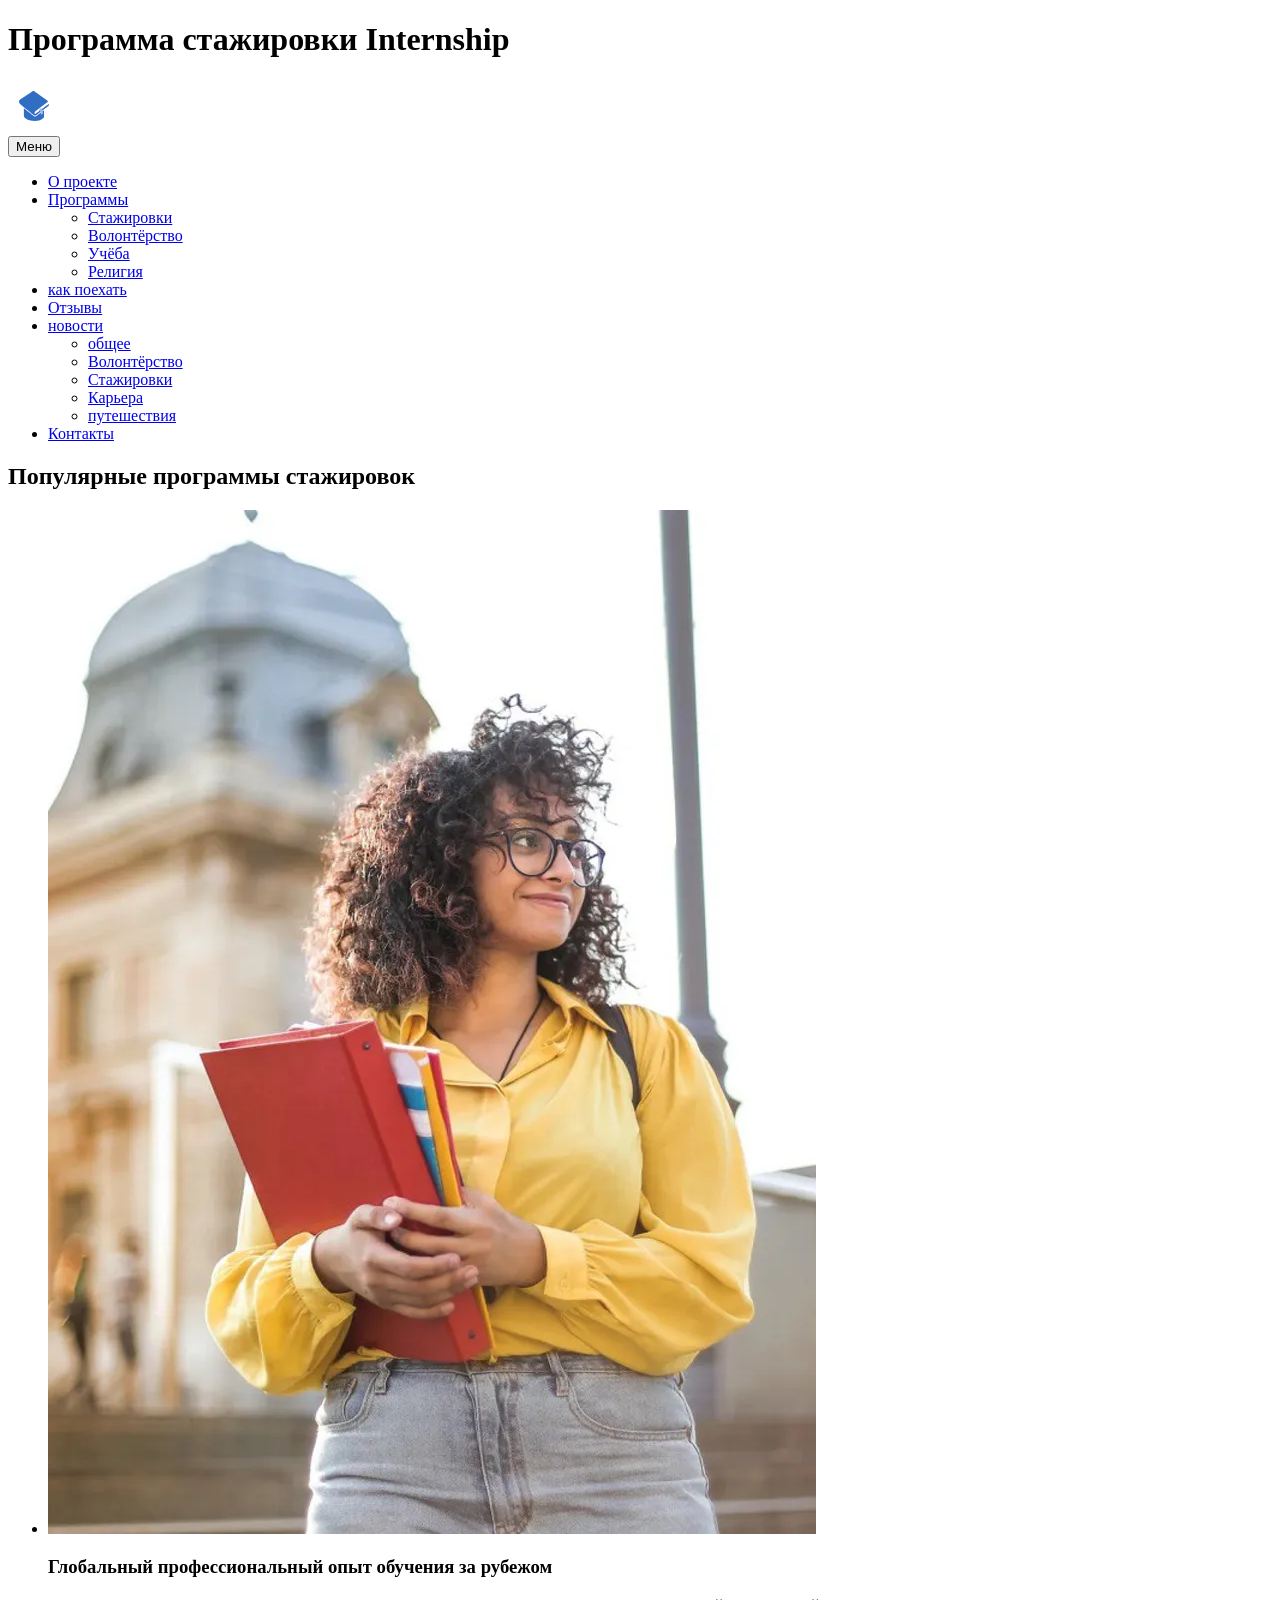
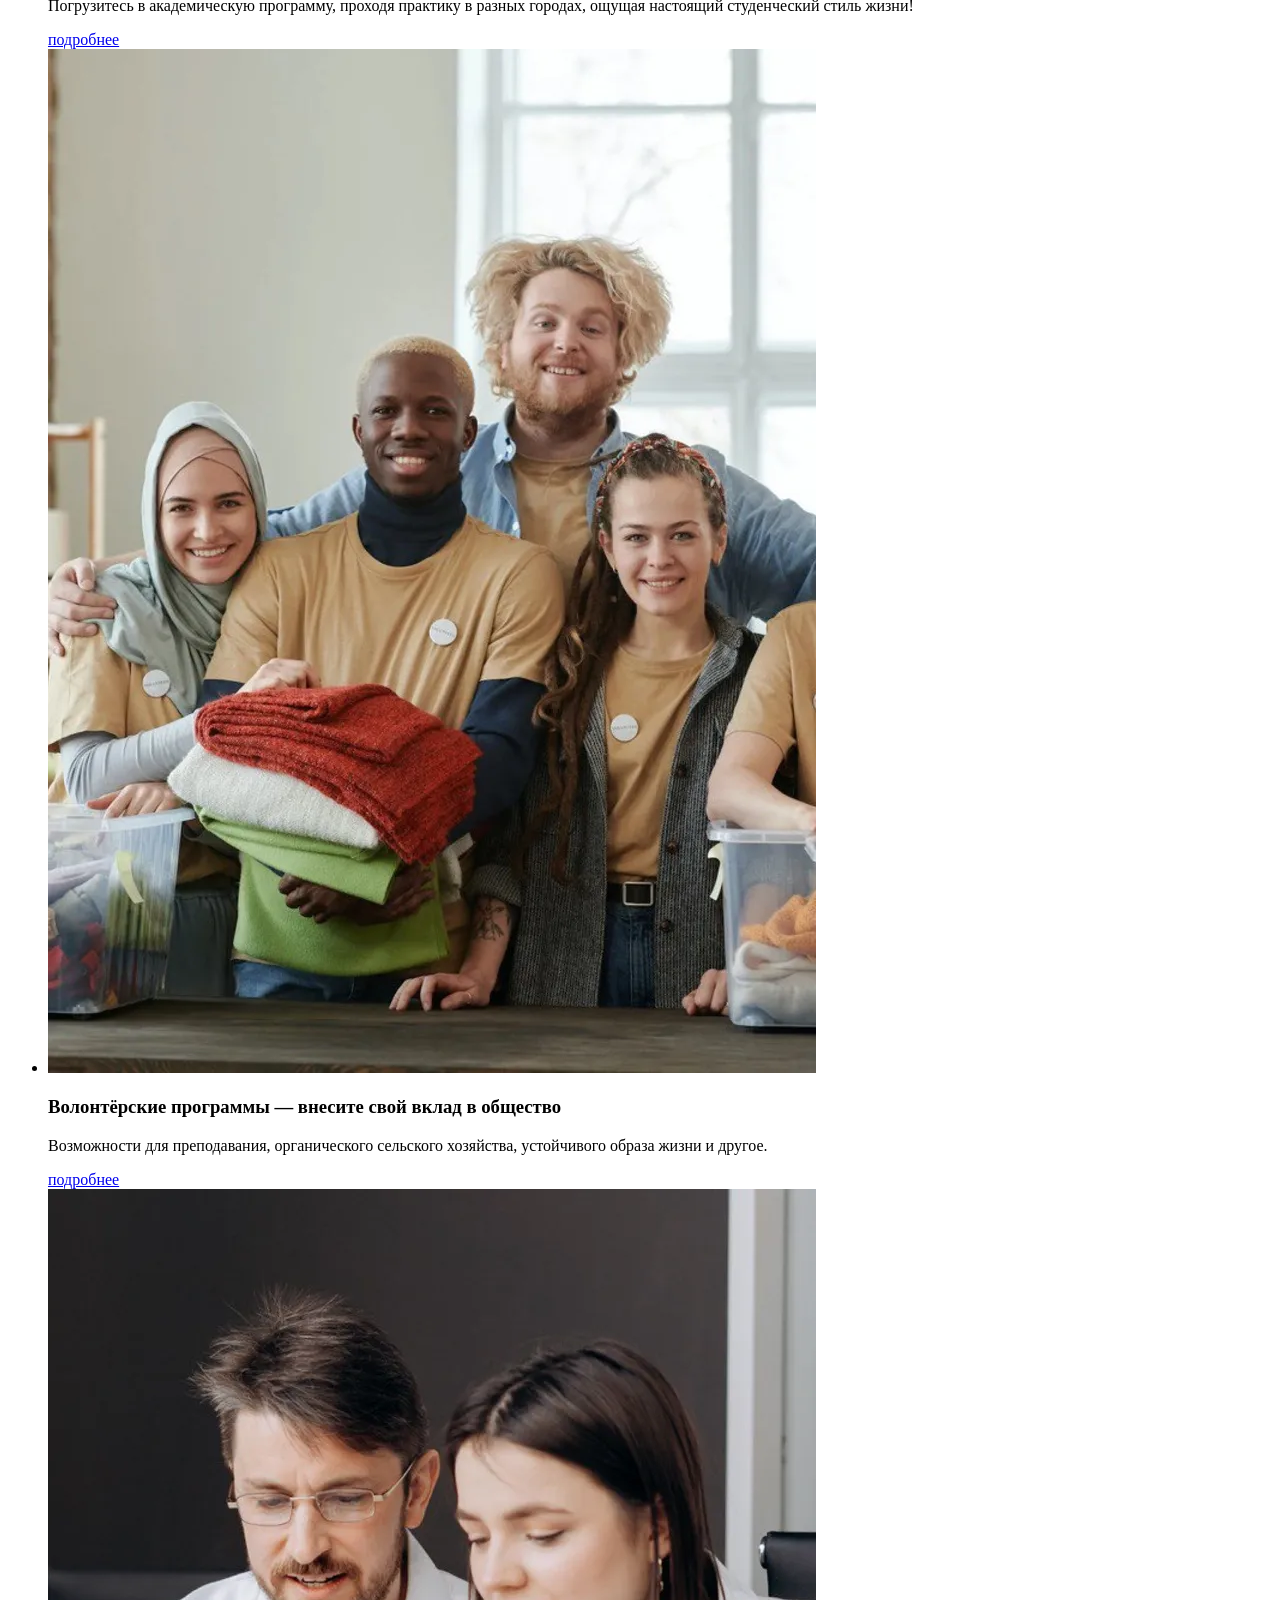
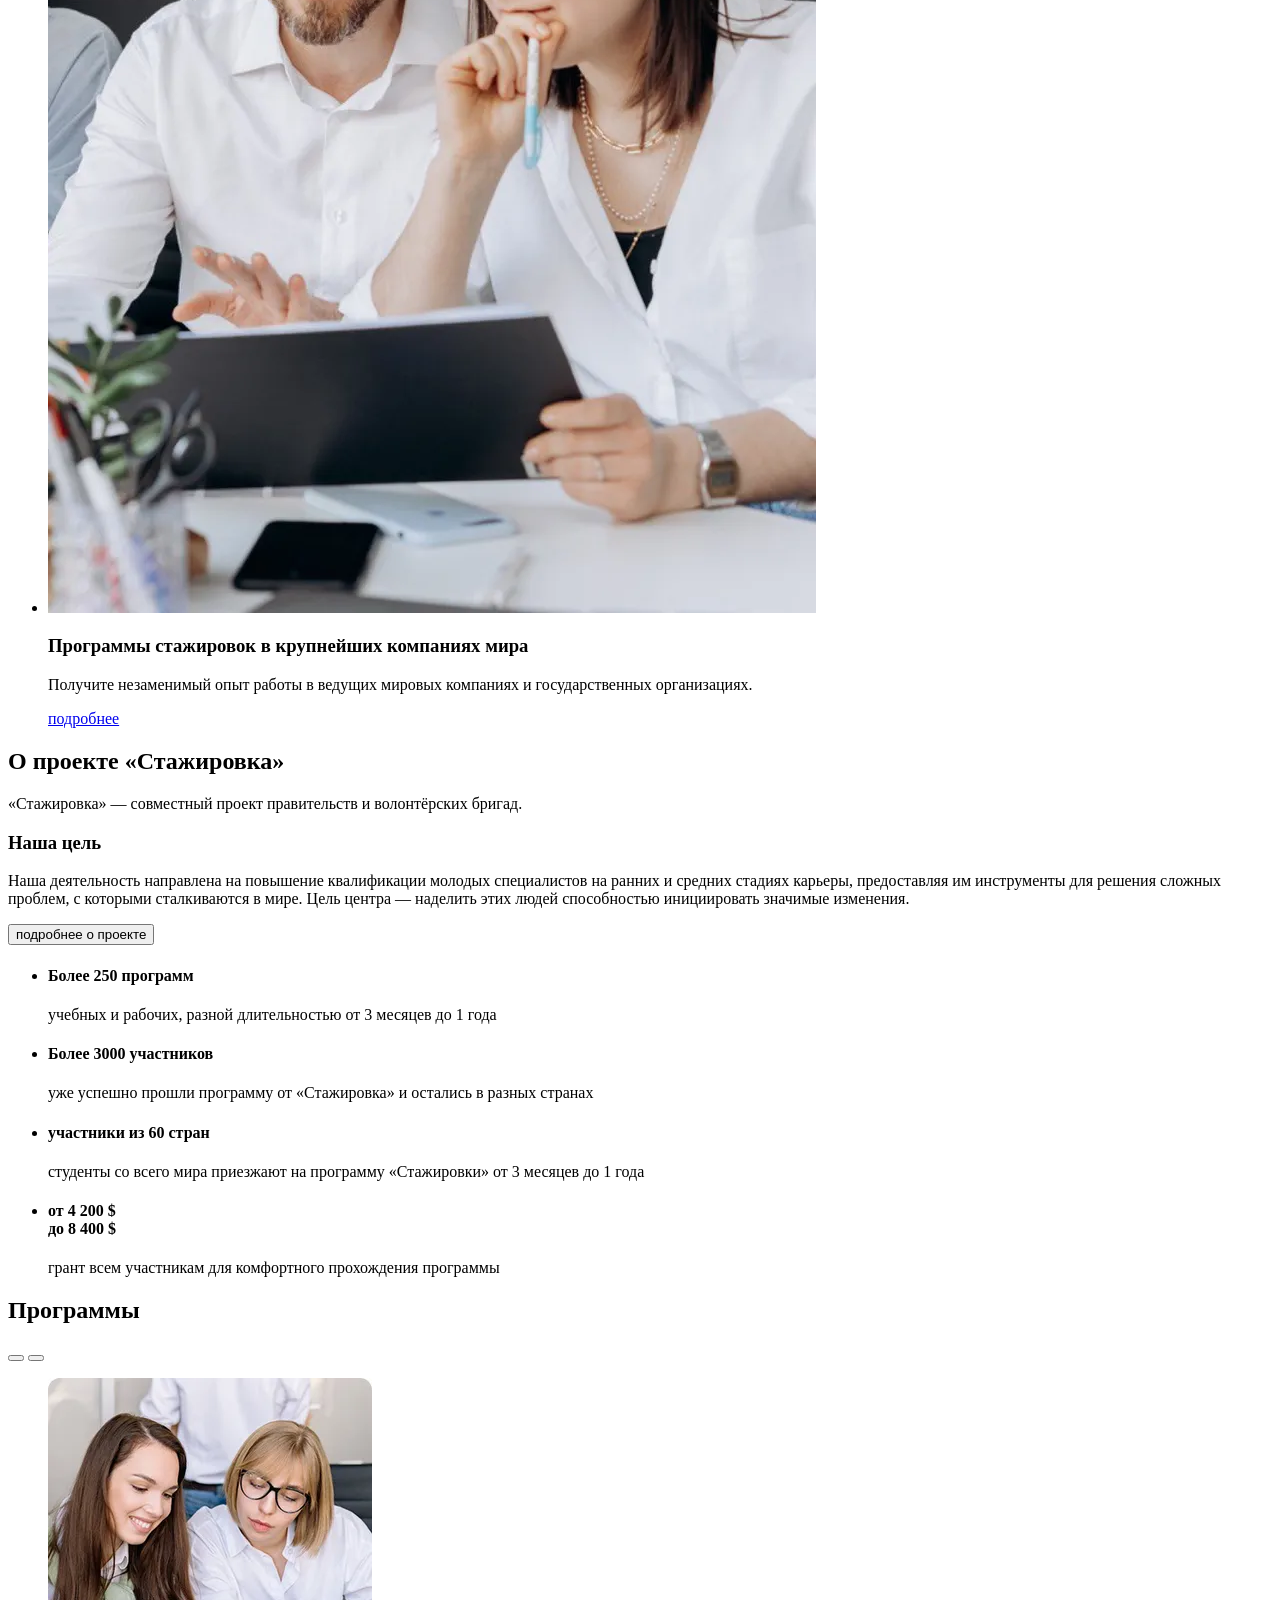
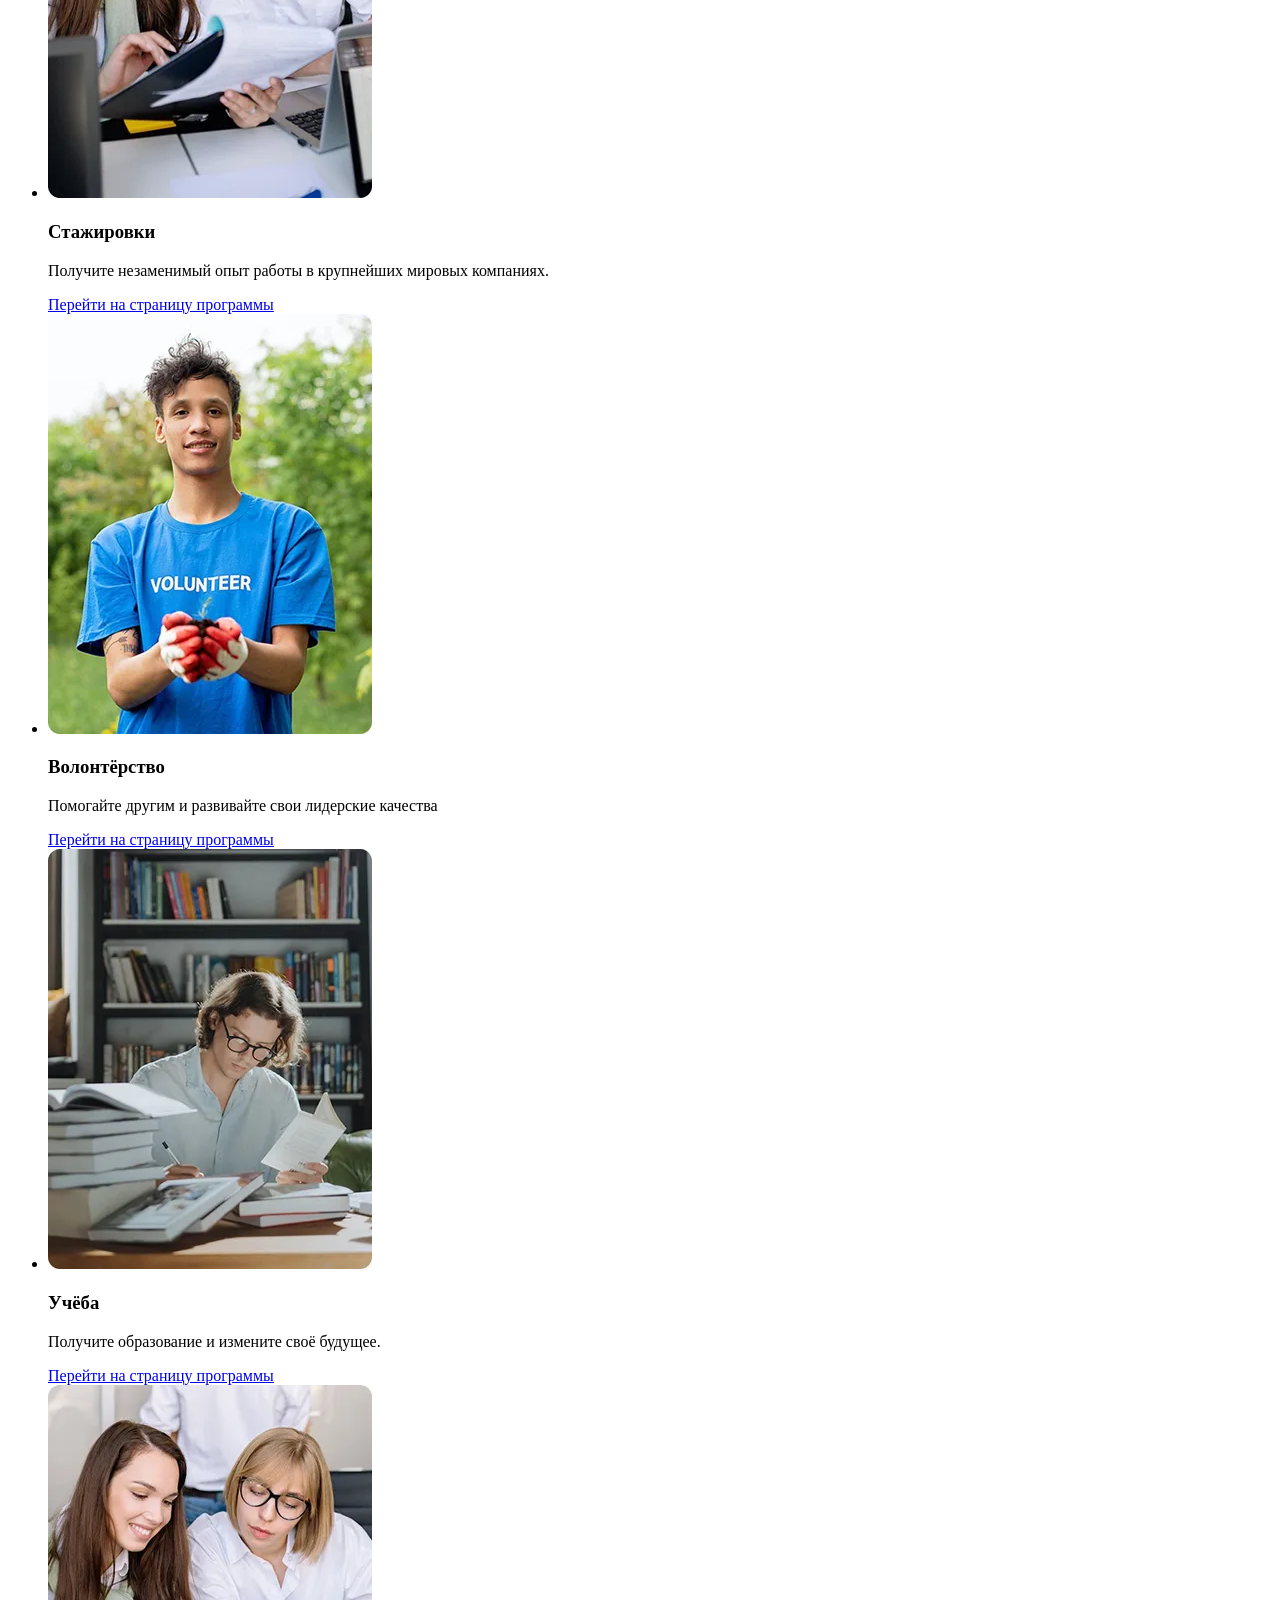
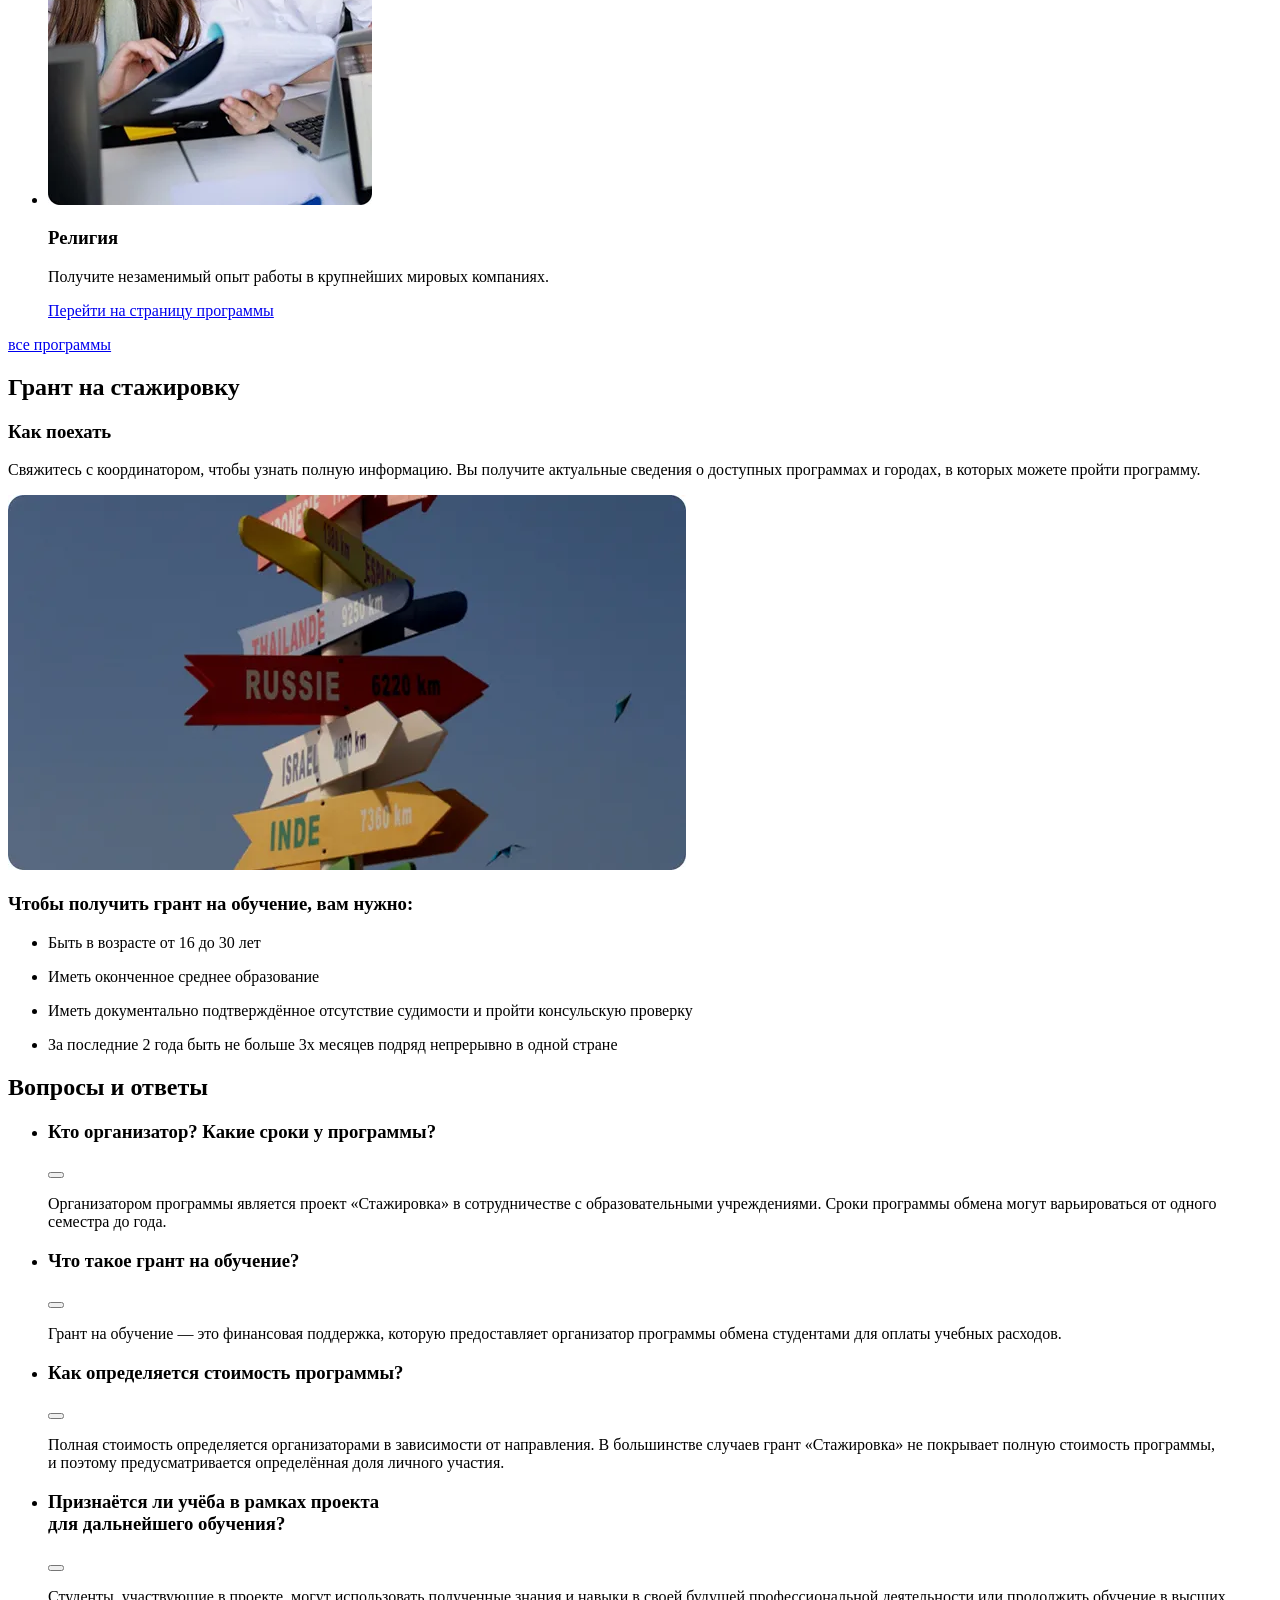
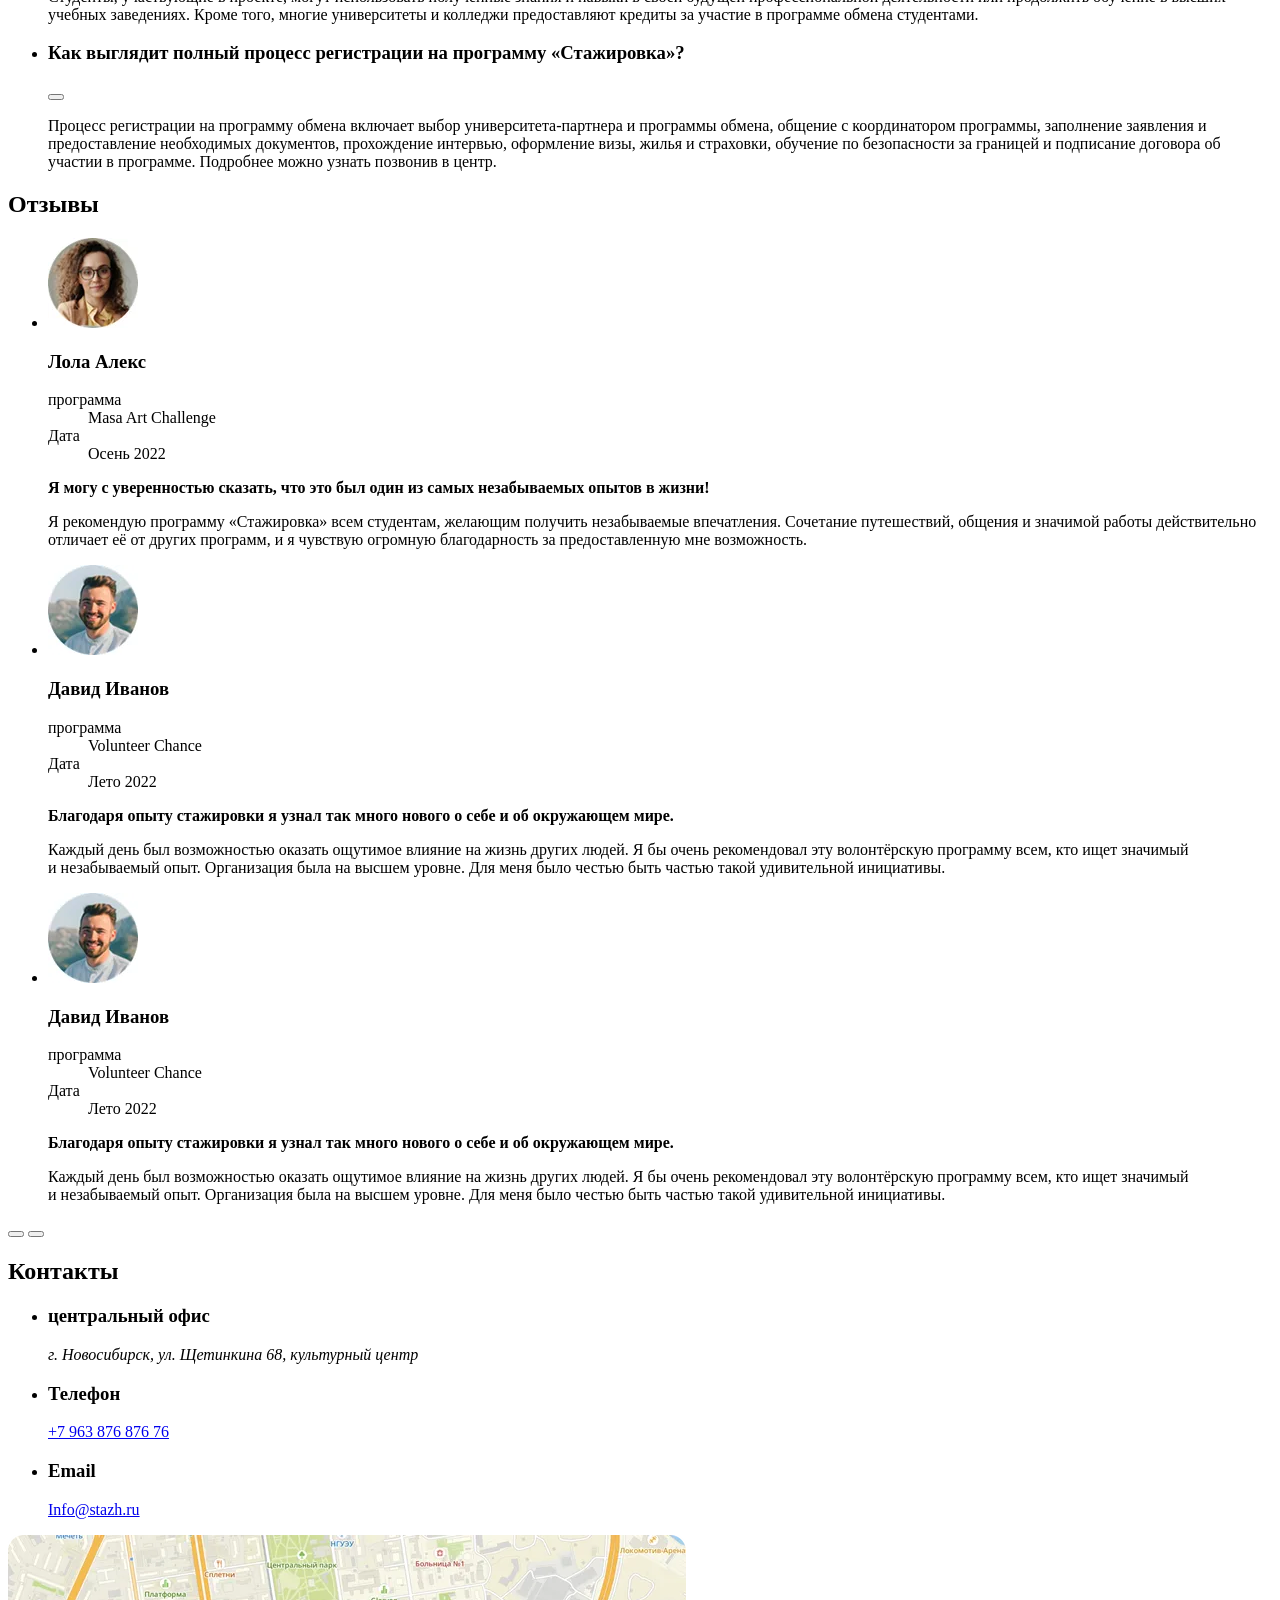
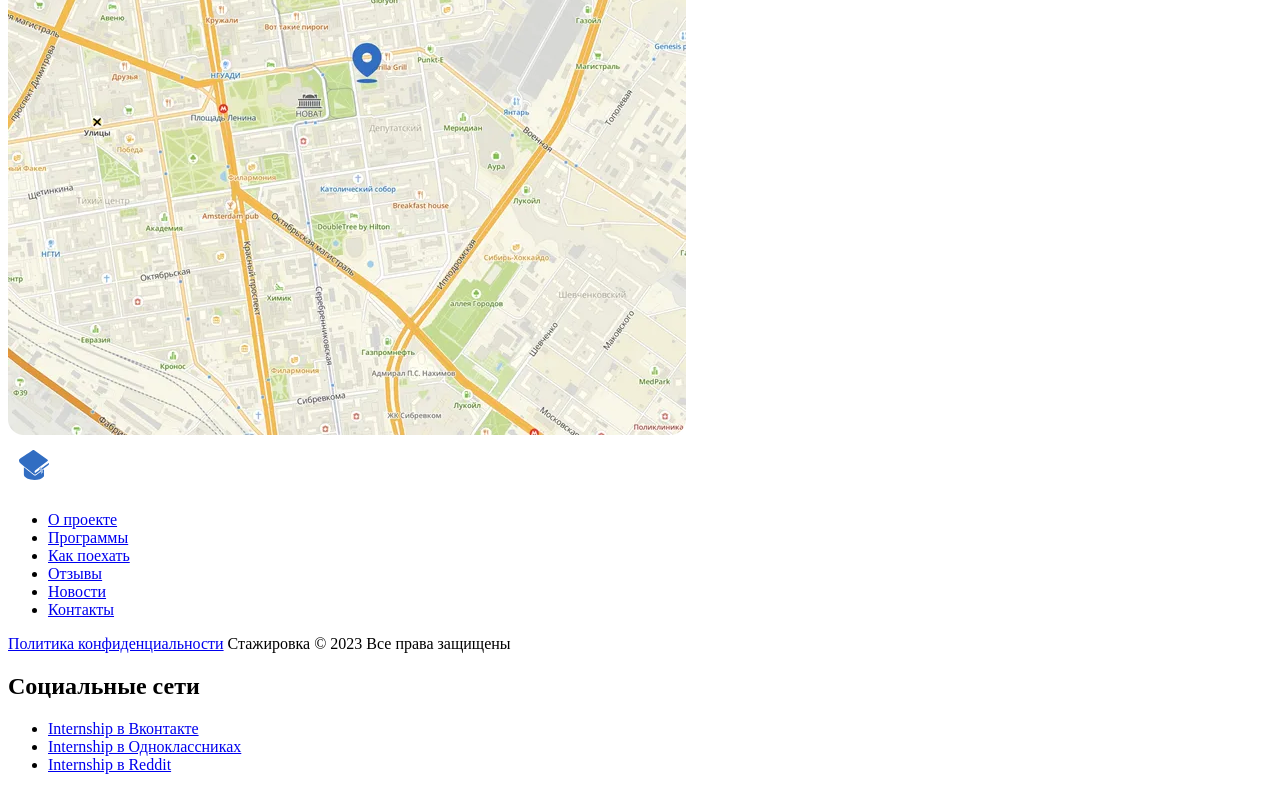
==== source/index.html @ f75db2bb "реализация блока footer" ====
<!DOCTYPE html>
<html class="page" lang="ru" data-validate="html">

<head>
  <meta charset="UTF-8">
  <meta name="viewport" content="width=device-width, initial-scale=1.0">
  <title>Internship</title>
  <meta name="description" content="Проект Internship">
  <link rel="icon" href="favicon.ico">
  <link rel="icon" href="favicons/icon.svg" type="image/svg+xml">
  <link rel="apple-touch-icon" href="favicons/apple.png">
  <link rel="manifest" href="manifest.webmanifest">
  <link rel="preload" as="font" href="fonts/Manrope-Regular.woff2" type="font/woff2" crossorigin="anonymous">
  <link rel="preload" as="font" href="fonts/Manrope-Medium.woff2" type="font/woff2" crossorigin="anonymous">
  <link rel="preload" as="font" href="fonts/Manrope-Light.woff2" type="font/woff2" crossorigin="anonymous">
  <link rel="stylesheet" href="sass/style.scss">
</head>

<body class="page__body">

  <main class="page__body-main">
    <h1 class="visually-hidden">Программа стажировки Internship</h1>
    <section class="hero" data-test="hero">
      <header class="hero__header page-header container">
        <div class="page-header__logo">
          <img src="img/logotype.svg" width="52" height="52" alt="Логотип проекта стажировок Internship">
        </div>
        <nav class="page-header__navigation navigation">
          <button class="navigation__toggle" type="button" aria-expanded="false">Меню</button>
          <ul class="navigation__list site-list">
            <li class="site-list__item">
              <a class="site-list__link" href="#about">О проекте</a>
            </li>
            <li class="site-list__item">
              <a class="site-list__link site-list__link--dropdown" href="#" aria-expanded="false" aria-controls="programs-submenu">Программы</a>
              <ul class="site-list__submenu" id="programs-submenu" aria-hidden="true">
                <li class="site-list__item">
                  <a class="site-list__link" href="#">Стажировки</a>
                </li>
                <li class="site-list__item">
                  <a class="site-list__link" href="#">Волонтёрство</a>
                </li>
                <li class="site-list__item">
                  <a class="site-list__link" href="#">Учёба</a>
                </li>
                <li class="site-list__item">
                  <a class="site-list__link" href="#">Религия</a>
                </li>
              </ul>
            </li>
            <li class="site-list__item">
              <a class="site-list__link" href="#grant">как поехать</a>
            </li>
            <li class="site-list__item">
              <a class="site-list__link" href="#reviews">Отзывы</a>
            </li>
            <li class="site-list__item">
              <a class="site-list__link site-list__link--dropdown" href="#" aria-expanded="false" aria-controls="news-submenu">новости</a>
              <ul class="site-list__submenu" id="news-submenu" aria-hidden="true">
                <li class="site-list__item">
                  <a class="site-list__link" href="#">общее</a>
                </li>
                <li class="site-list__item">
                  <a class="site-list__link" href="#">Волонтёрство</a>
                </li>
                <li class="site-list__item">
                  <a class="site-list__link" href="#">Стажировки</a>
                </li>
                <li class="site-list__item">
                  <a class="site-list__link" href="#">Карьера</a>
                </li>
                <li class="site-list__item">
                  <a class="site-list__link" href="#">путешествия</a>
                </li>
              </ul>
            </li>
            <li class="site-list__item">
              <a class="site-list__link" href="#contacts">Контакты</a>
            </li>
          </ul>
        </nav>
      </header>
      <div class="hero__content">
        <h2 class="visually-hidden">Популярные программы стажировок</h2>
        <div class="hero__slider swiper">
          <ul class="hero__list swiper-wrapper">
            <li class="hero__item swiper-slide">
              <div class="hero__slide-illustration">
                <picture>
                  <source media="(min-width: 1440px)" width="1440" height="800" type="image/webp" srcset="img/hero/hero-image-slide-1-desktop@1x.webp 1x, img/hero/hero-image-slide-1-desktop@2x.webp 2x">
                  <source media="(min-width: 768px)" width="768" height="1024" type="image/webp" srcset="img/hero/hero-image-slide-1-tablet@1x.webp 1x, img/hero/hero-image-slide-1-tablet@2x.webp 2x">
                  <source width="320" height="568" type="image/webp" srcset="img/hero/hero-image-slide-1-mobile@1x.webp 1x, img/hero/hero-image-slide-1-mobile@2x.webp 2x">
                  <source media="(min-width: 1440px)" width="1440" height="800" type="image/jpeg" srcset="img/hero/hero-image-slide-1-desktop@1x.jpg 1x, img/hero/hero-image-slide-1-desktop@2x.jpg 2x">
                  <source media="(min-width: 768px)" width="768" height="1024" type="image/jpeg" srcset="img/hero/hero-image-slide-1-tablet@1x.jpg 1x, img/hero/hero-image-slide-1-tablet@2x.jpg 2x">
                  <img src="img/hero/hero-image-slide-1-mobile@1x.jpg" srcset="img/hero/hero-image-slide-1-mobile@2x.jpg 2x" width="320" height="568" alt="Участница стажировки в желтой блузке" loading="lazy">
                </picture>
              </div>
              <div class="hero__slide-information container">
                <div class="hero__pagination swiper-pagination decoration-angle decoration-angle--bottom"></div>
                <div class="hero__slide-content">
                  <h3 class="hero__slide-title">Глобальный
                    профессиональный
                    опыт обучения
                    за рубежом</h3>
                  <div class="hero__text-content decoration-angle decoration-angle--top">
                    <p>Погрузитесь в академическую
                      программу, проходя практику
                      в разных городах, ощущая
                      настоящий студенческий стиль жизни!</p>
                  </div>
                  <div class="hero__button-wrapper decoration-angle decoration-angle--top">
                    <a class="hero__button button button--primary" href="#">подробнее</a>
                  </div>
                </div>

              </div>
            </li>
            <li class="hero__item swiper-slide">
              <div class="hero__slide-illustration">
                <picture>
                  <source media="(min-width: 1440px)" width="1440" height="800" type="image/webp" srcset="img/hero/hero-image-slide-2-desktop@1x.webp 1x, img/hero/hero-image-slide-2-desktop@2x.webp 2x">
                  <source media="(min-width: 768px)" width="768" height="1024" type="image/webp" srcset="img/hero/hero-image-slide-2-tablet@1x.webp 1x, img/hero/hero-image-slide-2-tablet@2x.webp 2x">
                  <source width="320" height="568" type="image/webp" srcset="img/hero/hero-image-slide-2-mobile@1x.webp 1x, img/hero/hero-image-slide-2-mobile@2x.webp 2x">
                  <source media="(min-width: 1440px)" width="1440" height="800" type="image/jpeg" srcset="img/hero/hero-image-slide-2-desktop@1x.jpg 1x, img/hero/hero-image-slide-2-desktop@2x.jpg 2x">
                  <source media="(min-width: 768px)" width="768" height="1024" type="image/jpeg" srcset="img/hero/hero-image-slide-2-tablet@1x.jpg 1x, img/hero/hero-image-slide-2-tablet@2x.jpg 2x">
                  <img src="img/hero/hero-image-slide-2-mobile@1x.jpg" srcset="img/hero/hero-image-slide-2-mobile@2x.jpg 2x" width="320" height="568" alt="Участница стажировки в желтой блузке" loading="lazy">
                </picture>
              </div>
              <div class="hero__slide-information container">
                <div class="hero__slide-content">
                  <h3 class="hero__slide-title">Волонтёрские программы — внесите свой вклад в общество</h3>
                  <div class="hero__text-content decoration-angle decoration-angle--top">
                    <p>Возможности для преподавания, органического сельского хозяйства, устойчивого образа жизни и другое.</p>
                  </div>
                  <div class="hero__button-wrapper decoration-angle decoration-angle--top">
                    <a class="hero__button button button--primary" href="#">подробнее</a>
                  </div>

                </div>
              </div>
            </li>
            <li class="hero__item swiper-slide">
              <div class="hero__slide-illustration">
                <picture>
                  <source media="(min-width: 1440px)" width="1440" height="800" type="image/webp" srcset="img/hero/hero-image-slide-3-desktop@1x.webp 1x, img/hero/hero-image-slide-3-desktop@2x.webp 2x">
                  <source media="(min-width: 768px)" width="768" height="1024" type="image/webp" srcset="img/hero/hero-image-slide-3-tablet@1x.webp 1x, img/hero/hero-image-slide-3-tablet@2x.webp 2x">
                  <source width="320" height="568" type="image/webp" srcset="img/hero/hero-image-slide-3-mobile@1x.webp 1x, img/hero/hero-image-slide-3-mobile@2x.webp 2x">
                  <source media="(min-width: 1440px)" width="1440" height="800" type="image/jpeg" srcset="img/hero/hero-image-slide-3-desktop@1x.jpg 1x, img/hero/hero-image-slide-3-desktop@2x.jpg 2x">
                  <source media="(min-width: 768px)" width="768" height="1024" type="image/jpeg" srcset="img/hero/hero-image-slide-3-tablet@1x.jpg 1x, img/hero/hero-image-slide-3-tablet@2x.jpg 2x">
                  <img src="img/hero/hero-image-slide-3-mobile@1x.jpg" srcset="img/hero/hero-image-slide-3-mobile@2x.jpg 2x" width="320" height="568" alt="Участница стажировки в желтой блузке" loading="lazy">
                </picture>
              </div>
              <div class="hero__slide-information container">
                <div class="hero__slide-content">
                  <h3 class="hero__slide-title">Программы стажировок
                    в крупнейших компаниях мира</h3>
                  <div class="hero__text-content decoration-angle decoration-angle--top">
                    <p>Получите незаменимый опыт работы в ведущих мировых компаниях и государственных организациях.</p>
                  </div>
                  <div class="hero__button-wrapper decoration-angle decoration-angle--top">
                    <a class="hero__button button button--primary" href="#">подробнее</a>
                  </div>
                </div>

              </div>
            </li>
          </ul>
        </div>

      </div>
    </section>
    <section class="about container" data-test="about" id="about">
      <div class="about__description-wrapper">
        <h2 class="about__title title">О проекте «Стажировка»</h2>
        <p>«Стажировка» — совместный проект
          правительств и волонтёрских бригад.</p>
      </div>

      <div class="about__text-wrapper">
        <h3>Наша цель</h3>
        <p>Наша деятельность направлена
          на повышение квалификации молодых
          специалистов на ранних и средних
          стадиях карьеры, предоставляя
          им инструменты для решения сложных
          проблем, с которыми сталкиваются в мире.
          Цель центра — наделить этих людей
          способностью инициировать значимые
          изменения.</p>
        <button class="about__button button button--primary" type="button">подробнее о проекте</button>
      </div>
      <ul class="about__stats-list">
        <li>
          <h4>Более 250 программ</h4>
          <p>учебных и рабочих, разной
            длительностью от 3 месяцев
            до 1 года</p>
        </li>
        <li>
          <h4>Более 3000 участников</h4>
          <p>уже успешно прошли программу от «Стажировка» и остались в разных странах</p>
        </li>
        <li>
          <h4>участники из 60 стран</h4>
          <p>студенты со всего мира приезжают на программу
            «Стажировки» от 3 месяцев до 1 года</p>
        </li>
        <li>
          <h4>от 4 200 $<br>до 8 400 $</h4>
          <p>грант всем участникам
            для комфортного прохождения
            программы</p>
        </li>
      </ul>
    </section>
    <section class="programs" data-test="programs" id="programs">
      <div class="programs__wrapper container">
        <h2 class="programs__title title">Программы</h2>
        <div class="programs__slider-buttons">
          <button class="programs__slider-button programs__slider-button--prev slider-button" type="button" aria-label="Показать предыдущий слайд"></button>
          <button class="programs__slider-button programs__slider-button--next slider-button slider-button--next" type="button" aria-label="Показать следующий слайд"></button>
        </div>

        <div class="programs__slider swiper">
          <ul class="programs__list swiper-wrapper">
            <li class="programs__item program-card swiper-slide">
              <div class="program-card__illustration">
                <picture>
                  <source media="(min-width: 1440px)" width="392" height="420" type="image/webp" srcset="img/programs/programs-image-internship-desktop@1x.webp 1x, img/programs/programs-image-internship-desktop@2x.webp 2x">
                  <source media="(min-width: 768px)" width="324" height="420" type="image/webp" srcset="img/programs/programs-image-internship-tablet@1x.webp 1x, img/programs/programs-image-internship-tablet@2x.webp 2x">
                  <source width="290" height="400" type="image/webp" srcset="img/programs/programs-image-internship-mobile@1x.webp 1x, img/programs/programs-image-internship-mobile@2x.webp 2x">
                  <source media="(min-width: 1440px)" width="392" height="420" type="image/jpeg" srcset="img/programs/programs-image-internship-desktop@1x.jpg 1x, img/programs/programs-image-internship-desktop@2x.jpg 2x">
                  <source media="(min-width: 768px)" width="324" height="420" type="image/jpeg" srcset="img/programs/programs-image-internship-tablet@1x.jpg 1x, img/programs/programs-image-internship-tablet@2x.jpg 2x">
                  <img src="img/programs/programs-image-internship-mobile@1x.jpg@1x.jpg" srcset="img/programs/programs-image-internship-mobile@2x.jpg 2x" width="290" height="400" alt="Фото двух людей на стажировке" loading="lazy">
                </picture>
              </div>
              <div class="program-card__information">
                <h3 class="program-card__title">Стажировки</h3>
                <div class="program-card__text-content">
                  <p>Получите незаменимый опыт
                    работы в крупнейших мировых
                    компаниях.</p>
                  <a class="program-card__button" href="#">
                    <span class="visually-hidden">Перейти на страницу программы</span>
                  </a>
                </div>
              </div>
            </li>
            <li class="programs__item program-card swiper-slide">
              <div class="program-card__illustration">
                <picture>
                  <source media="(min-width: 1440px)" width="392" height="420" type="image/webp" srcset="img/programs/programs-image-volunteering-desktop@1x.webp 1x, img/programs/programs-image-volunteering-desktop@2x.webp 2x">
                  <source media="(min-width: 768px)" width="324" height="420" type="image/webp" srcset="img/programs/programs-image-volunteering-tablet@1x.webp 1x, img/programs/programs-image-volunteering-tablet@2x.webp 2x">
                  <source width="290" height="400" type="image/webp" srcset="img/programs/programs-image-volunteering-mobile@1x.webp 1x, img/programs/programs-image-volunteering-mobile@2x.webp 2x">
                  <source media="(min-width: 1440px)" width="392" height="420" type="image/jpeg" srcset="img/programs/programs-image-volunteering-desktop@1x.jpg 1x, img/programs/programs-image-volunteering-desktop@2x.jpg 2x">
                  <source media="(min-width: 768px)" width="324" height="420" type="image/jpeg" srcset="img/programs/programs-image-volunteering-tablet@1x.jpg 1x, img/programs/programs-image-volunteering-tablet@2x.jpg 2x">
                  <img src="img/programs/programs-image-volunteering-mobile@1x.jpg@1x.jpg" srcset="img/programs/programs-image-volunteering-mobile@2x.jpg 2x" width="290" height="400" alt="Фото волонтера в одноименной футболке" loading="lazy">
                </picture>
              </div>
              <div class="program-card__information">
                <h3 class="program-card__title">Волонтёрство</h3>
                <div class="program-card__text-content">
                  <p>Помогайте другим
                    и развивайте свои
                    лидерские&nbsp;качества</p>
                  <a class="program-card__button" href="#">
                    <span class="visually-hidden">Перейти на страницу программы</span>
                  </a>
                </div>
              </div>
            </li>
            <li class="programs__item program-card swiper-slide">
              <div class="program-card__illustration">
                <picture>
                  <source media="(min-width: 1440px)" width="392" height="420" type="image/webp" srcset="img/programs/programs-image-studies-desktop@1x.webp 1x, img/programs/programs-image-studies-desktop@2x.webp 2x">
                  <source media="(min-width: 768px)" width="324" height="420" type="image/webp" srcset="img/programs/programs-image-studies-tablet@1x.webp 1x, img/programs/programs-image-studies-tablet@2x.webp 2x">
                  <source width="290" height="400" type="image/webp" srcset="img/programs/programs-image-studies-mobile@1x.webp 1x, img/programs/programs-image-studies-mobile@2x.webp 2x">
                  <source media="(min-width: 1440px)" width="392" height="420" type="image/jpeg" srcset="img/programs/programs-image-studies-desktop@1x.jpg 1x, img/programs/programs-image-studies-desktop@2x.jpg 2x">
                  <source media="(min-width: 768px)" width="324" height="420" type="image/jpeg" srcset="img/programs/programs-image-studies-tablet@1x.jpg 1x, img/programs/programs-image-studies-tablet@2x.jpg 2x">
                  <img src="img/programs/programs-image-studies-mobile@1x.jpg@1x.jpg" srcset="img/programs/programs-image-studies-mobile@2x.jpg 2x" width="290" height="400" alt="Фото двух людей на стажировке" loading="lazy">
                </picture>
              </div>
              <div class="program-card__information">
                <h3 class="program-card__title">Учёба</h3>
                <div class="program-card__text-content">
                  <p>Получите образование и измените
                    своё будущее.</p>
                  <a class="program-card__button" href="#">
                    <span class="visually-hidden">Перейти на страницу программы</span>
                  </a>
                </div>
              </div>
            </li>
            <li class="programs__item program-card swiper-slide">
              <div class="program-card__illustration">
                <picture>
                  <source media="(min-width: 1440px)" width="392" height="420" type="image/webp" srcset="img/programs/programs-image-internship-desktop@1x.webp 1x, img/programs/programs-image-internship-desktop@2x.webp 2x">
                  <source media="(min-width: 768px)" width="324" height="420" type="image/webp" srcset="img/programs/programs-image-internship-tablet@1x.webp 1x, img/programs/programs-image-internship-tablet@2x.webp 2x">
                  <source width="290" height="400" type="image/webp" srcset="img/programs/programs-image-internship-mobile@1x.webp 1x, img/programs/programs-image-internship-mobile@2x.webp 2x">
                  <source media="(min-width: 1440px)" width="392" height="420" type="image/jpeg" srcset="img/programs/programs-image-internship-desktop@1x.jpg 1x, img/programs/programs-image-internship-desktop@2x.jpg 2x">
                  <source media="(min-width: 768px)" width="324" height="420" type="image/jpeg" srcset="img/programs/programs-image-internship-tablet@1x.jpg 1x, img/programs/programs-image-internship-tablet@2x.jpg 2x">
                  <img src="img/programs/programs-image-internship-mobile@1x.jpg@1x.jpg" srcset="img/programs/programs-image-internship-mobile@2x.jpg 2x" width="290" height="400" alt="Фото двух людей на стажировке" loading="lazy">
                </picture>
              </div>
              <div class="program-card__information">
                <h3 class="program-card__title">Религия</h3>
                <div class="program-card__text-content">
                  <p>Получите незаменимый опыт
                    работы в крупнейших мировых
                    компаниях.</p>
                  <a class="program-card__button" href="#">
                    <span class="visually-hidden">Перейти на страницу программы</span>
                  </a>
                </div>
              </div>
            </li>
          </ul>
        </div>
        <div class="programs__slider-scrollbar"></div>
        <a class="programs__button button button--primary" href="#">все программы</a>
      </div>

    </section>
    <section class="grant" data-test="grant" id="grant">
      <div class="grant__wrapper container">
        <h2 class="visually-hidden">Грант на стажировку</h2>
        <div class="grant__information">
          <h3 class="grant__title title">Как поехать</h3>
          <p>Свяжитесь с координатором, чтобы узнать полную информацию.
            Вы получите актуальные сведения о доступных программах
            и городах, в которых можете пройти программу.</p>
          <div class="grant__illustration">
            <picture>
              <source media="(min-width: 1440px)" width="498" height="363" type="image/webp" srcset="img/grant/grant-image-desktop@1x.webp 1x, img/grant/grant-image-desktop@2x.webp 2x">
              <source media="(min-width: 768px)" width="678" height="375" type="image/webp" srcset="img/grant/grant-image-tablet@1x.webp 1x, img/grant/grant-image-tablet@2x.webp 2x">
              <source width="290" height="200" type="image/webp" srcset="img/grant/grant-image-mobile@1x.webp 1x, img/grant/grant-image-mobile@2x.webp 2x">
              <source media="(min-width: 1440px)" width="498" height="363" type="image/jpeg" srcset="img/grant/grant-image-desktop@1x.jpg 1x, img/grant/grant-image-desktop@2x.jpg 2x">
              <source media="(min-width: 768px)" width="678" height="375" type="image/jpeg" srcset="img/grant/grant-image-tablet@1x.jpg 1x, img/grant/grant-image-tablet@2x.jpg 2x">
              <img src="img/grant/grant-image-mobile@1x.jpg" srcset="img/grant/grant-image-mobile@2x.jpg 2x" width="290" height="200" alt="Фото указателей направлений" loading="lazy">
            </picture>
          </div>
        </div>
        <div class="grant__conditions">
          <h3 class="grant__conditions-title">Чтобы получить грант
            на обучение, вам нужно:</h3>
          <ul class="grant__conditions-list">
            <li class="grant__conditions-item">
              <p class="grant__conditions-text">Быть в возрасте от 16 до 30 лет</p>
            </li>
            <li class="grant__conditions-item">
              <p class="grant__conditions-text">Иметь оконченное среднее
                образование</p>
            </li>
            <li class="grant__conditions-item">
              <p class="grant__conditions-text">Иметь документально
                подтверждённое отсутствие
                судимости и пройти консульскую&nbsp;проверку</p>
            </li>
            <li class="grant__conditions-item">
              <p class="grant__conditions-text">
                За последние 2 года быть
                не больше 3х месяцев подряд
                непрерывно в одной стране
              </p>
            </li>
          </ul>
        </div>
      </div>
    </section>
    <section class="faq container" data-test="FAQ">
      <h2 class="faq__title title">Вопросы и ответы</h2>
      <ul class="faq__list">
        <li class="faq__item">
          <h3>Кто организатор? Какие сроки у программы?</h3>
          <button class="faq__button-toggle" type="button" aria-label="Показать/скрыть ответ" aria-expanded="false"></button>
          <div>
            <p>Организатором программы является проект «Стажировка» в сотрудничестве с образовательными учреждениями. Сроки программы обмена могут варьироваться от одного семестра до года.</p>
          </div>
        </li>
        <li class="faq__item">
          <h3>Что такое грант на обучение?</h3>
          <button class="faq__button-toggle" type="button" aria-label="Показать/скрыть ответ" aria-expanded="false"></button>
          <div>
            <p>Грант на обучение — это финансовая поддержка, которую предоставляет организатор программы обмена студентами для оплаты учебных расходов.</p>
          </div>
        </li>
        <li class="faq__item">
          <h3>Как определяется стоимость программы?</h3>
          <button class="faq__button-toggle faq__button-toggle--open" type="button" aria-label="Показать/скрыть ответ" aria-expanded="true"></button>
          <div>
            <p>Полная стоимость определяется организаторами в зависимости от направления. В большинстве случаев грант
              «Стажировка» не покрывает полную стоимость программы, и поэтому предусматривается определённая доля личного
              участия.</p>
          </div>
        </li>
        <li class="faq__item">
          <h3>Признаётся ли учёба в рамках проекта<br> для дальнейшего обучения?</h3>
          <button class="faq__button-toggle" type="button" aria-label="Показать/скрыть ответ" aria-expanded="false"></button>
          <div>
            <p>Студенты, участвующие в проекте, могут использовать полученные знания и навыки в своей будущей профессиональной деятельности или продолжить обучение в высших учебных заведениях. Кроме того, многие университеты и колледжи предоставляют кредиты за участие в программе обмена студентами.</p>
          </div>
        </li>
        <li class="faq__item">
          <h3>Как выглядит полный
            процесс регистрации
            на программу
            «Стажировка»?</h3>
          <button class="faq__button-toggle" type="button" aria-label="Показать/скрыть ответ" aria-expanded="false"></button>
          <div>
            <p>Процесс регистрации на программу обмена включает выбор университета-партнера и программы обмена, общение с координатором программы, заполнение заявления и предоставление необходимых документов, прохождение интервью, оформление визы, жилья и страховки, обучение по безопасности за границей и подписание договора об участии в программе. Подробнее можно узнать позвонив в центр.</p>
          </div>
        </li>
      </ul>
    </section>
    <section class="reviews" data-test="reviews" id="reviews">
      <div class="reviews__wrapper container">
        <h2 class="reviews__title title">Отзывы</h2>
        <div class="reviews__slider swiper">
          <ul class="reviews__list swiper-wrapper">
            <li class="reviews__item review-card swiper-slide">
              <div class="review-card__information">
                <div class="review-card__illustration">
                  <picture>
                    <source media="(min-width: 768px)" width="90" height="90" type="image/webp" srcset="img/reviews/reviews-photo-1-tablet@1x.webp 1x, img/reviews/reviews-photo-1-tablet@2x.webp 2x">
                    <source width="60" height="60" type="image/webp" srcset="img/reviews/reviews-photo-1-mobile@1x.webp 1x, img/reviews/reviews-photo-1-mobile@2x.webp 2x">
                    <source media="(min-width: 768px)" width="90" height="90" type="image/jpeg" srcset="img/reviews/reviews-photo-1-tablet@1x.jpg 1x, img/reviews/reviews-photo-1-tablet@2x.jpg 2x">
                    <img src="img/reviews/reviews-photo-1-mobile@1x.jpg" srcset="img/reviews/reviews-photo-1-mobile@2x.jpg 2x" width="60" height="60" alt="Фото автора отзыва Лола Алекс" loading="lazy">
                  </picture>
                </div>
                <h3 class="review-card__title">
                  <span>Лола</span>
                  <span>Алекс</span>
                </h3>
              </div>
              <dl class="review-card__details-list">
                <div class="review-card__details-item">
                  <dt class="review-card__details-subtitle">программа</dt>
                  <dd class="review-card__details-value">Masa Art Challenge</dd>
                </div>
                <div class="review-card__details-item">
                  <dt class="review-card__details-subtitle">Дата</dt>
                  <dd class="review-card__details-value">Осень 2022</dd>
                </div>
              </dl>
              <div class="review-card__text-content">
                <b>Я могу с уверенностью сказать, что это был
                  один из самых незабываемых опытов в жизни!</b>
                <p>Я рекомендую программу
                  «Стажировка» всем студентам,
                  желающим получить незабываемые
                  впечатления. Сочетание
                  путешествий, общения и значимой
                  работы действительно отличает
                  её от других программ, и я чувствую
                  огромную благодарность
                  за предоставленную
                  мне возможность.</p>
              </div>
            </li>
            <li class="reviews__item review-card swiper-slide">
              <div class="review-card__information">
                <div class="review-card__illustration">
                  <picture>
                    <source media="(min-width: 768px)" width="90" height="90" type="image/webp" srcset="img/reviews/reviews-photo-2@1x.webp 1x, img/reviews/reviews-photo-2@2x.webp 2x">
                    <source width="60" height="60" type="image/webp" srcset="img/reviews/reviews-photo-2@1x.webp 1x, img/reviews/reviews-photo-2@2x.webp 2x">
                    <source media="(min-width: 768px)" width="90" height="90" type="image/jpeg" srcset="img/reviews/reviews-photo-2@1x.jpg 1x, img/reviews/reviews-photo-2@2x.jpg 2x">
                    <img src="img/reviews/reviews-photo-2@1x.jpg" srcset="img/reviews/reviews-photo-2@2x.jpg 2x" width="60" height="60" alt="Фото автора отзыва Давида Иванова" loading="lazy">
                  </picture>
                </div>
                <h3 class="review-card__title">
                  <span>Давид</span>
                  <span>Иванов</span>
                </h3>
              </div>
              <dl class="review-card__details-list">
                <div class="review-card__details-item">
                  <dt class="review-card__details-subtitle">программа</dt>
                  <dd class="review-card__details-value">Volunteer Chance</dd>
                </div>
                <div class="review-card__details-item">
                  <dt class="review-card__details-subtitle">Дата</dt>
                  <dd class="review-card__details-value">Лето 2022</dd>
                </div>
              </dl>
              <div class="review-card__text-content">
                <b>Благодаря опыту стажировки я узнал
                  так много нового о себе и об окружающем
                  мире.</b>
                <p>Каждый день был возможностью оказать ощутимое влияние
                  на жизнь других людей. Я бы очень рекомендовал
                  эту волонтёрскую программу всем, кто ищет значимый
                  и незабываемый опыт. Организация была на высшем уровне.
                  Для меня было честью быть частью такой удивительной
                  инициативы.</p>
              </div>
            </li>
            <li class="reviews__item review-card swiper-slide">
              <div class="review-card__information">
                <div class="review-card__illustration">
                  <picture>
                    <source media="(min-width: 768px)" width="90" height="90" type="image/webp" srcset="img/reviews/reviews-photo-2@1x.webp 1x, img/reviews/reviews-photo-2@2x.webp 2x">
                    <source width="60" height="60" type="image/webp" srcset="img/reviews/reviews-photo-2@1x.webp 1x, img/reviews/reviews-photo-2@2x.webp 2x">
                    <source media="(min-width: 768px)" width="90" height="90" type="image/jpeg" srcset="img/reviews/reviews-photo-2@1x.jpg 1x, img/reviews/reviews-photo-2@2x.jpg 2x">
                    <img src="img/reviews/reviews-photo-2@1x.jpg" srcset="img/reviews/reviews-photo-2@2x.jpg 2x" width="60" height="60" alt="Фото автора отзыва Давида Иванова" loading="lazy">
                  </picture>
                </div>
                <h3 class="review-card__title">
                  <span>Давид</span>
                  <span>Иванов</span>
                </h3>
              </div>
              <dl class="review-card__details-list">
                <div class="review-card__details-item">
                  <dt class="review-card__details-subtitle">программа</dt>
                  <dd class="review-card__details-value">Volunteer Chance</dd>
                </div>
                <div class="review-card__details-item">
                  <dt class="review-card__details-subtitle">Дата</dt>
                  <dd class="review-card__details-value">Лето 2022</dd>
                </div>
              </dl>
              <div class="review-card__text-content">
                <b>Благодаря опыту стажировки я узнал
                  так много нового о себе и об окружающем
                  мире.</b>
                <p>Каждый день был возможностью оказать ощутимое влияние
                  на жизнь других людей. Я бы очень рекомендовал
                  эту волонтёрскую программу всем, кто ищет значимый
                  и незабываемый опыт. Организация была на высшем уровне.
                  Для меня было честью быть частью такой удивительной
                  инициативы.</p>
              </div>
            </li>
          </ul>
        </div>
        <div class="reviews__slider-scrollbar"></div>
        <div class="reviews__slider-buttons">
          <button class="reviews__button reviews__button--prev slider-button" type="button" aria-label="Назад"></button>
          <button class="reviews__button reviews__button--next slider-button slider-button--next" type="button" aria-label="Вперед"></button>
        </div>
      </div>

    </section>
    <section class="contacts" data-test="contacts" id="contacts">
      <div class="contacts__wrapper container">
        <div class="contacts__information-wrapper">
          <h2 class="contacts__title title">Контакты</h2>
          <ul class="contacts__list">
            <li class="contacts__item">
              <h3 class="contacts__item-title">центральный офис</h3>
              <address class="contacts__information">г. Новосибирск, ул. Щетинкина 68,
                культурный центр</address>
            </li>
            <li class="contacts__item">
              <h3 class="contacts__item-title">Телефон</h3>
              <a class="contacts__information" href="tel:89837454545">+7 963 876 876 76</a>
            </li>
            <li class="contacts__item">
              <h3 class="contacts__item-title">Email</h3>
              <a class="contacts__information" href="mailto:info@lifetour.com">Info@stazh.ru</a>
            </li>
          </ul>
        </div>

        <div class="contacts__illustration">
          <picture>
            <source media="(min-width: 1440px)" width="1240" height="486" type="image/webp" srcset="img/contacts/contacts-map-desktop@1x.webp 1x, img/contacts/contacts-map-desktop@2x.webp 2x">
            <source media="(min-width: 768px)" width="678" height="500" type="image/webp" srcset="img/contacts/contacts-map-tablet@1x.webp 1x, img/contacts/contacts-map-tablet@2x.webp 2x">
            <source width="290" height="240" type="image/webp" srcset="img/contacts/contacts-map-mobile@1x.webp 1x, img/contacts/contacts-map-mobile@2x.webp 2x">
            <source media="(min-width: 1440px)" width="1240" height="486" type="image/png" srcset="img/contacts/contacts-map-desktop@1x.png 1x, img/contacts/contacts-map-desktop@2x.png 2x">
            <source media="(min-width: 768px)" width="678" height="500" type="image/png" srcset="img/contacts/contacts-map-tablet@1x.png 1x, img/contacts/contacts-map-tablet@2x.png 2x">
            <img src="img/contacts/contacts-map-mobile@1x.png" srcset="img/contacts/contacts-map-mobile@2x.png 2x" width="290" height="240" alt="Мы нахоимся по адресу: пр-т Мира, д. 14, офис 101" loading="lazy">
          </picture>
        </div>
      </div>
    </section>
  </main>
  <footer class="page-footer container" data-test="footer">
    <div class="page-footer__logo">
      <img src="img/logotype.svg" width="52" height="52" alt="Логотип проекта стажировок Internship">
    </div>
    <ul class="page-footer__navigation-list footer-navigation">
      <li class="footer-navigation__item">
        <a class="footer-navigation__link" href="#about">О проекте</a>
      </li>
      <li class="footer-navigation__item">
        <a class="footer-navigation__link" href="#programs">Программы</a>
      </li>
      <li class="footer-navigation__item">
        <a class="footer-navigation__link" href="#grant">Как поехать</a>
      </li>
      <li class="footer-navigation__item">
        <a class="footer-navigation__link" href="#reviews">Отзывы</a>
      </li>
      <li class="footer-navigation__item">
        <a class="footer-navigation__link" href="#news">Новости</a>
      </li>
      <li class="footer-navigation__item">
        <a class="footer-navigation__link" href="#contacts">Контакты</a>
      </li>
    </ul>

    <p class="page-footer__privacy-policy">
      <a href="#">Политика конфиденциальности</a>
      <span>Стажировка © 2023 Все права защищены</span>
    </p>

    <section class="page-footer__social social">
      <h2 class="visually-hidden">Социальные сети</h2>
      <ul class="social__list">
        <li class="social__item">
          <a class="social__link social__link--vk" href="https://vk.com/" target="_blank" rel="noreferrer noopener">
            <span class="visually-hidden">Internship в Вконтакте</span>
          </a>
        </li>
        <li class="social__item">
          <a class="social__link social__link--ok" href="https://ok.ru/" target="_blank" rel="noreferrer noopener">
            <span class="visually-hidden">Internship в Одноклассниках</span>
          </a>
        </li>
        <li class="social__item">
          <a class="social__link social__link--reddit" href="https://www.reddit.com" target="_blank" rel="noreferrer noopener">
            <span class="visually-hidden">Internship в Reddit</span>
          </a>
        </li>
      </ul>
    </section>
  </footer>
  <script type="module" src="js/main.js"></script>
</body>

</html>
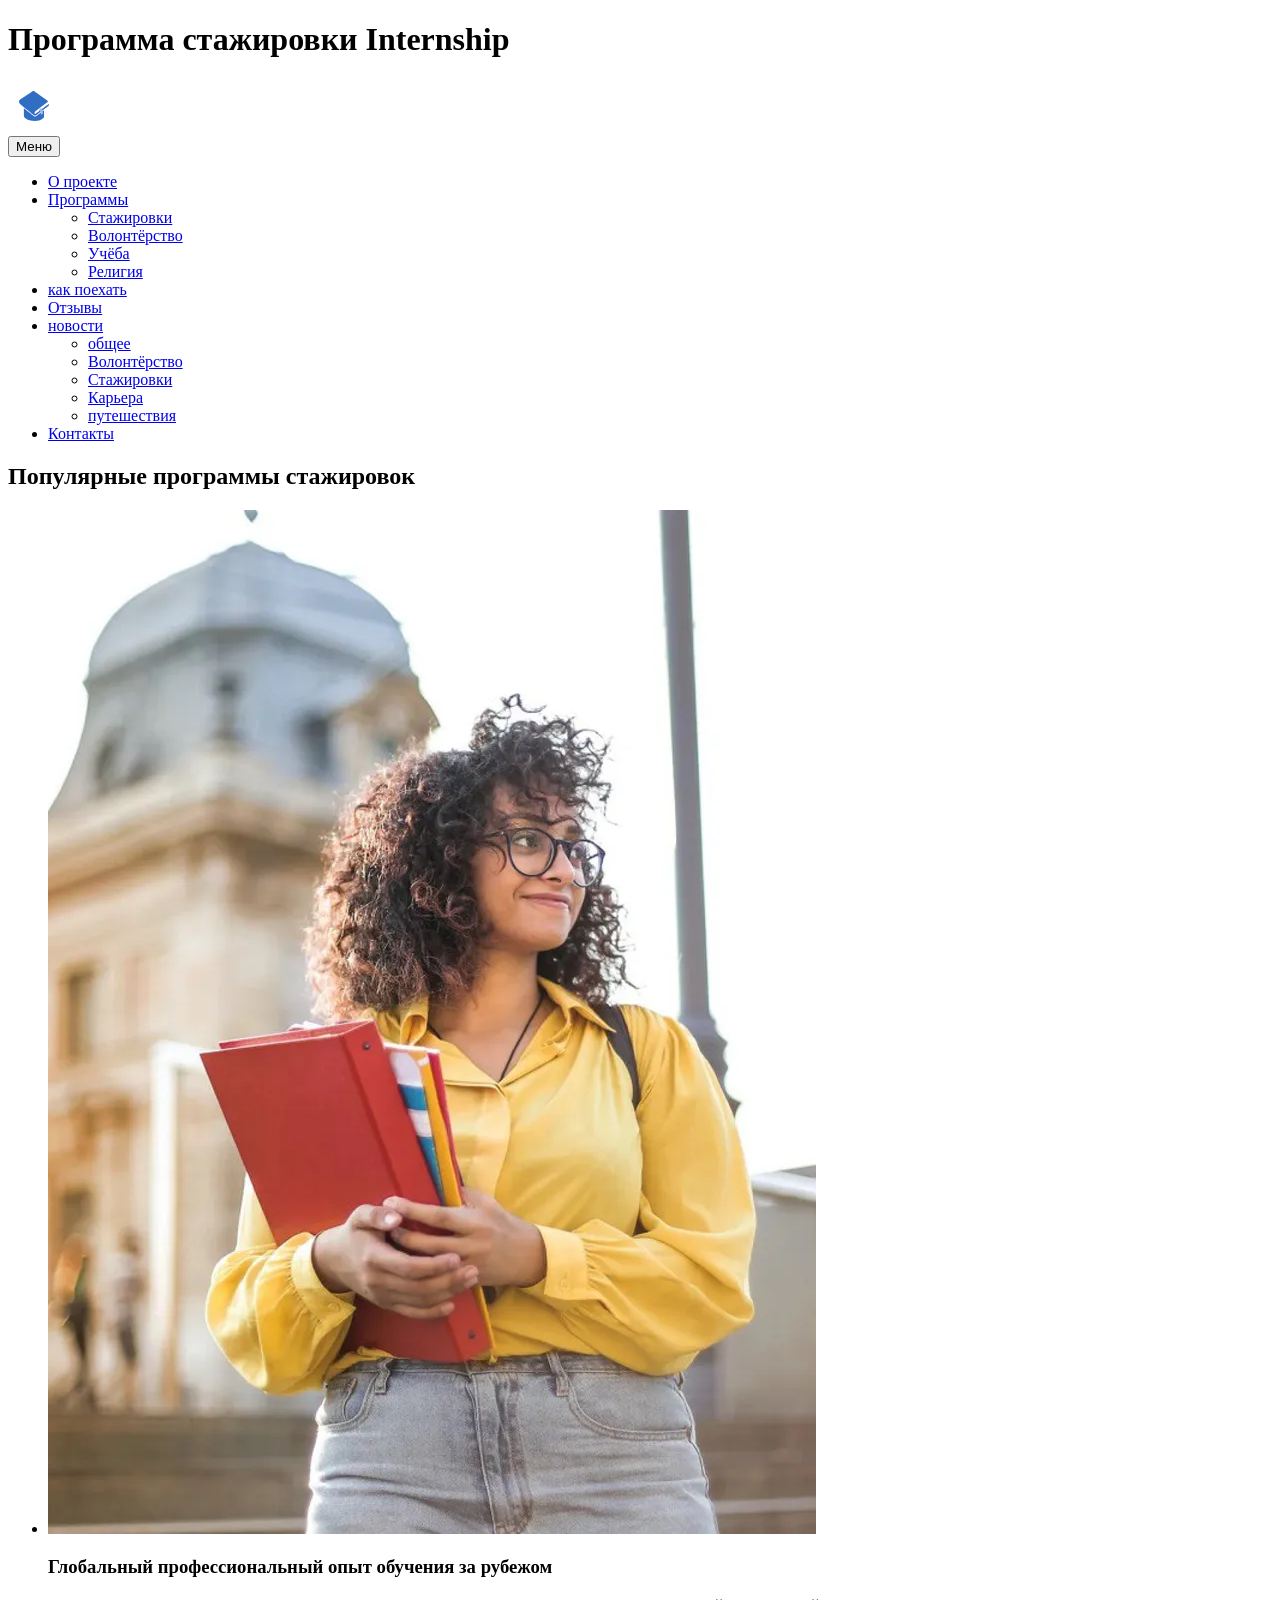
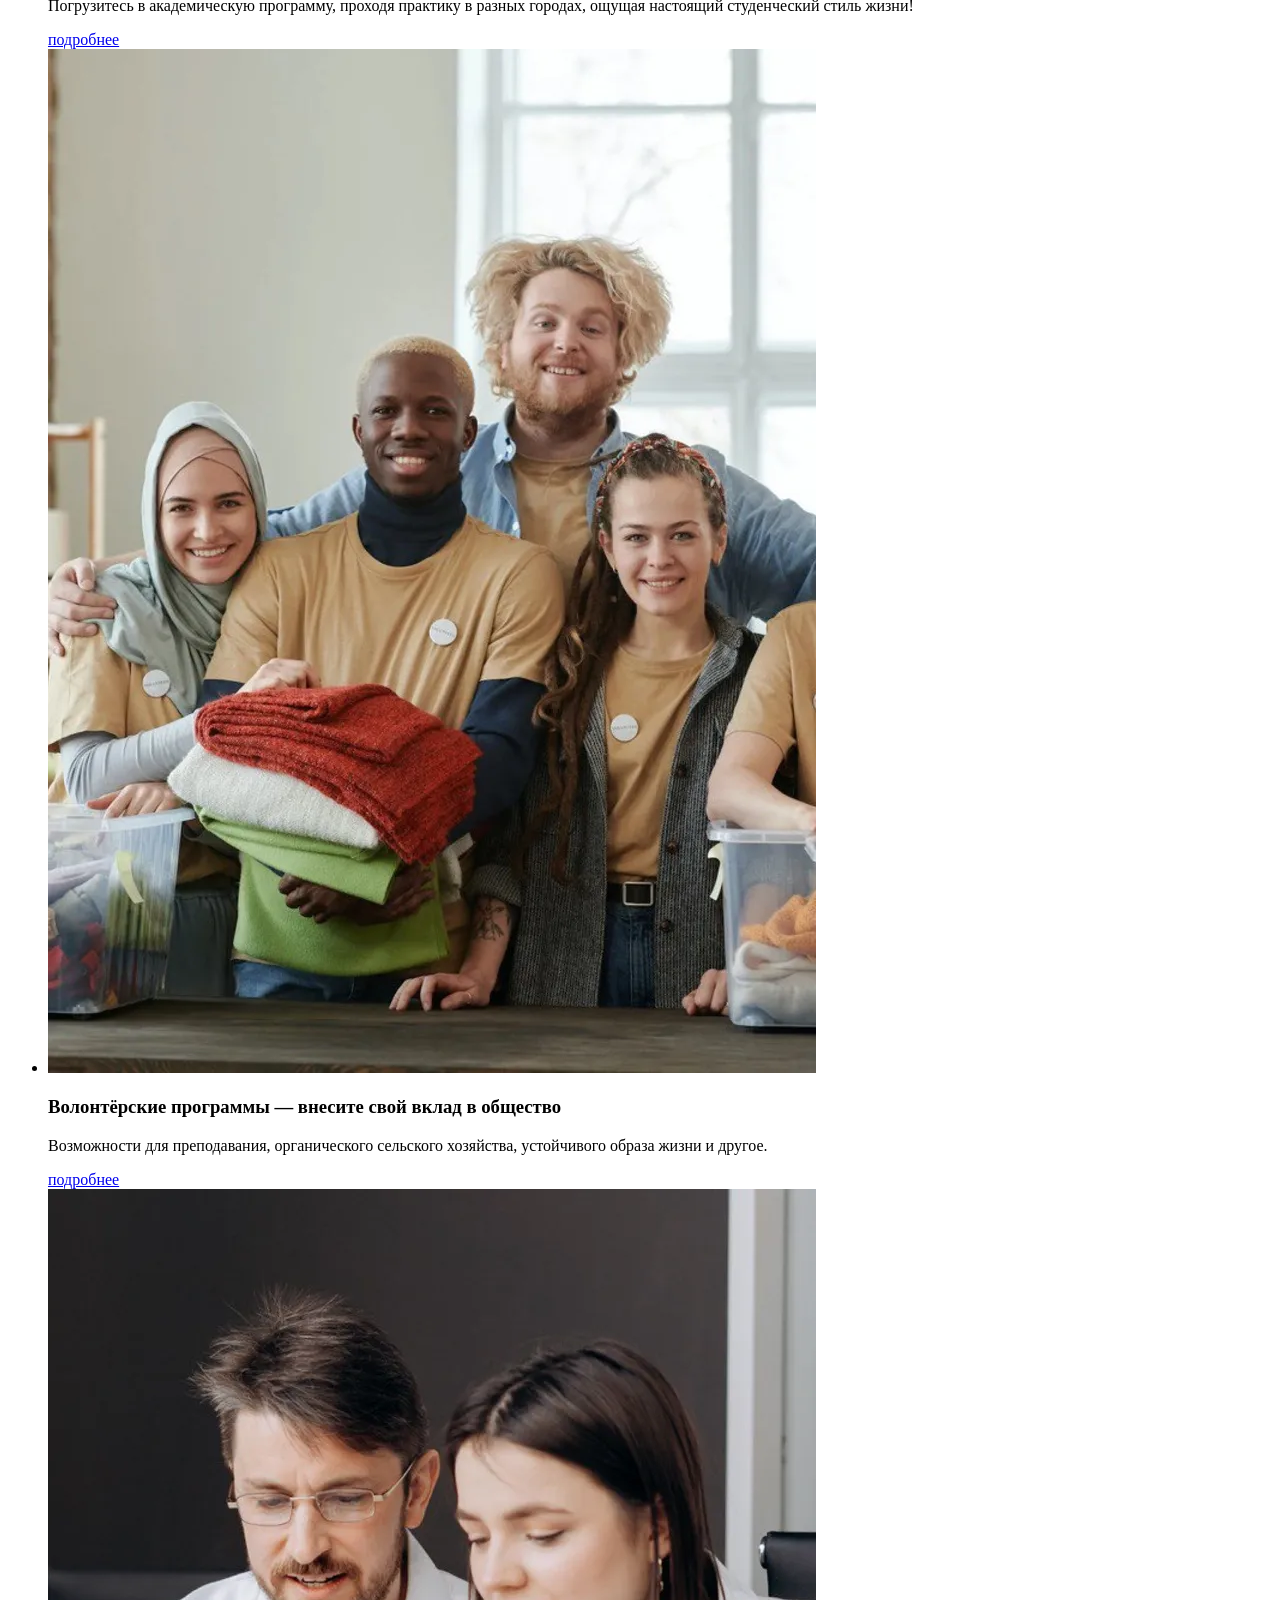
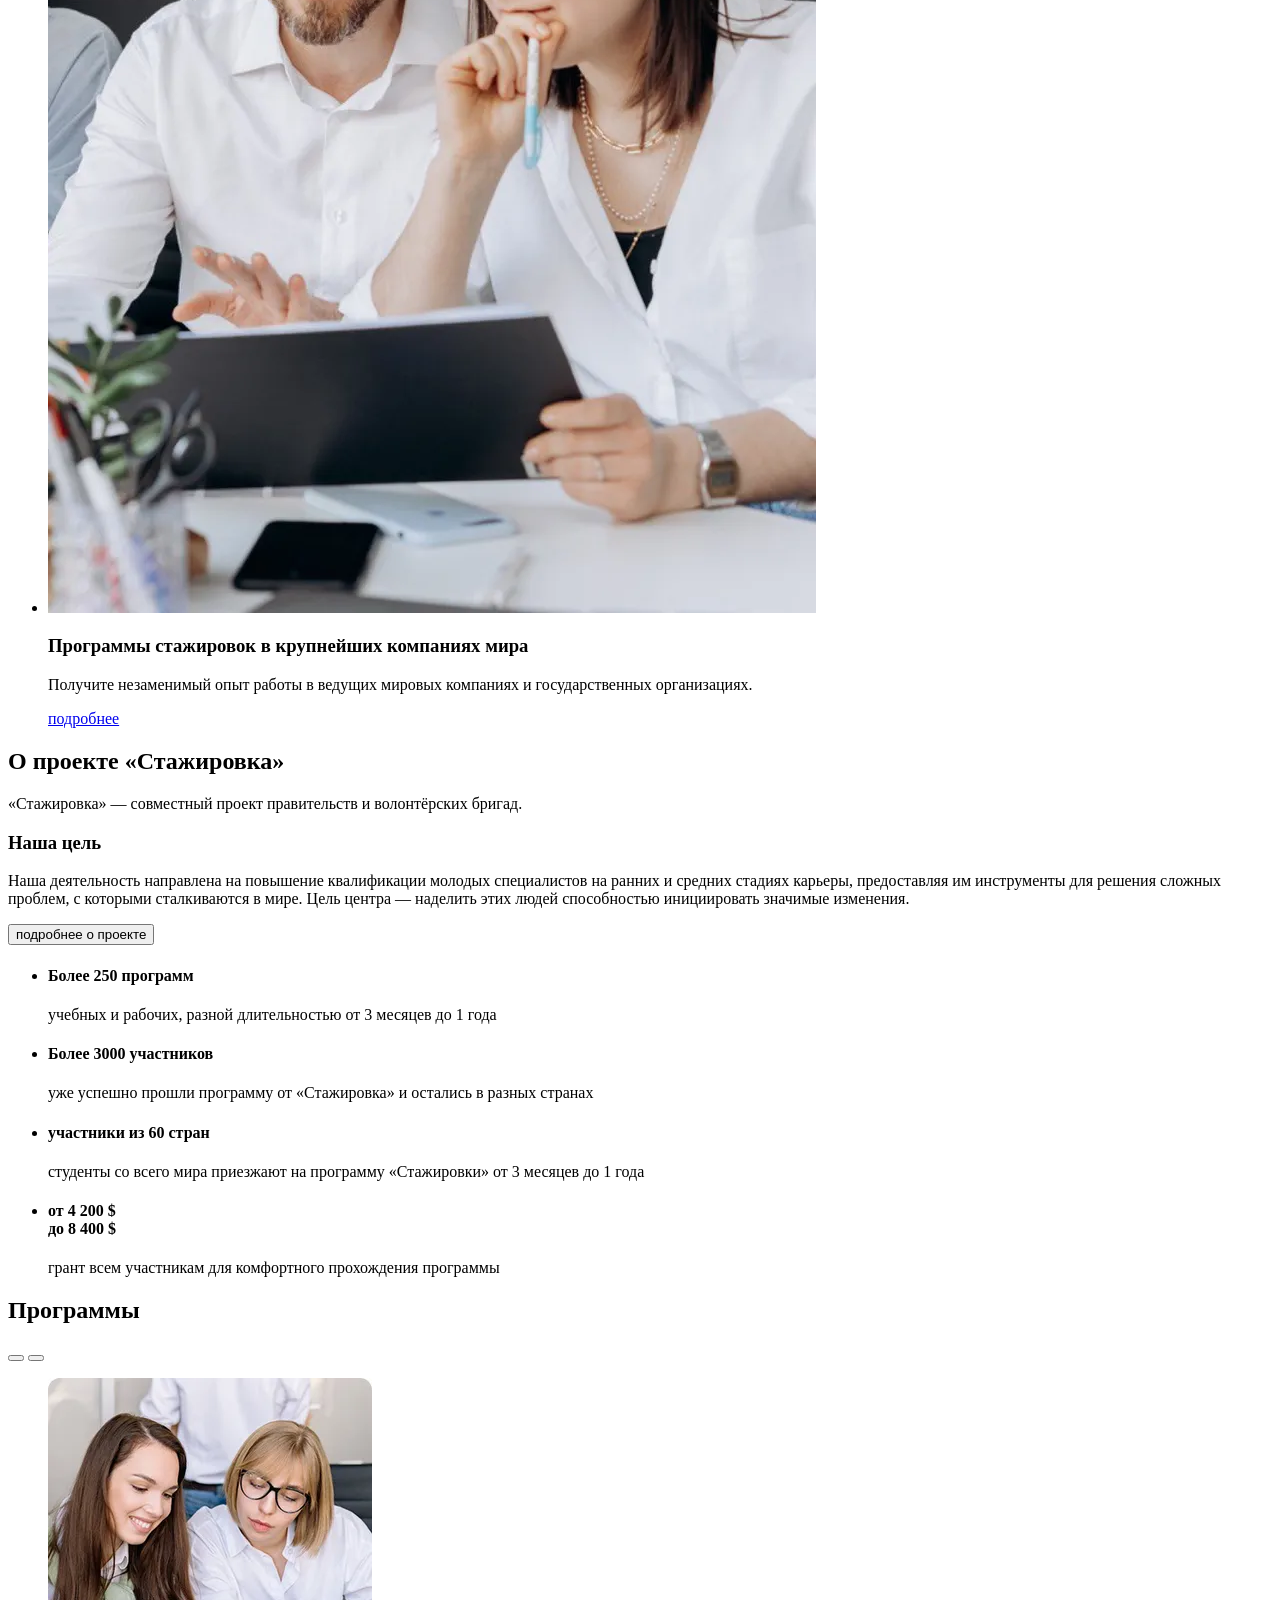
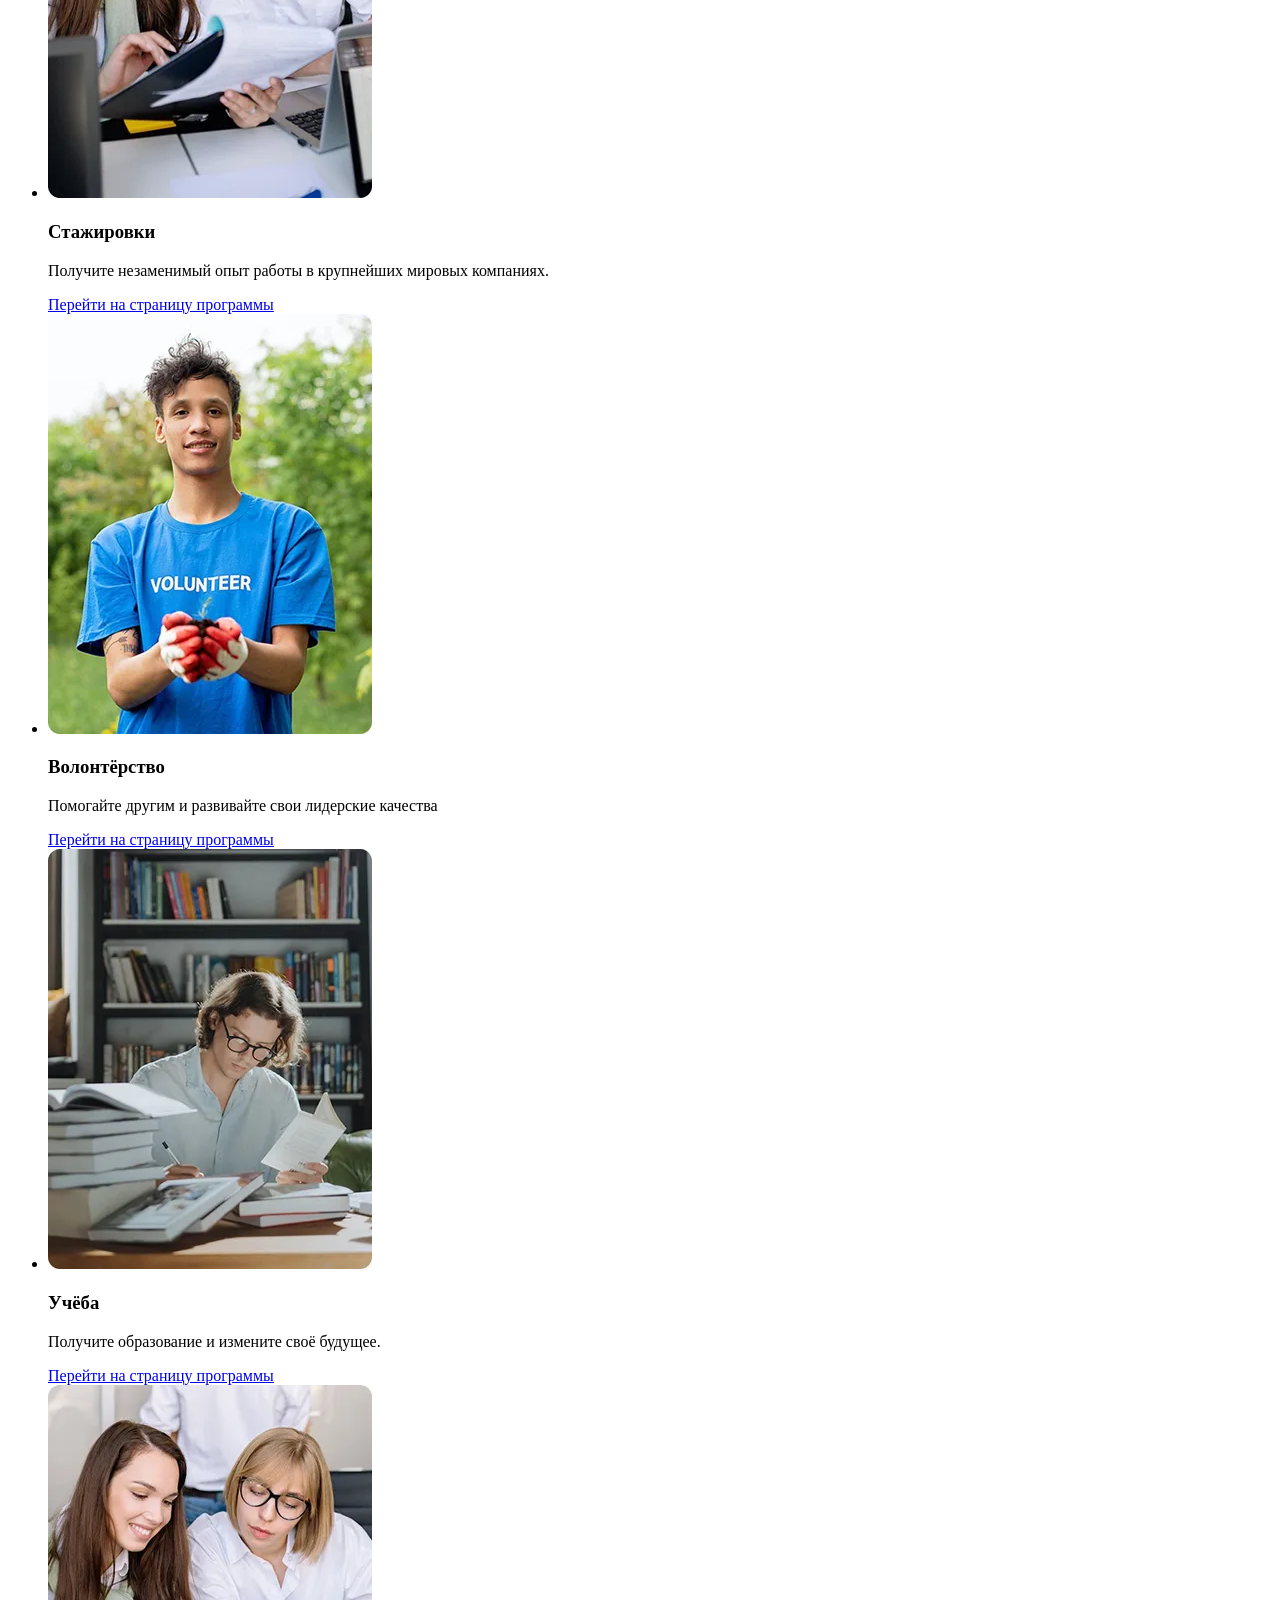
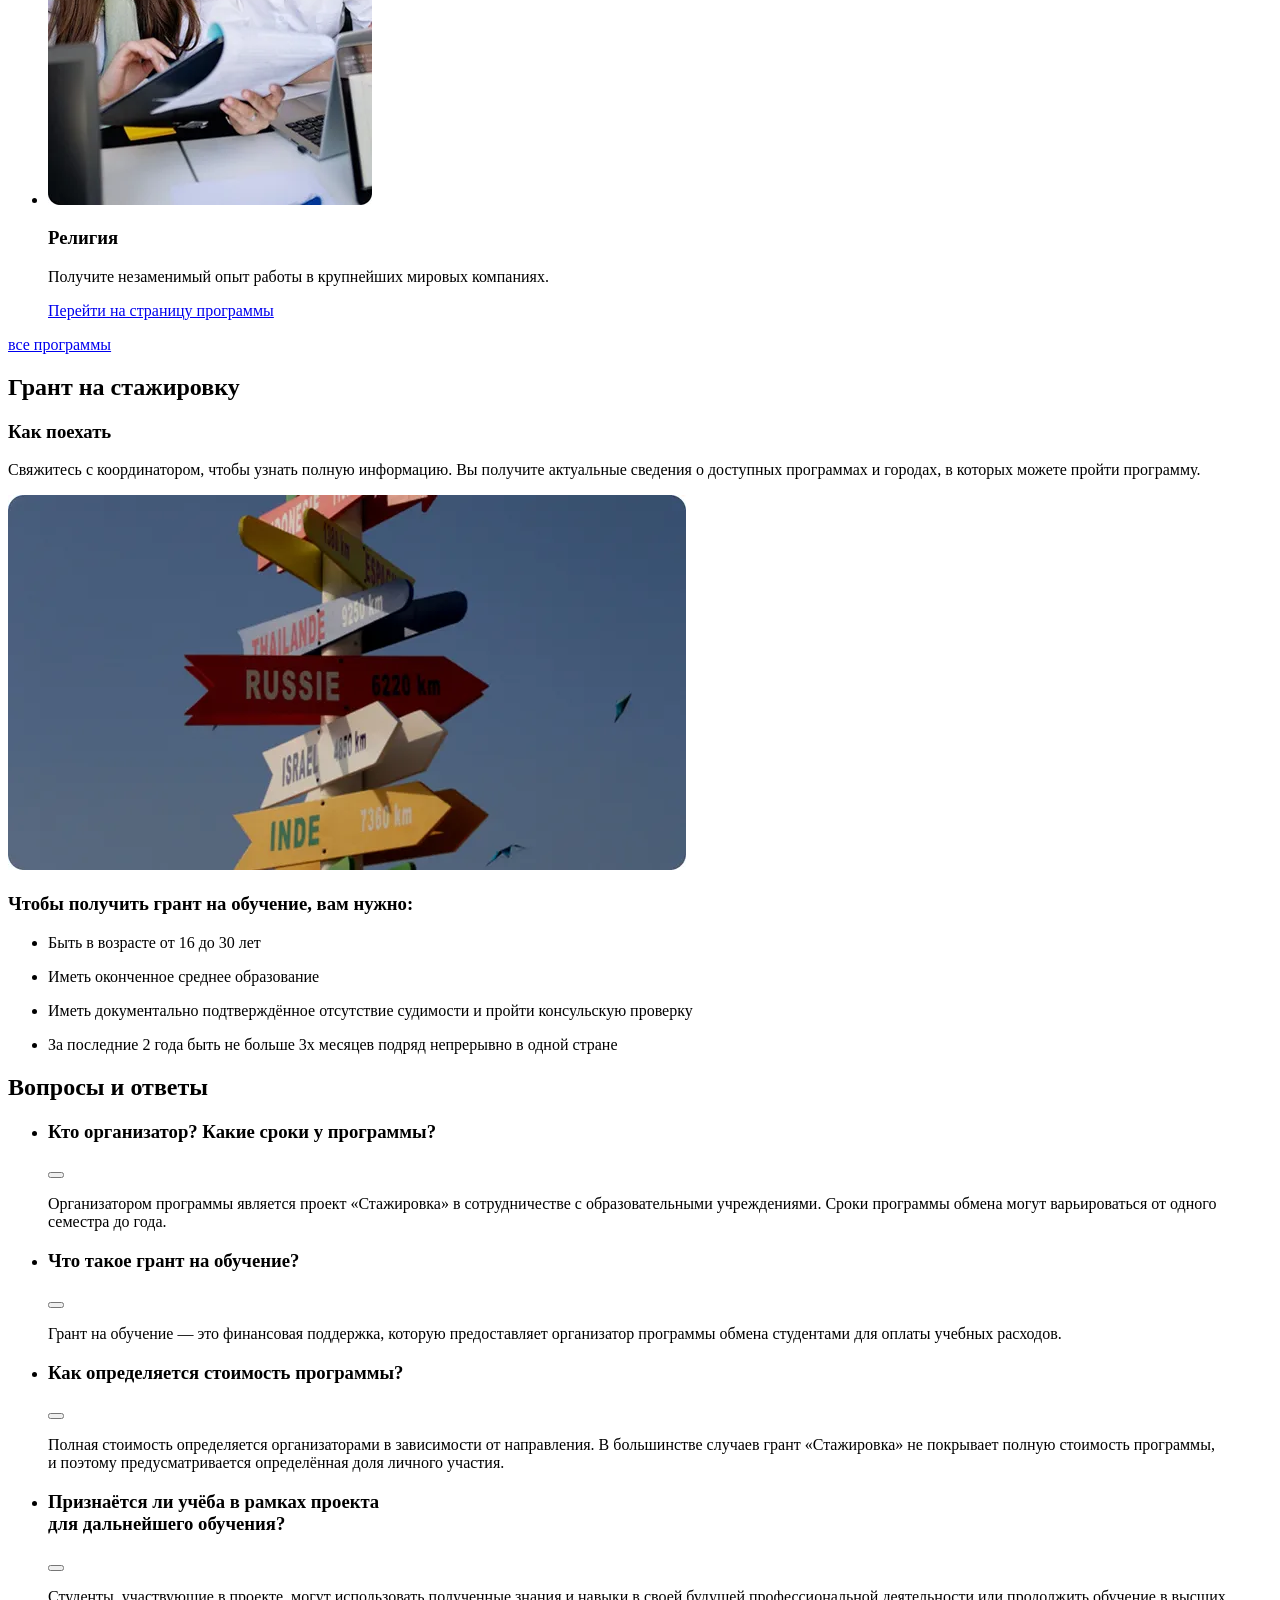
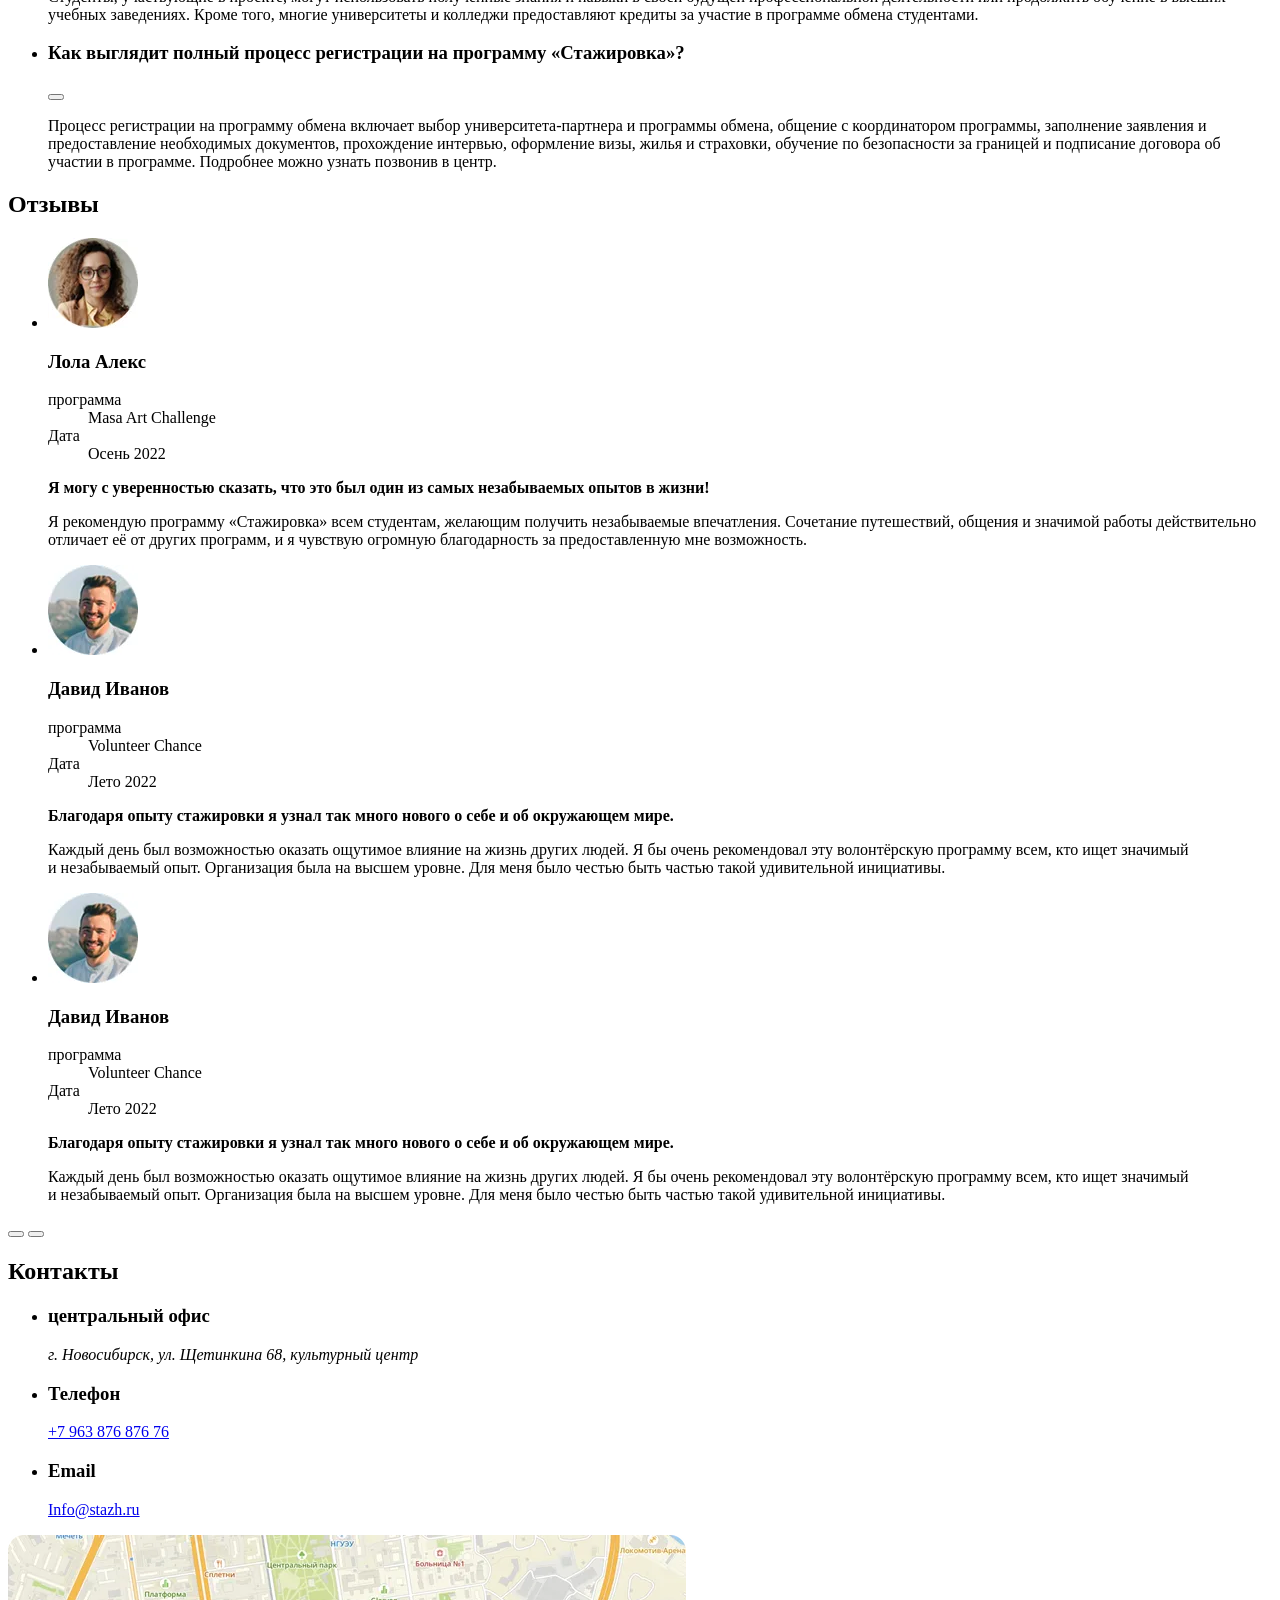
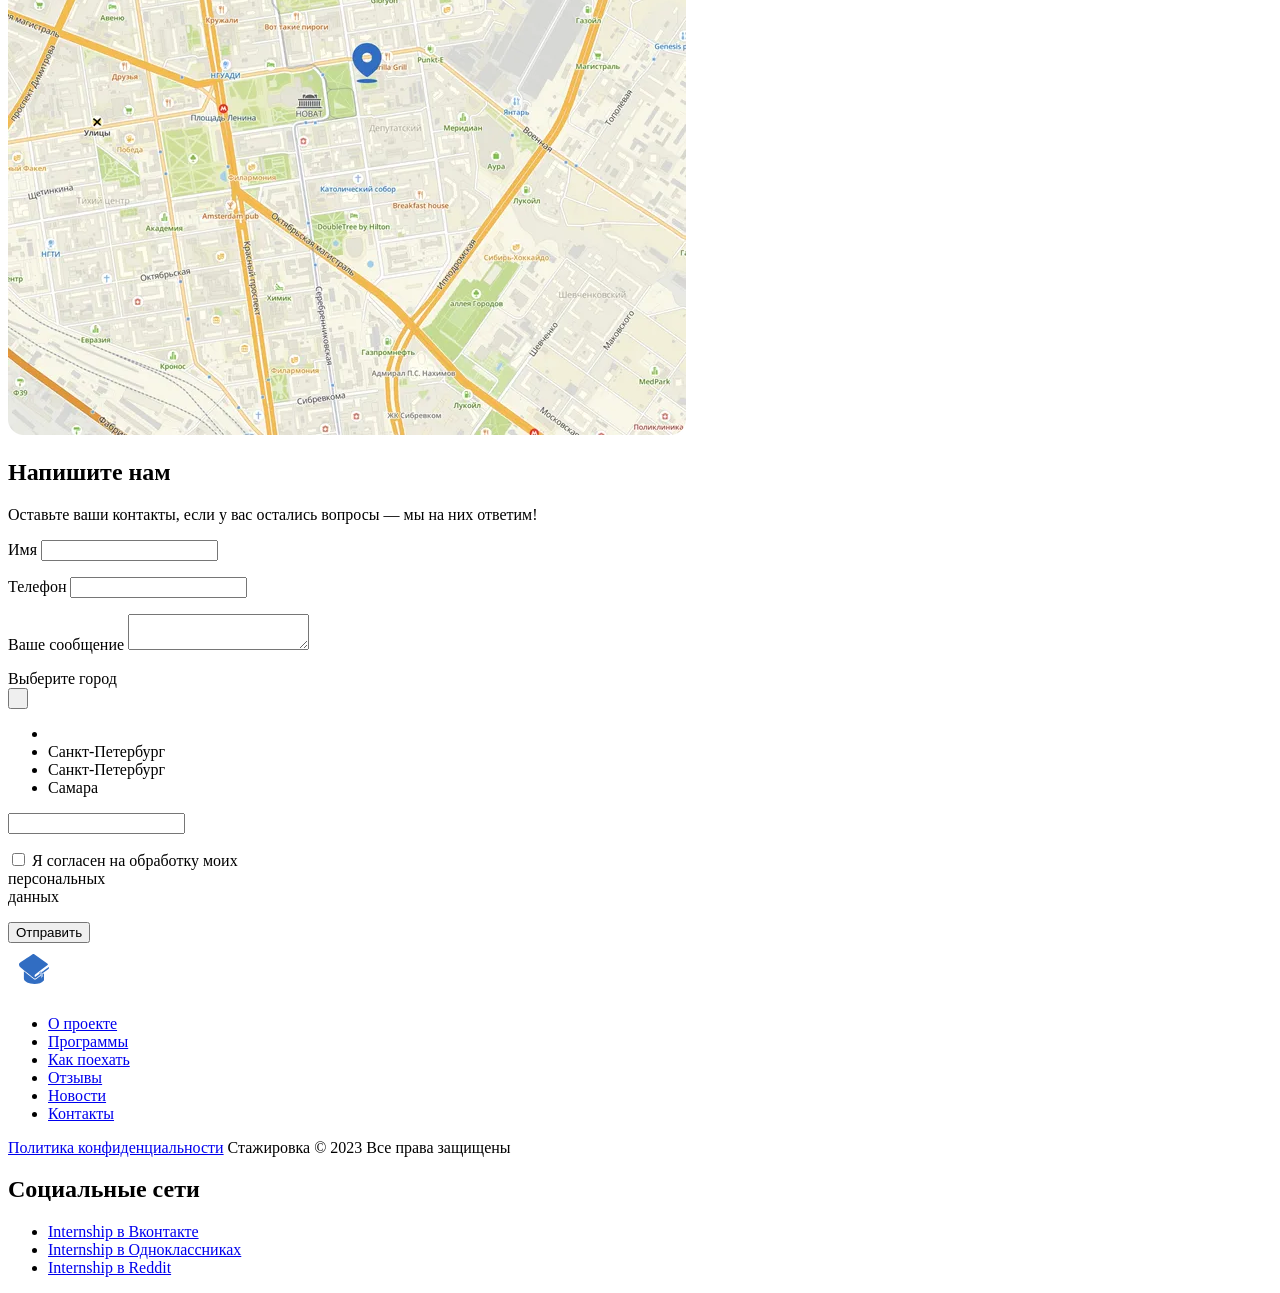
==== commit 5b71d619: "верстка блока form, реализация кастомного селекта" ====
--- a/source/index.html
+++ b/source/index.html
@@ -573,6 +573,52 @@
           </picture>
         </div>
       </div>
+    </section>
+    <section class="form container" data-test="form">
+      <div class="form__container">
+        <div class="form__wrapper">
+          <h2 class="form__title title">Напишите нам</h2>
+          <p class="form__information">Оставьте ваши контакты, если у вас
+            остались вопросы — мы на них ответим!</p>
+          <form action="https://echo.htmlacademy.ru" method="post" novalidate>
+            <p class="form__field-group field-group">
+              <label class="field-group__control" for="name">Имя</label>
+              <input class="field-group__input" type="text" id="name" name="name" pattern="^[a-zA-Zа-яА-ЯёЁ ]+$" required>
+            </p>
+            <p class="form__field-group field-group">
+              <label class="field-group__control" for="phone">Телефон</label>
+              <input class="field-group__input" type="tel" id="phone" name="phone" pattern="\+?[0-9\s\-\(\)]+" required>
+            </p>
+            <p class="form__field-group field-group">
+              <label class="field-group__control" for="comment">Ваше сообщение</label>
+              <textarea class="field-group__input field-group__input--textarea" id="comment" name="comment"></textarea>
+            </p>
+            <div class="form__field-group form__field-group--select field-group">
+              <label class="field-group__control field-group__control--select" for="city">Выберите город</label>
+              <div class="select">
+                <button class="field-group__input select__button" type="button" aria-label="Выберите город">&nbsp;</button>
+                <ul class="select__list">
+                  <li class="select__item" role="option" data-value=" ">&nbsp;</li>
+                  <li class="select__item" role="option" data-value="St Petersburg">Санкт-Петербург</li>
+                  <li class="select__item" role="option" data-value="St Petersburg">Санкт-Петербург</li>
+                  <li class="select__item" role="option" data-value="Samara">Самара</li>
+                </ul>
+              </div>
+              <input class="visually-hidden" type="text" id="city" name="city" tabindex="-1">
+            </div>
+            <p class="form__field-group field-group">
+              <label class="field-group__control field-group__control--checkbox">
+                <input class="visually-hidden" id="consent" name="consent" type="checkbox">
+                <span class="field-group__control-mark"></span>
+                <span class="field-group__control-label">Я согласен на обработку моих<br> персональных<br>
+                  данных</span>
+              </label>
+            </p>
+            <button class="form__button button button--secondary" type="submit">Отправить</button>
+          </form>
+        </div>
+      </div>
+
     </section>
   </main>
   <footer class="page-footer container" data-test="footer">
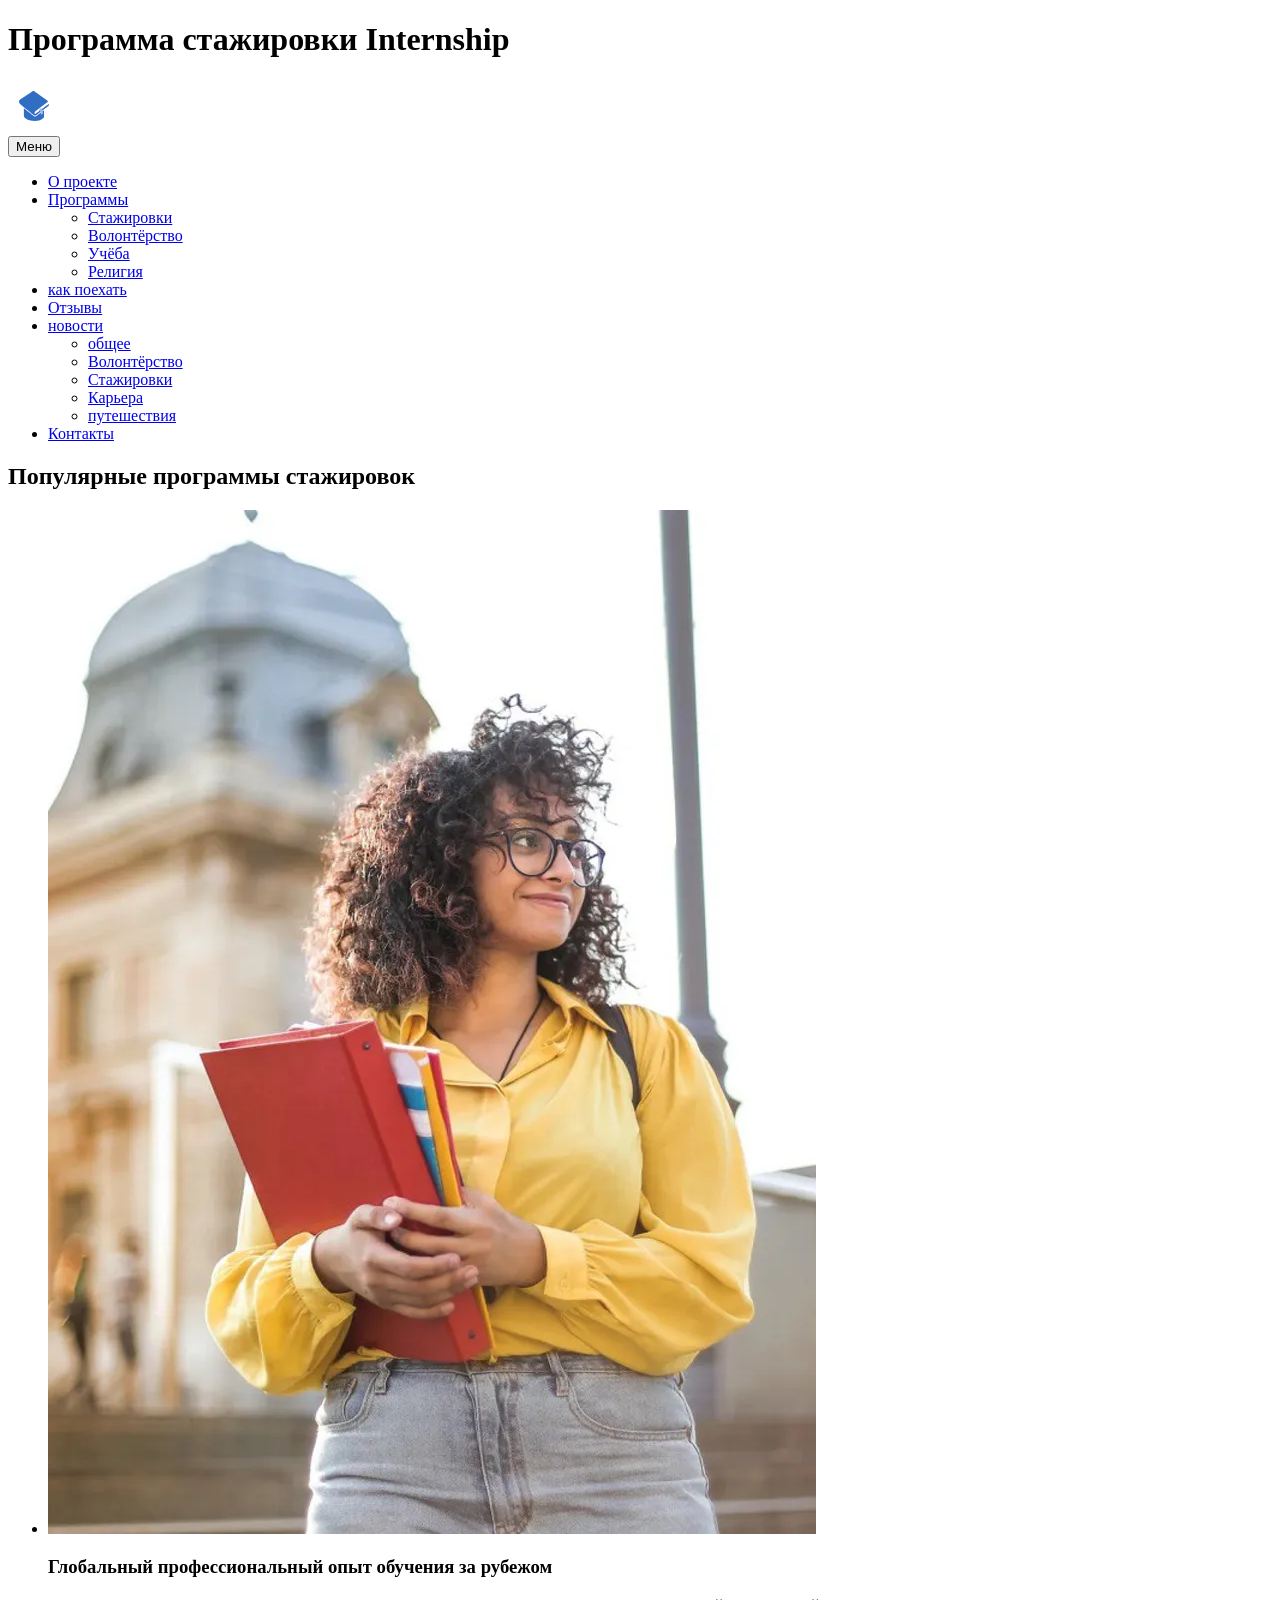
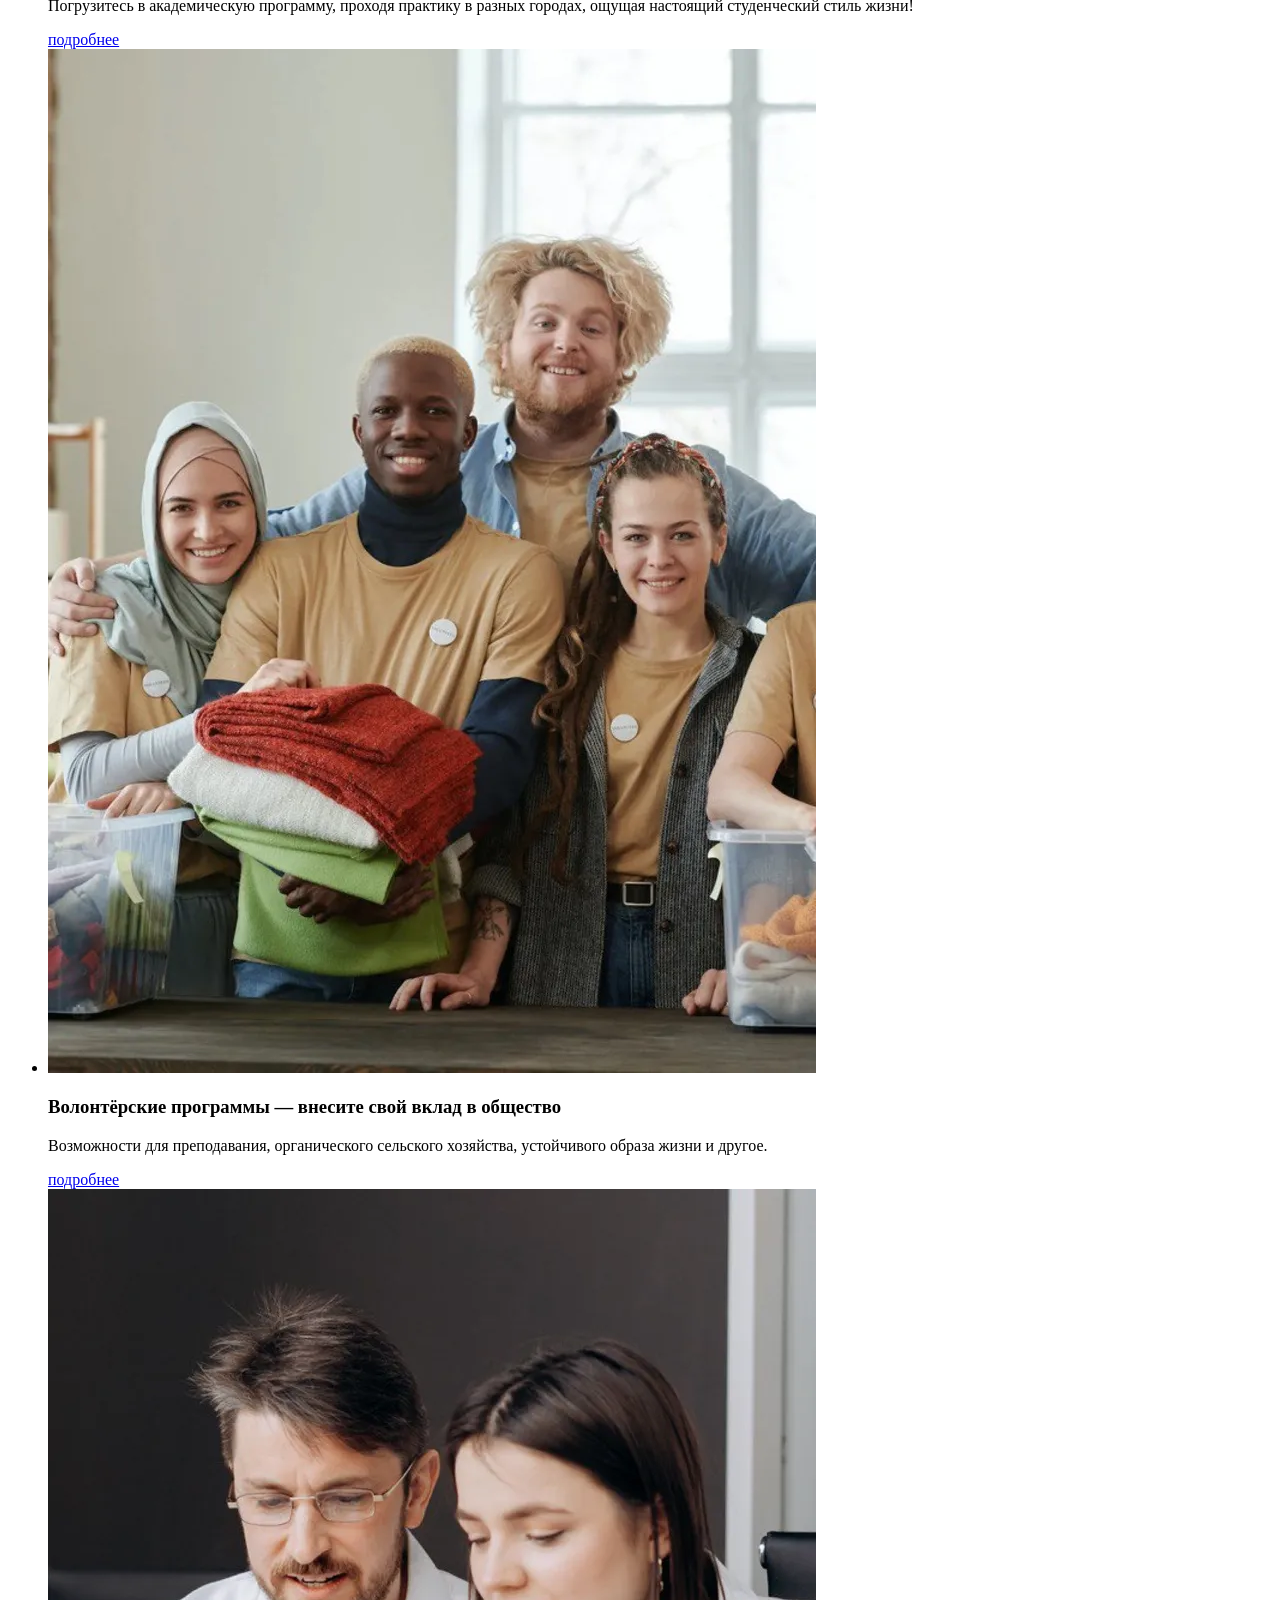
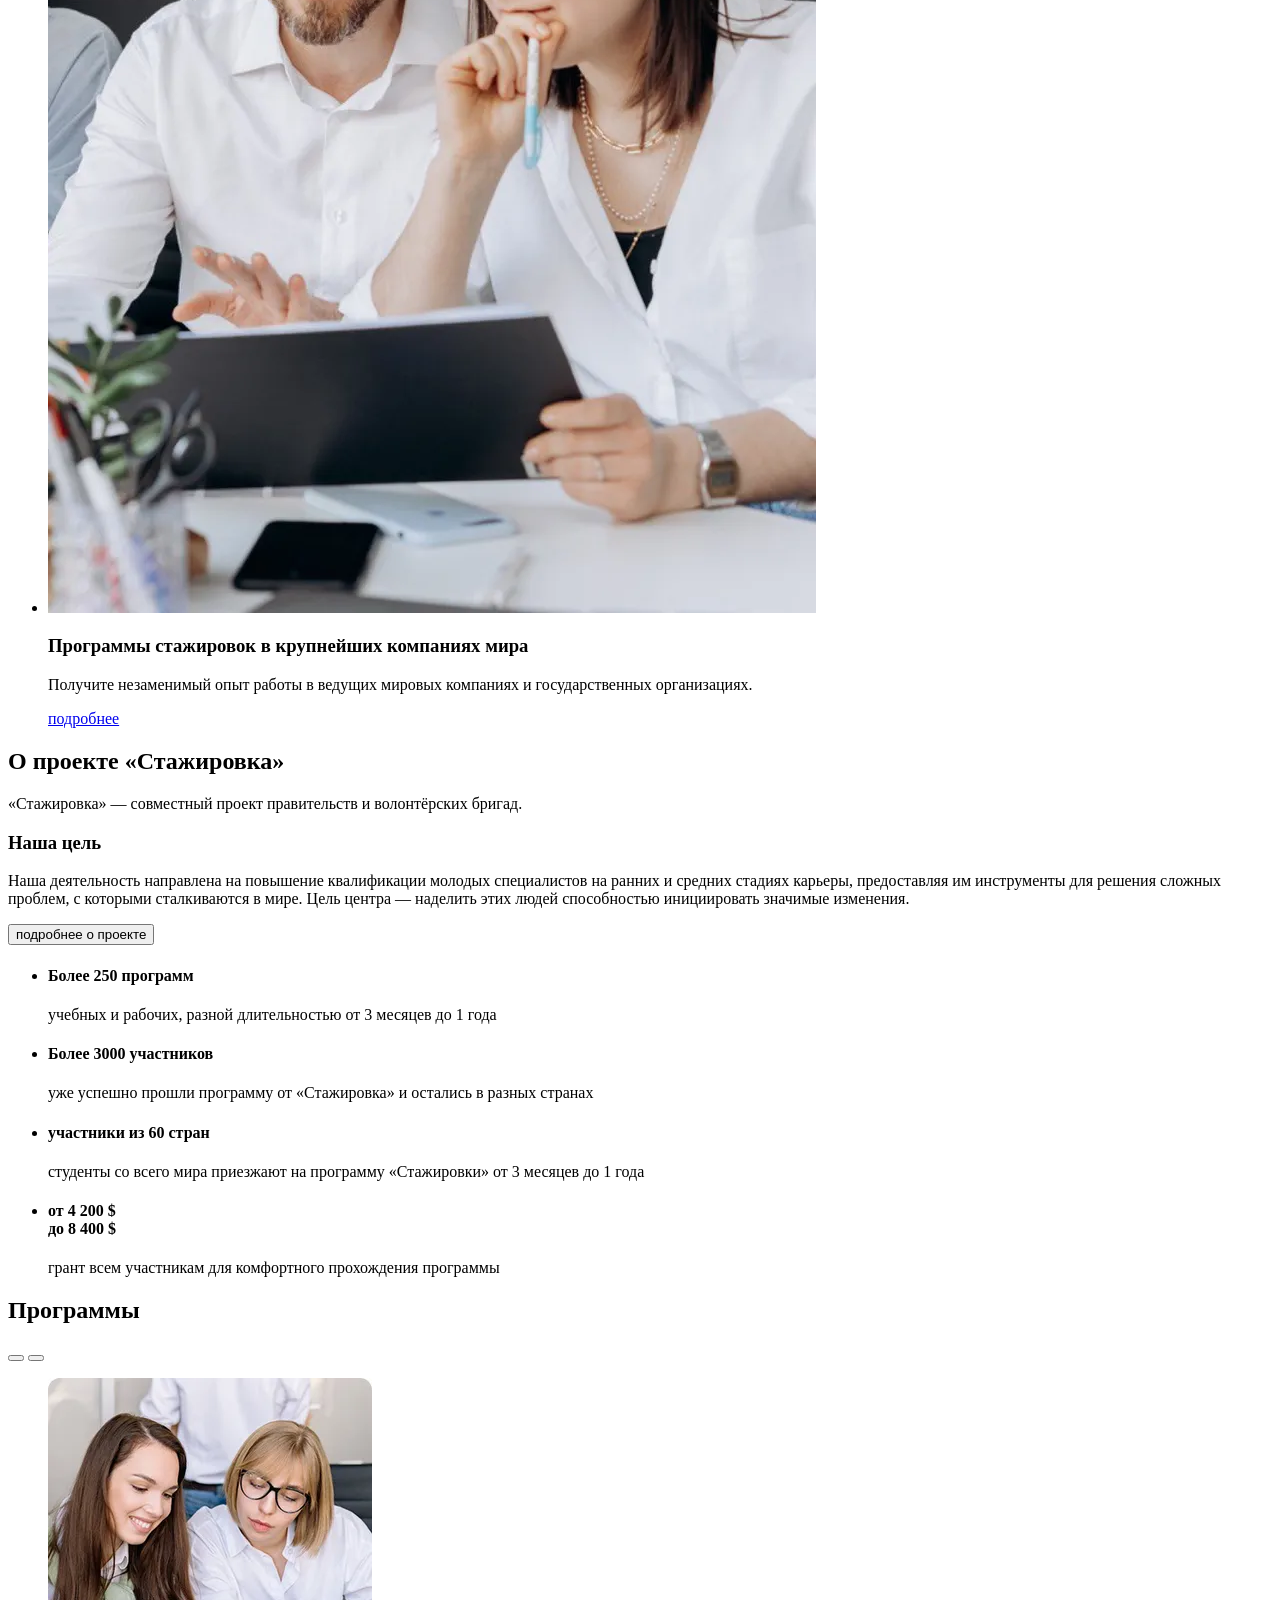
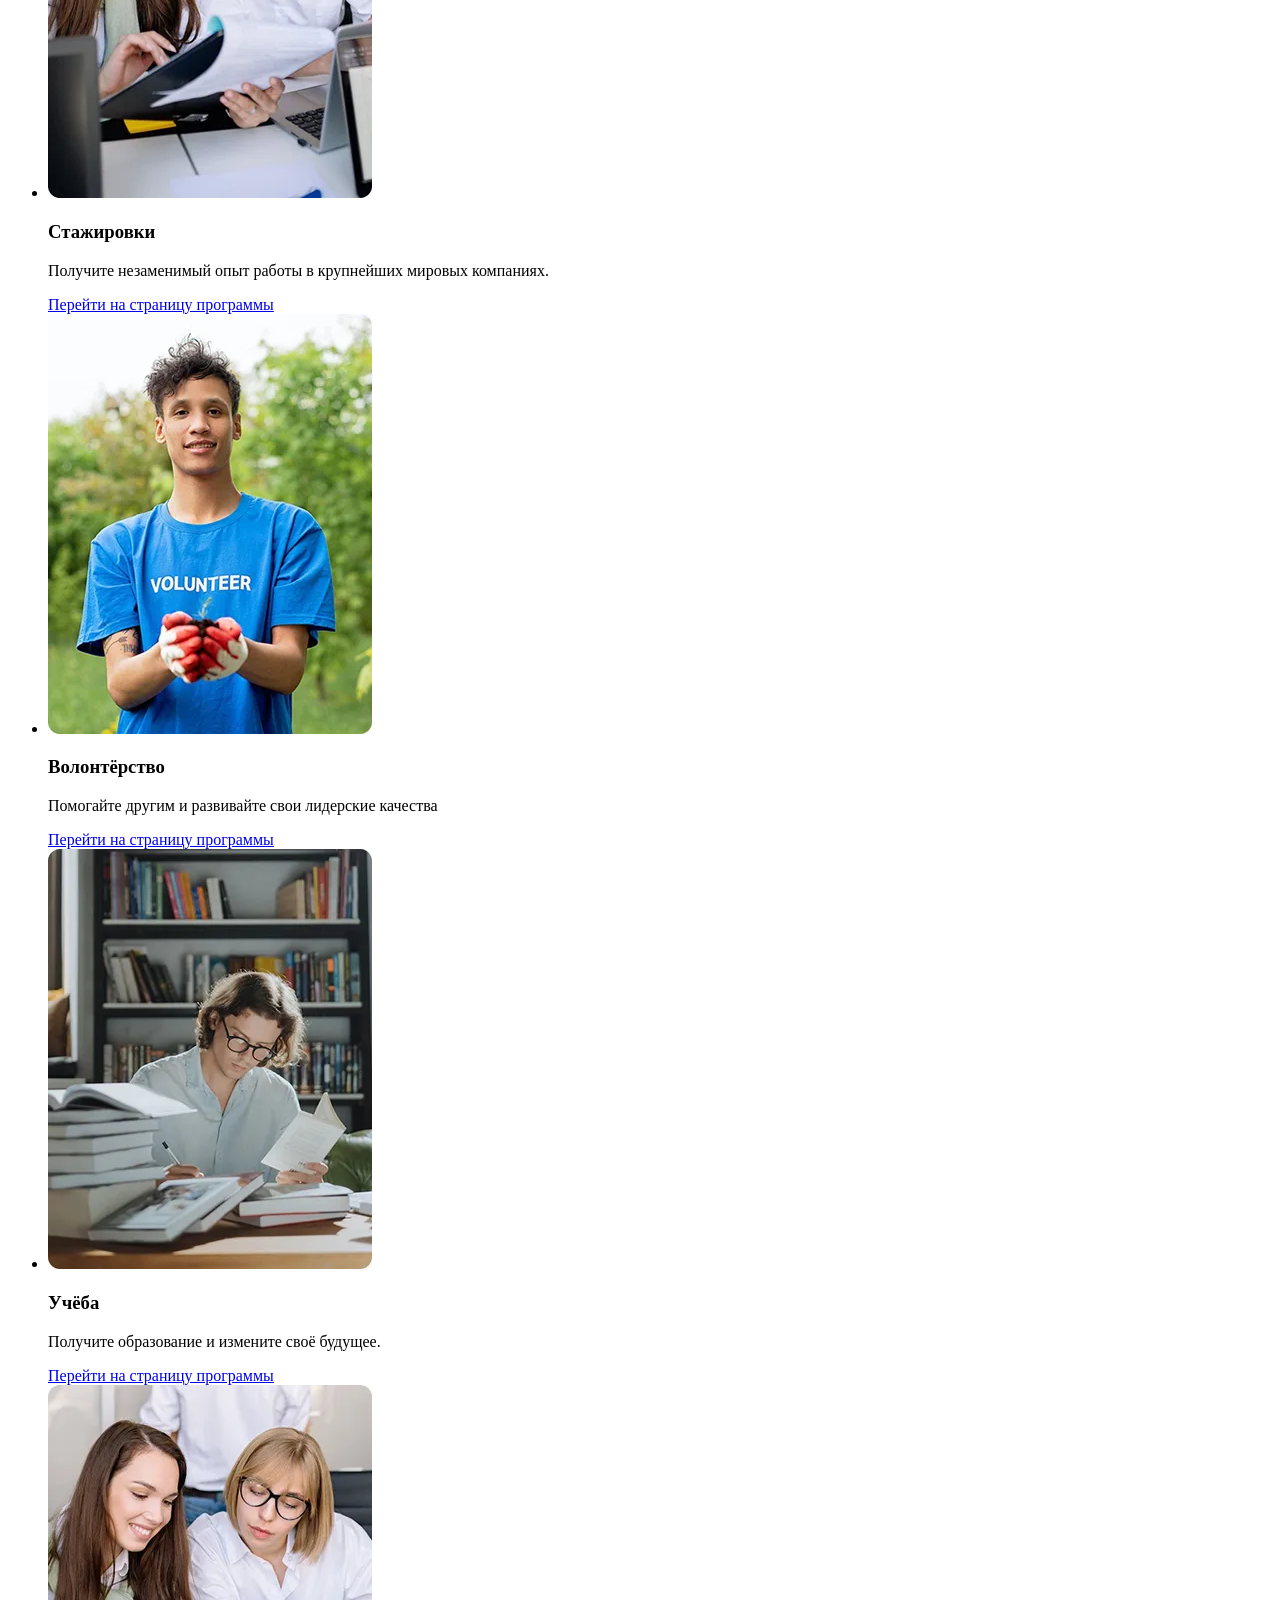
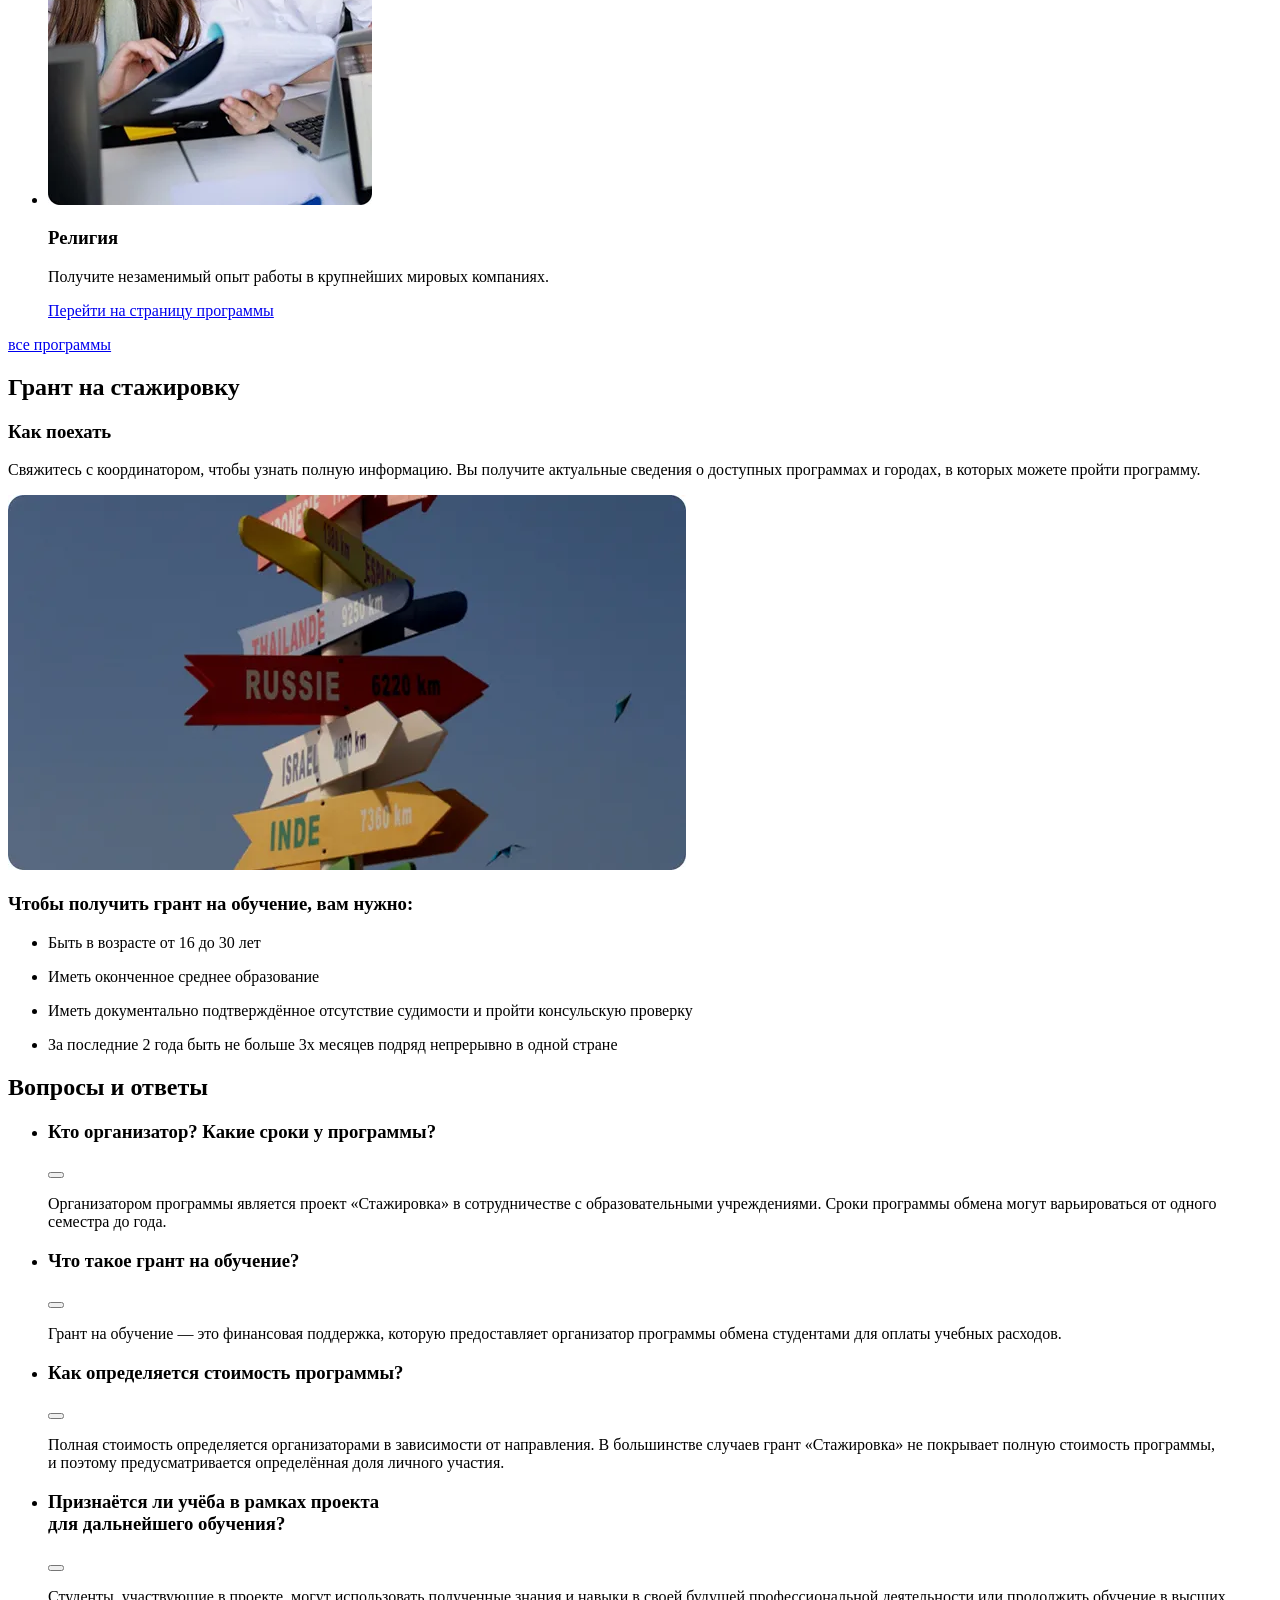
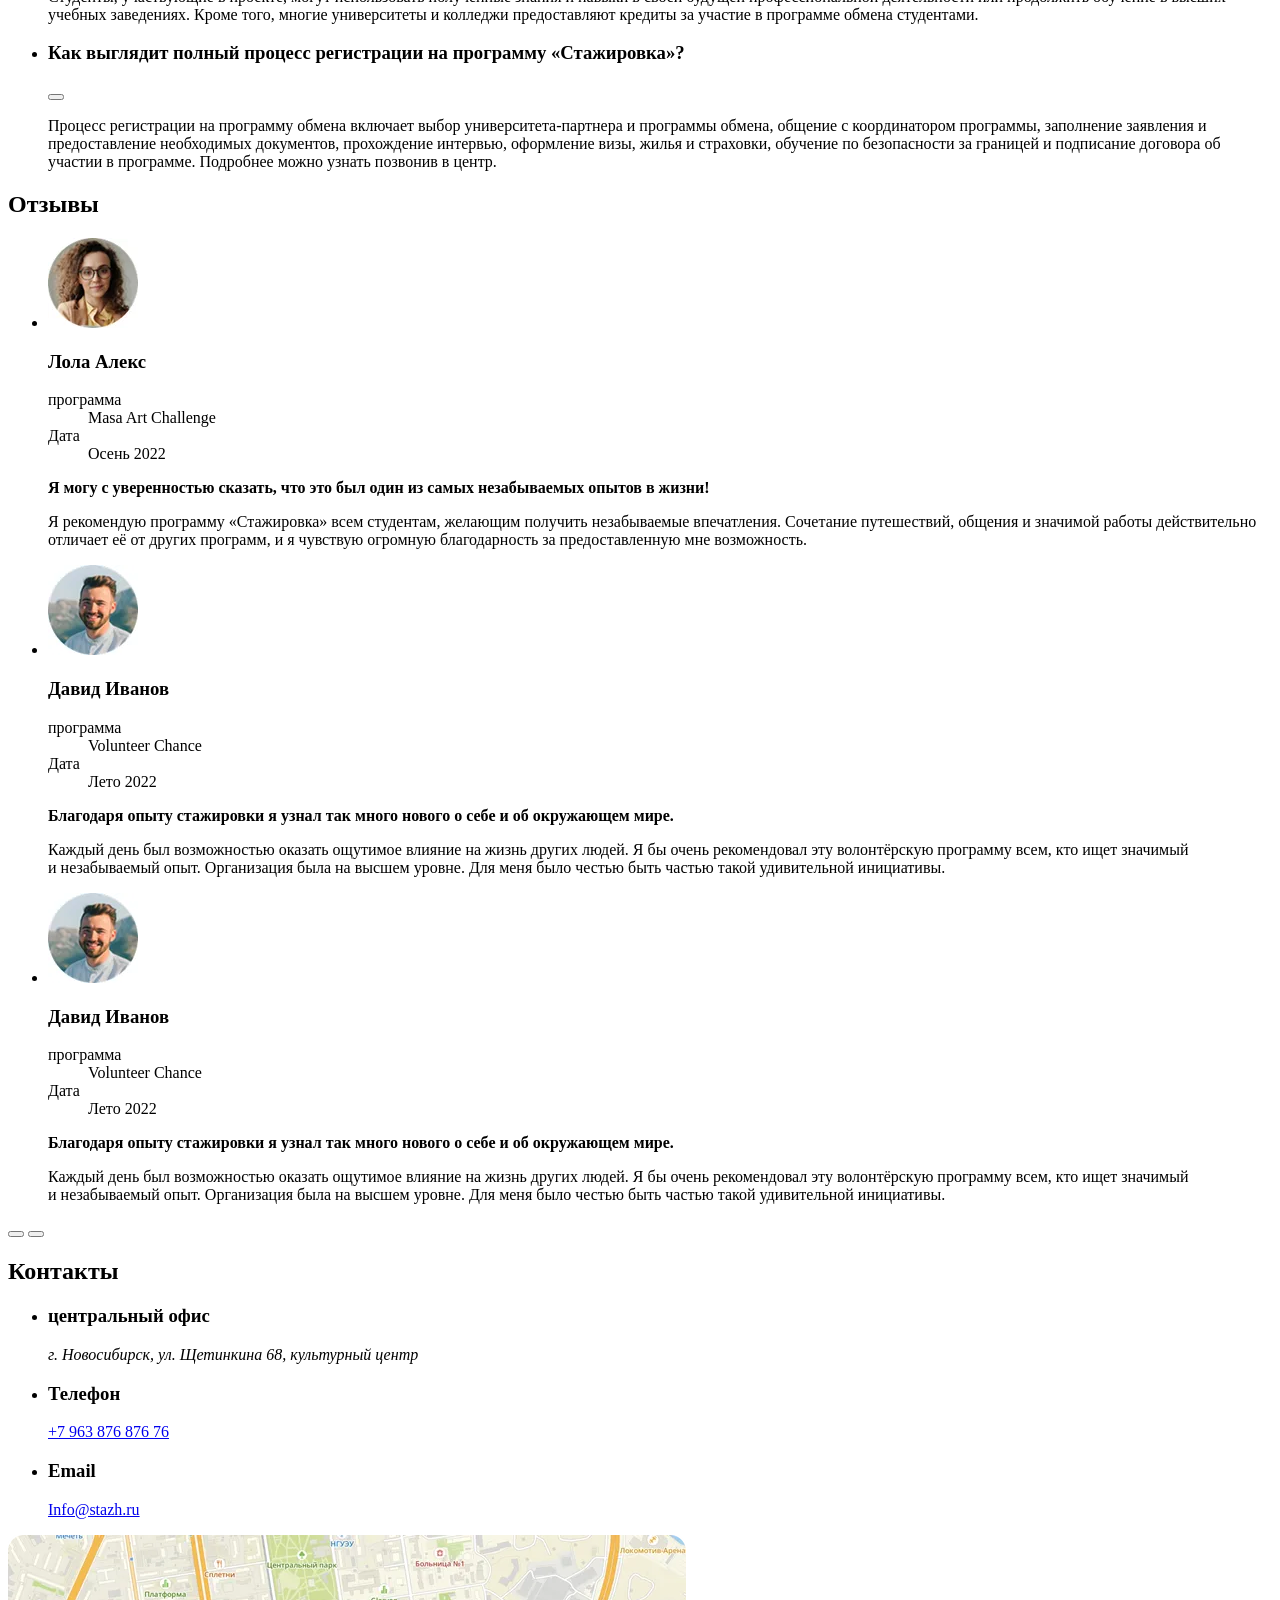
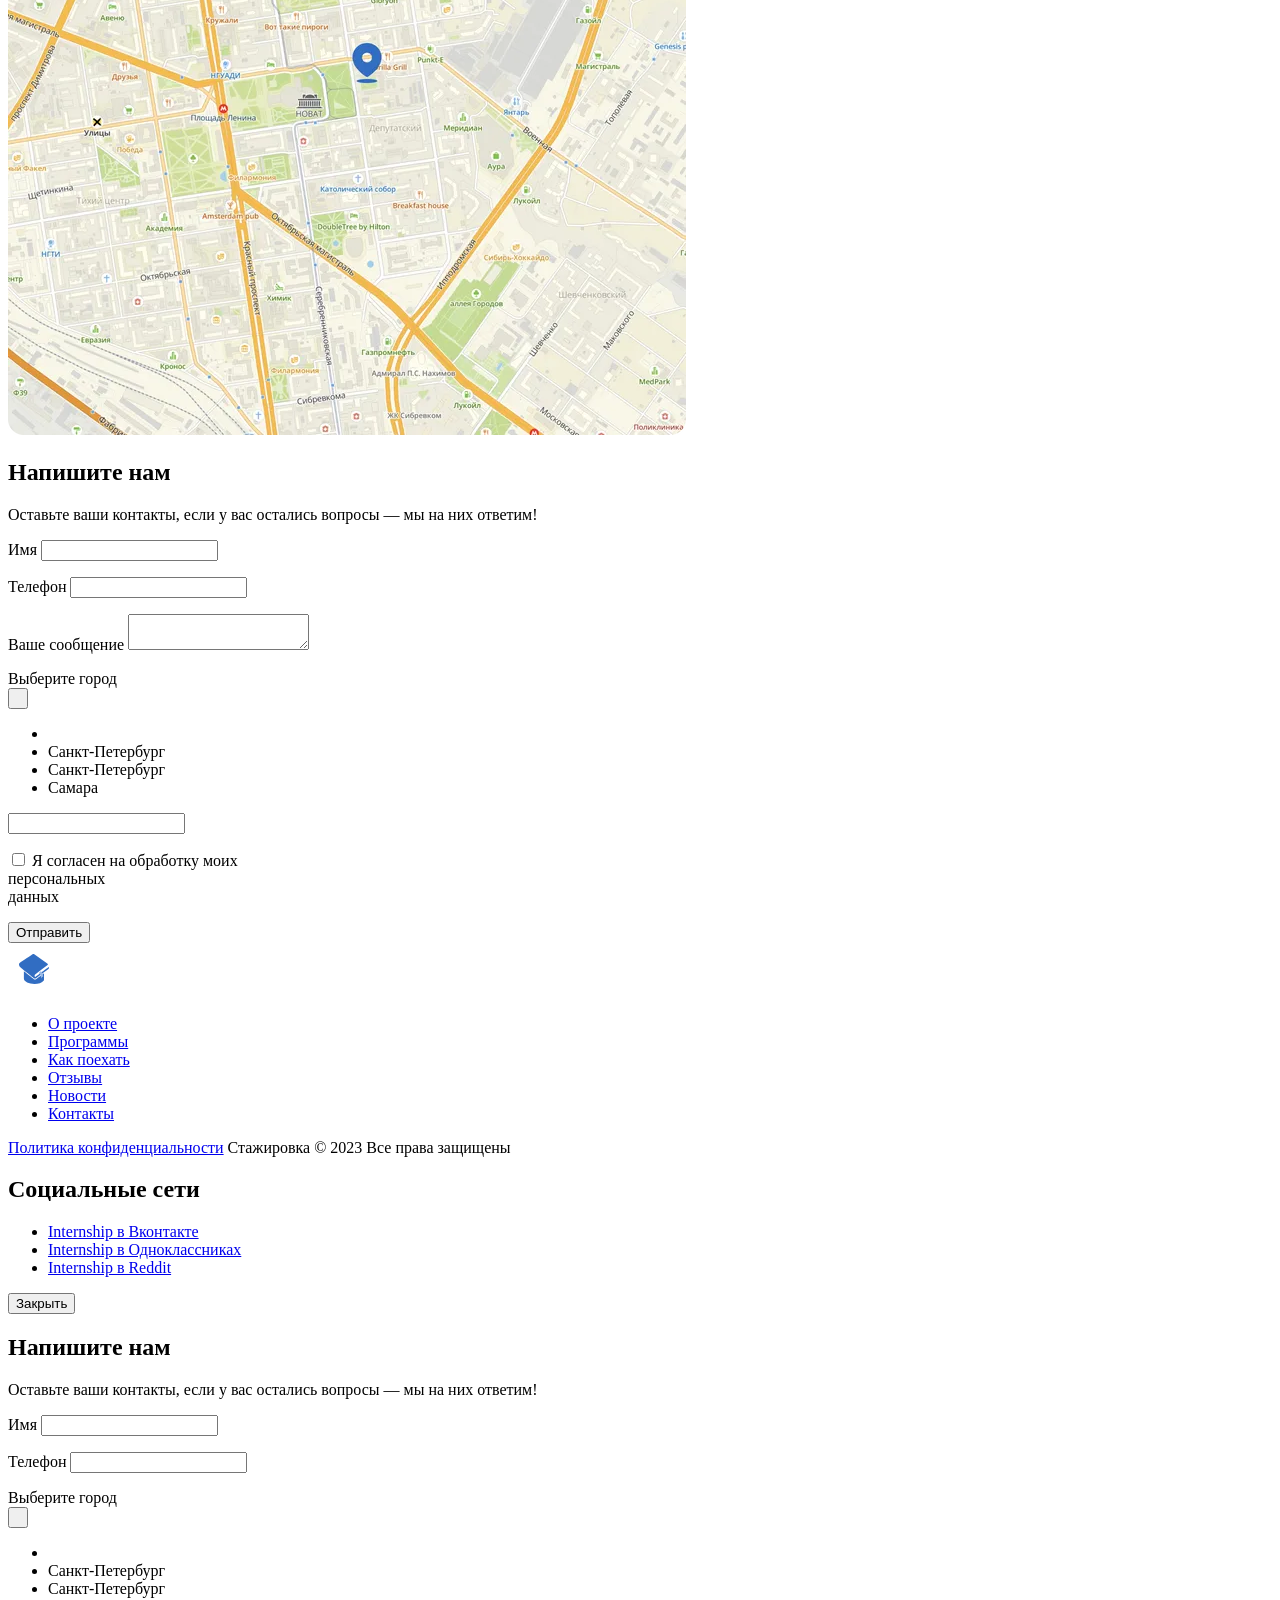
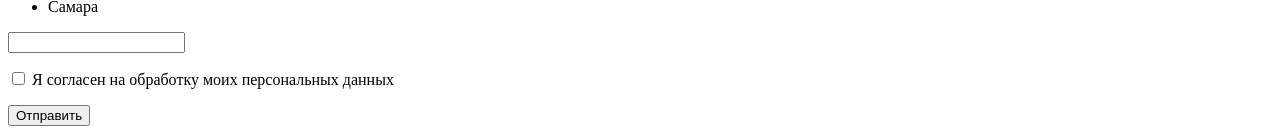
==== commit 0d1b0f36: "верстка модального окна" ====
--- a/source/index.html
+++ b/source/index.html
@@ -672,6 +672,52 @@
       </ul>
     </section>
   </footer>
+  <div class="modal modal--closed">
+    <div class="modal__wrapper">
+      <button class="modal__close-button" type="button">
+        <span class="visually-hidden">Закрыть</span>
+      </button>
+
+      <section class="modal__content">
+        <h2 class="modal__tittle title">Напишите нам</h2>
+        <p class="modal__information">Оставьте ваши контакты, если у вас остались вопросы — мы на них ответим!</p>
+        <form action="https://echo.htmlacademy.ru" method="post" novalidate>
+          <p class="modal__field-group field-group field-group--modal">
+            <label class="field-group__control" for="modal-name">Имя</label>
+            <input class="field-group__input" type="text" id="modal-name" name="name" pattern="^[a-zA-Zа-яА-ЯёЁ ]+$" required>
+          </p>
+          <p class="modal__field-group field-group field-group--modal">
+            <label class="field-group__control" for="modal-phone">Телефон</label>
+            <input class="field-group__input" type="tel" id="modal-phone" name="phone" pattern="\+?[0-9\s\-\(\)]+" required>
+          </p>
+          <div class="modal__field-group modal__field-group--select field-group field-group--modal">
+            <label class="field-group__control field-group__control--select" for="modal-city">Выберите город</label>
+            <div class="select select--modal">
+              <button class="field-group__input select__button" type="button" aria-label="Выберите город">&nbsp;</button>
+              <ul class="select__list">
+                <li class="select__item" role="option" data-value=" ">&nbsp;</li>
+                <li class="select__item" role="option" data-value="St Petersburg">Санкт-Петербург</li>
+                <li class="select__item" role="option" data-value="St Petersburg">Санкт-Петербург</li>
+                <li class="select__item" role="option" data-value="Samara">Самара</li>
+              </ul>
+            </div>
+            <input class="visually-hidden" type="text" id="modal-city" name="city" tabindex="-1">
+          </div>
+          <p class="modal__field-group field-group field-group--modal">
+            <label class="field-group__control field-group__control--checkbox">
+              <input class="visually-hidden" id="modal-consent" name="consent" type="checkbox">
+              <span class="field-group__control-mark field-group__control-mark--modal"></span>
+              <span class="field-group__control-label">Я согласен на обработку моих персональных
+                данных</span>
+            </label>
+          </p>
+          <button class="modal__button button button--primary" type="submit">Отправить</button>
+        </form>
+
+      </section>
+
+    </div>
+  </div>
   <script type="module" src="js/main.js"></script>
 </body>
 
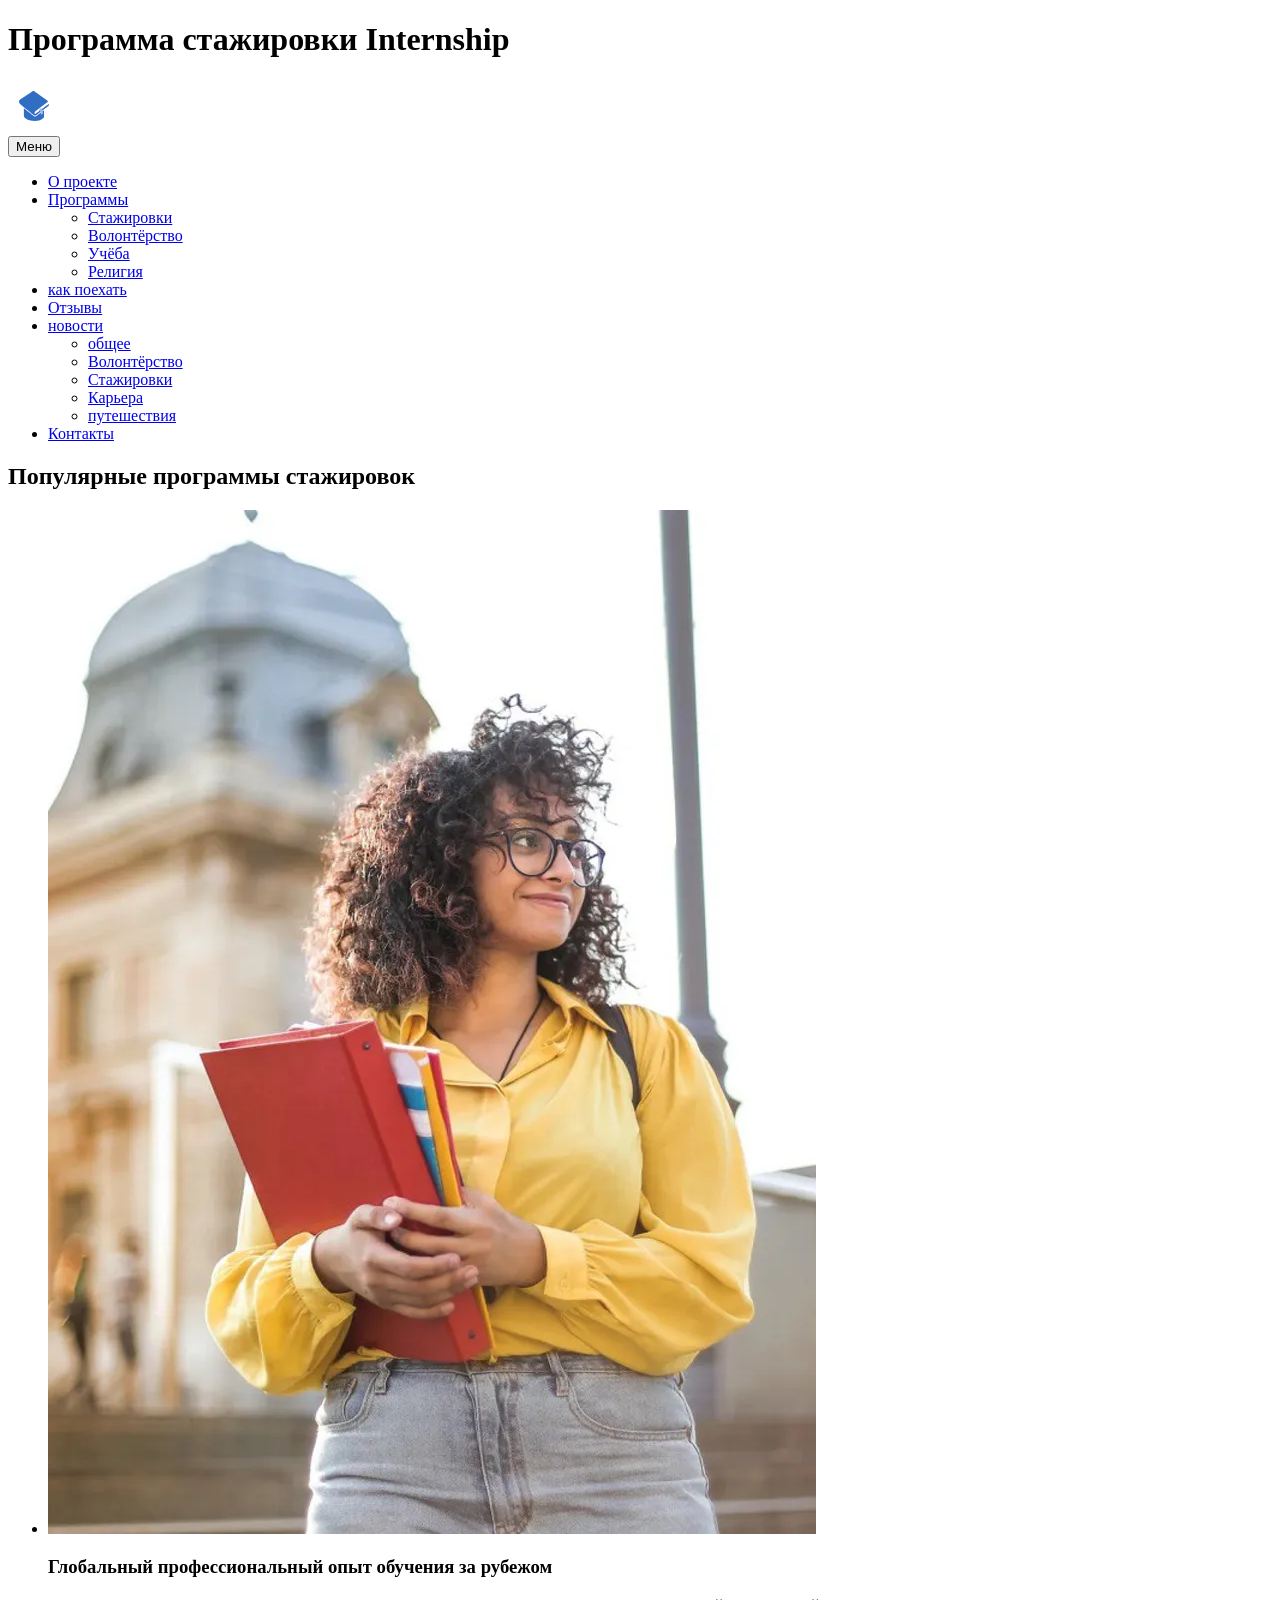
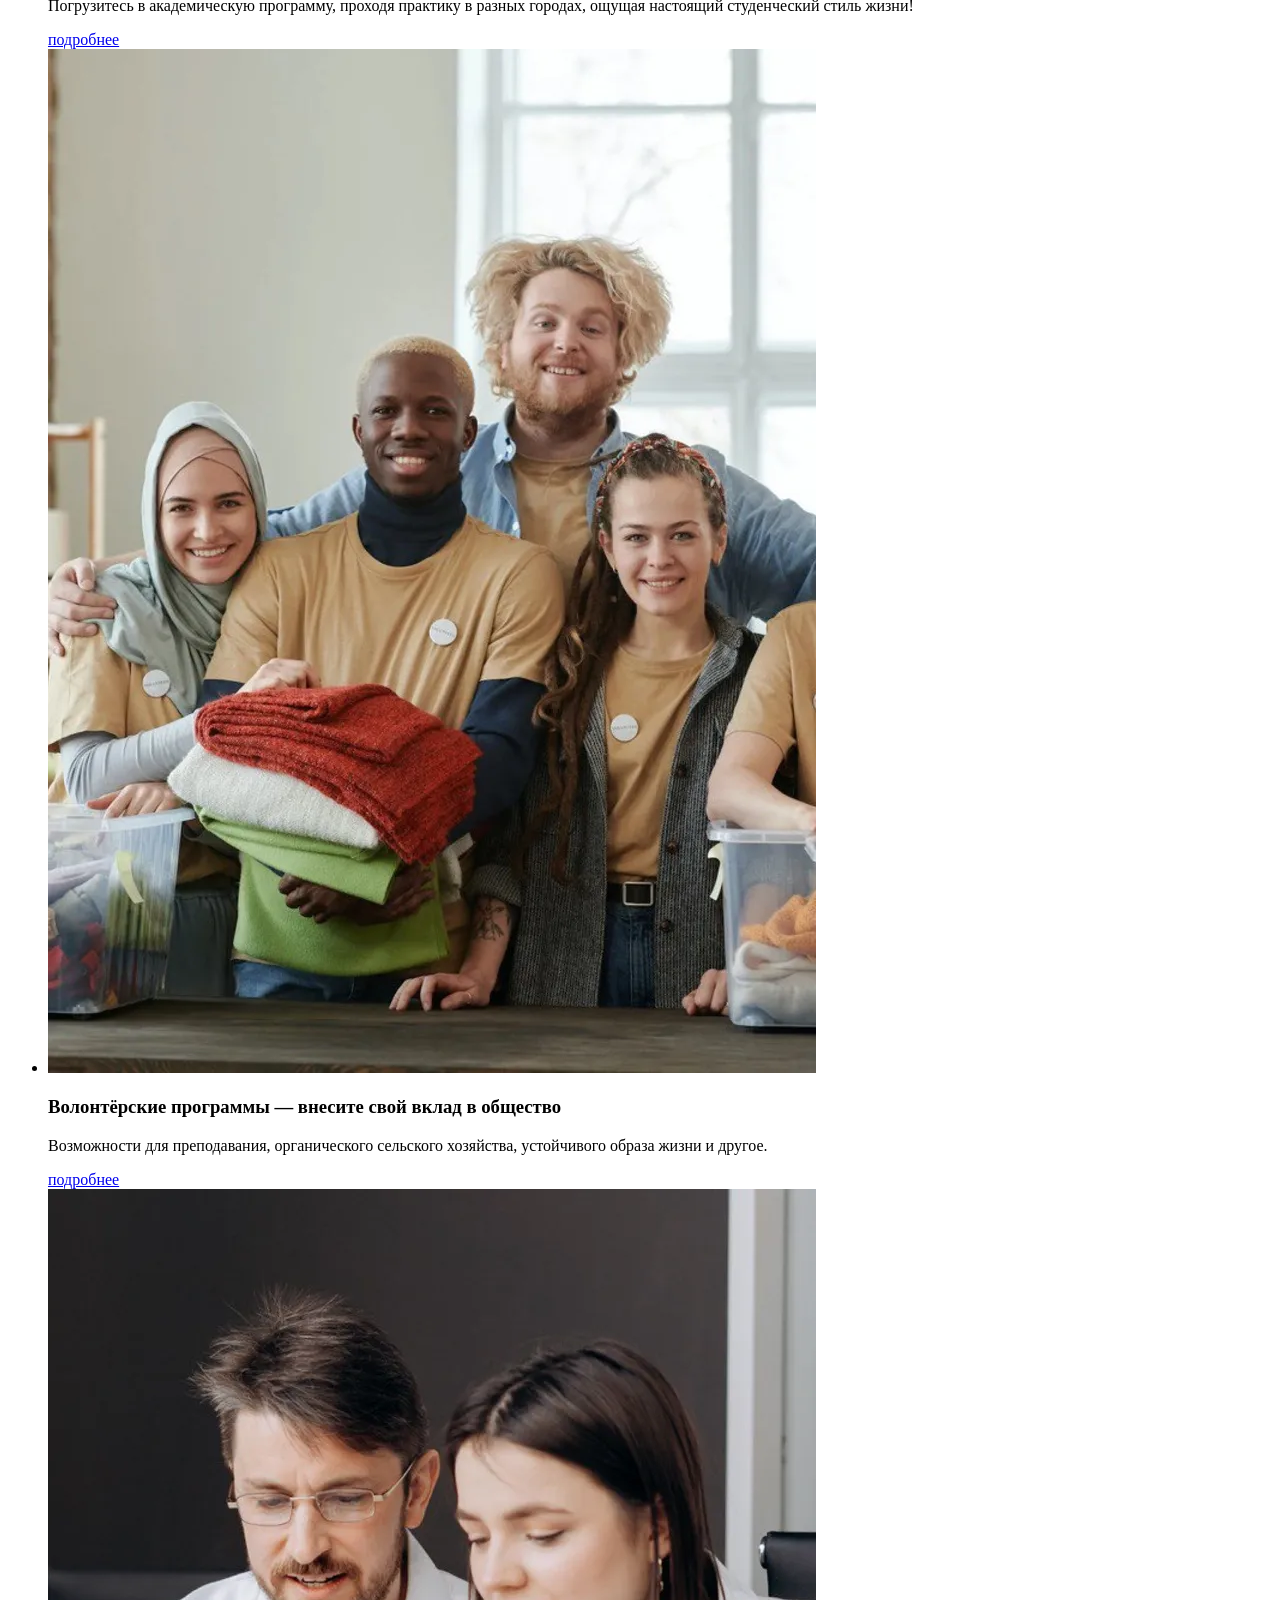
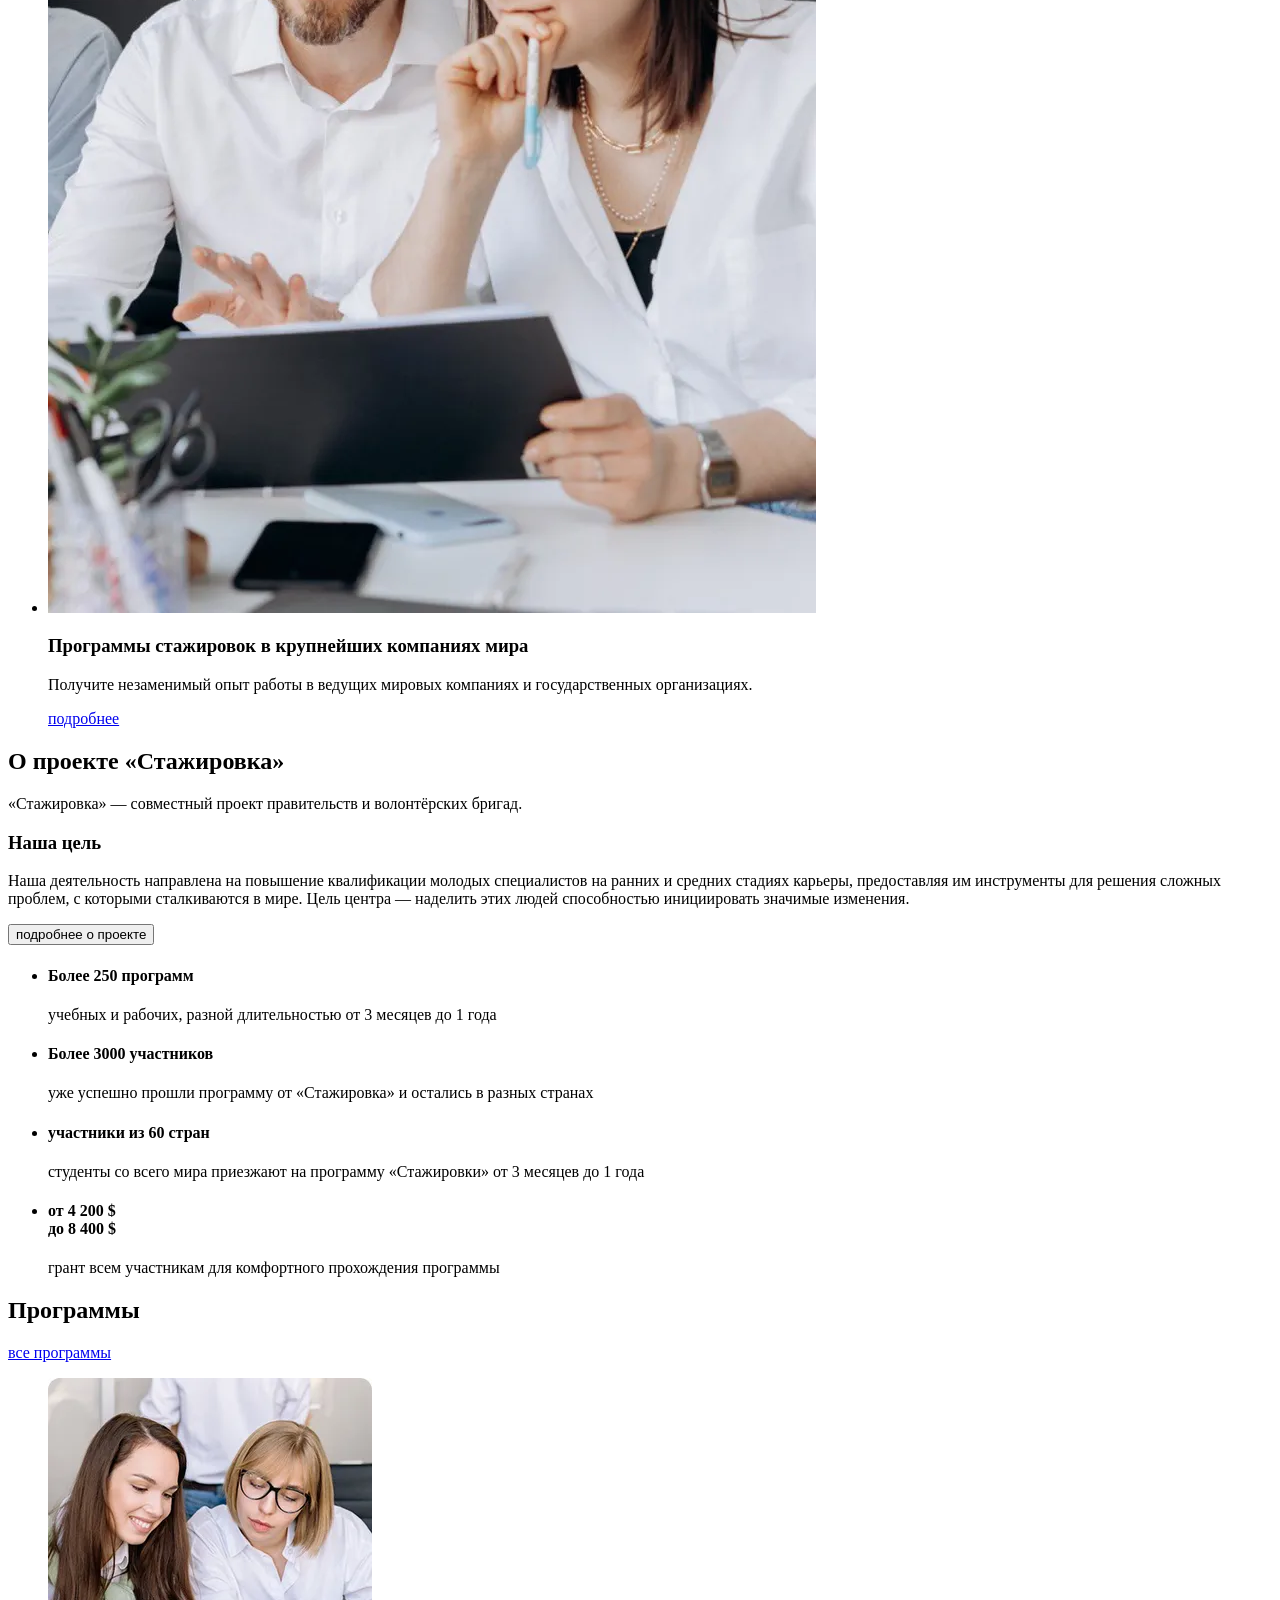
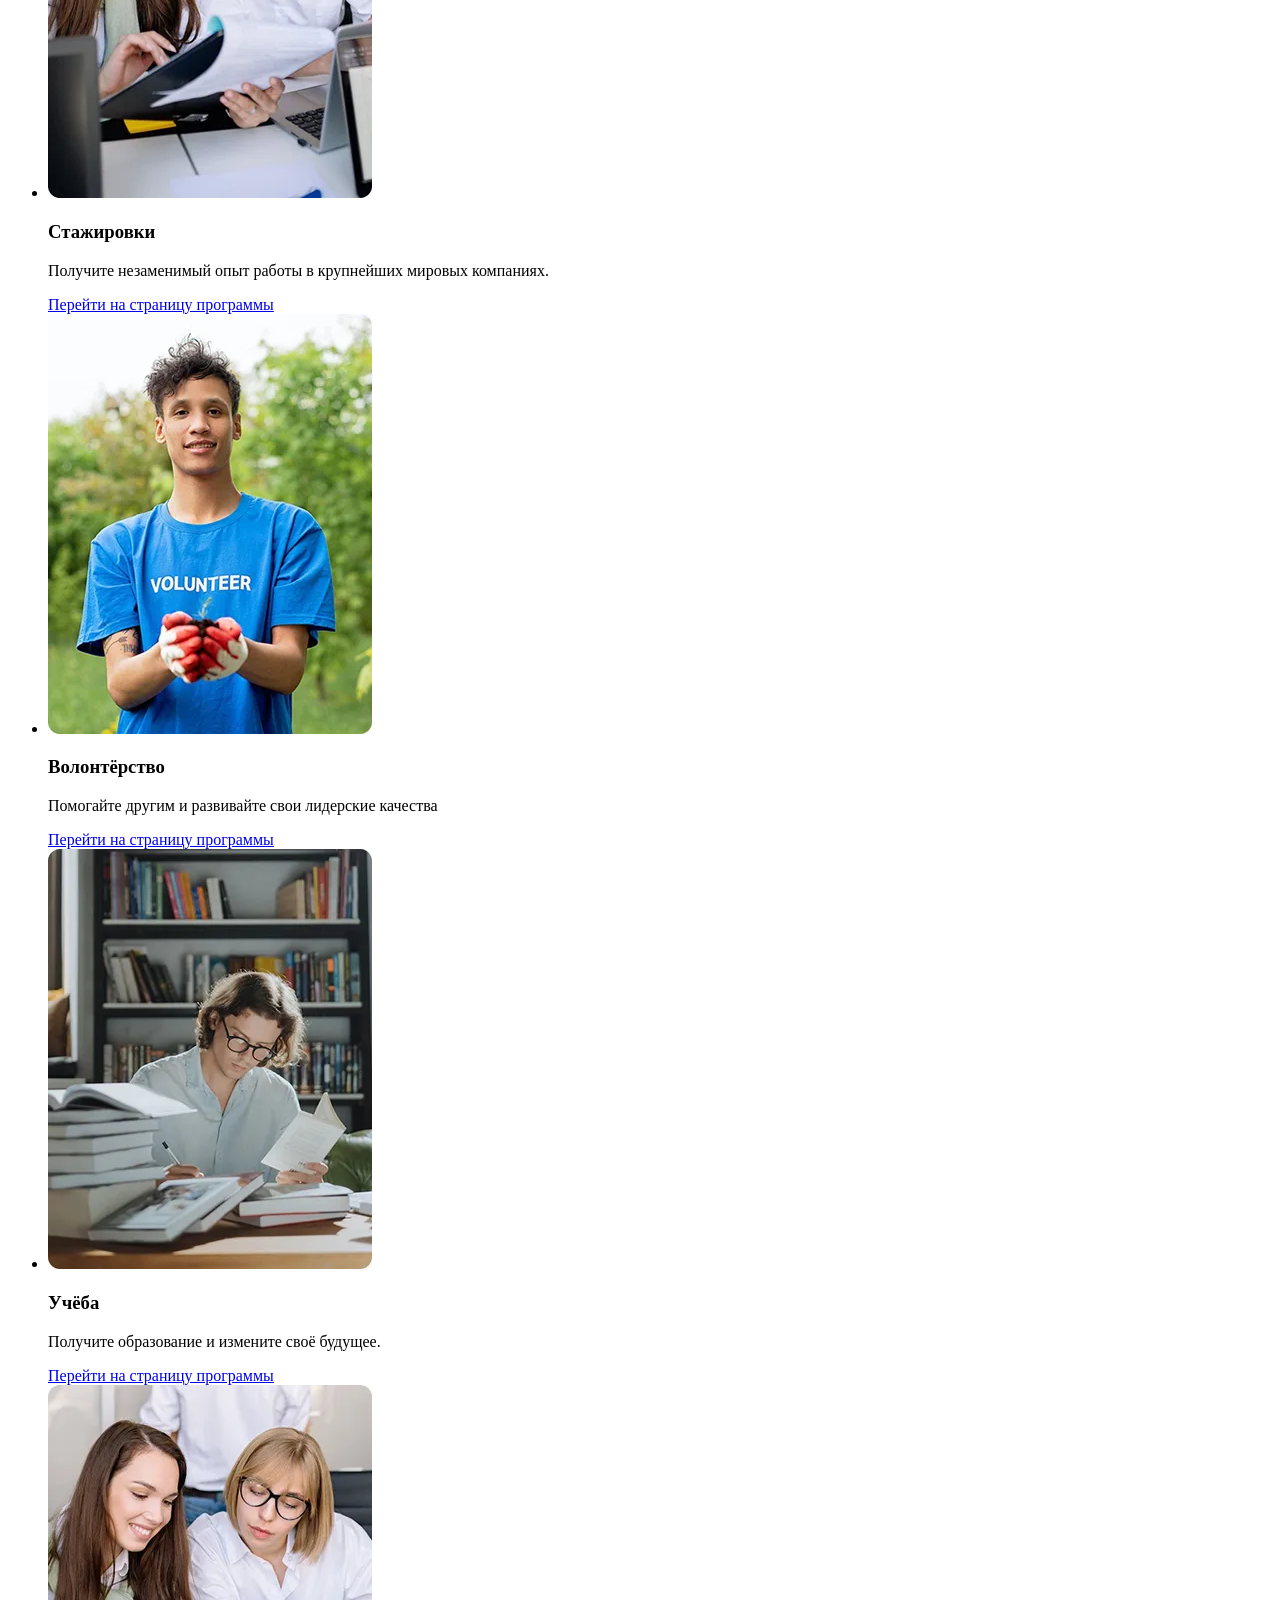
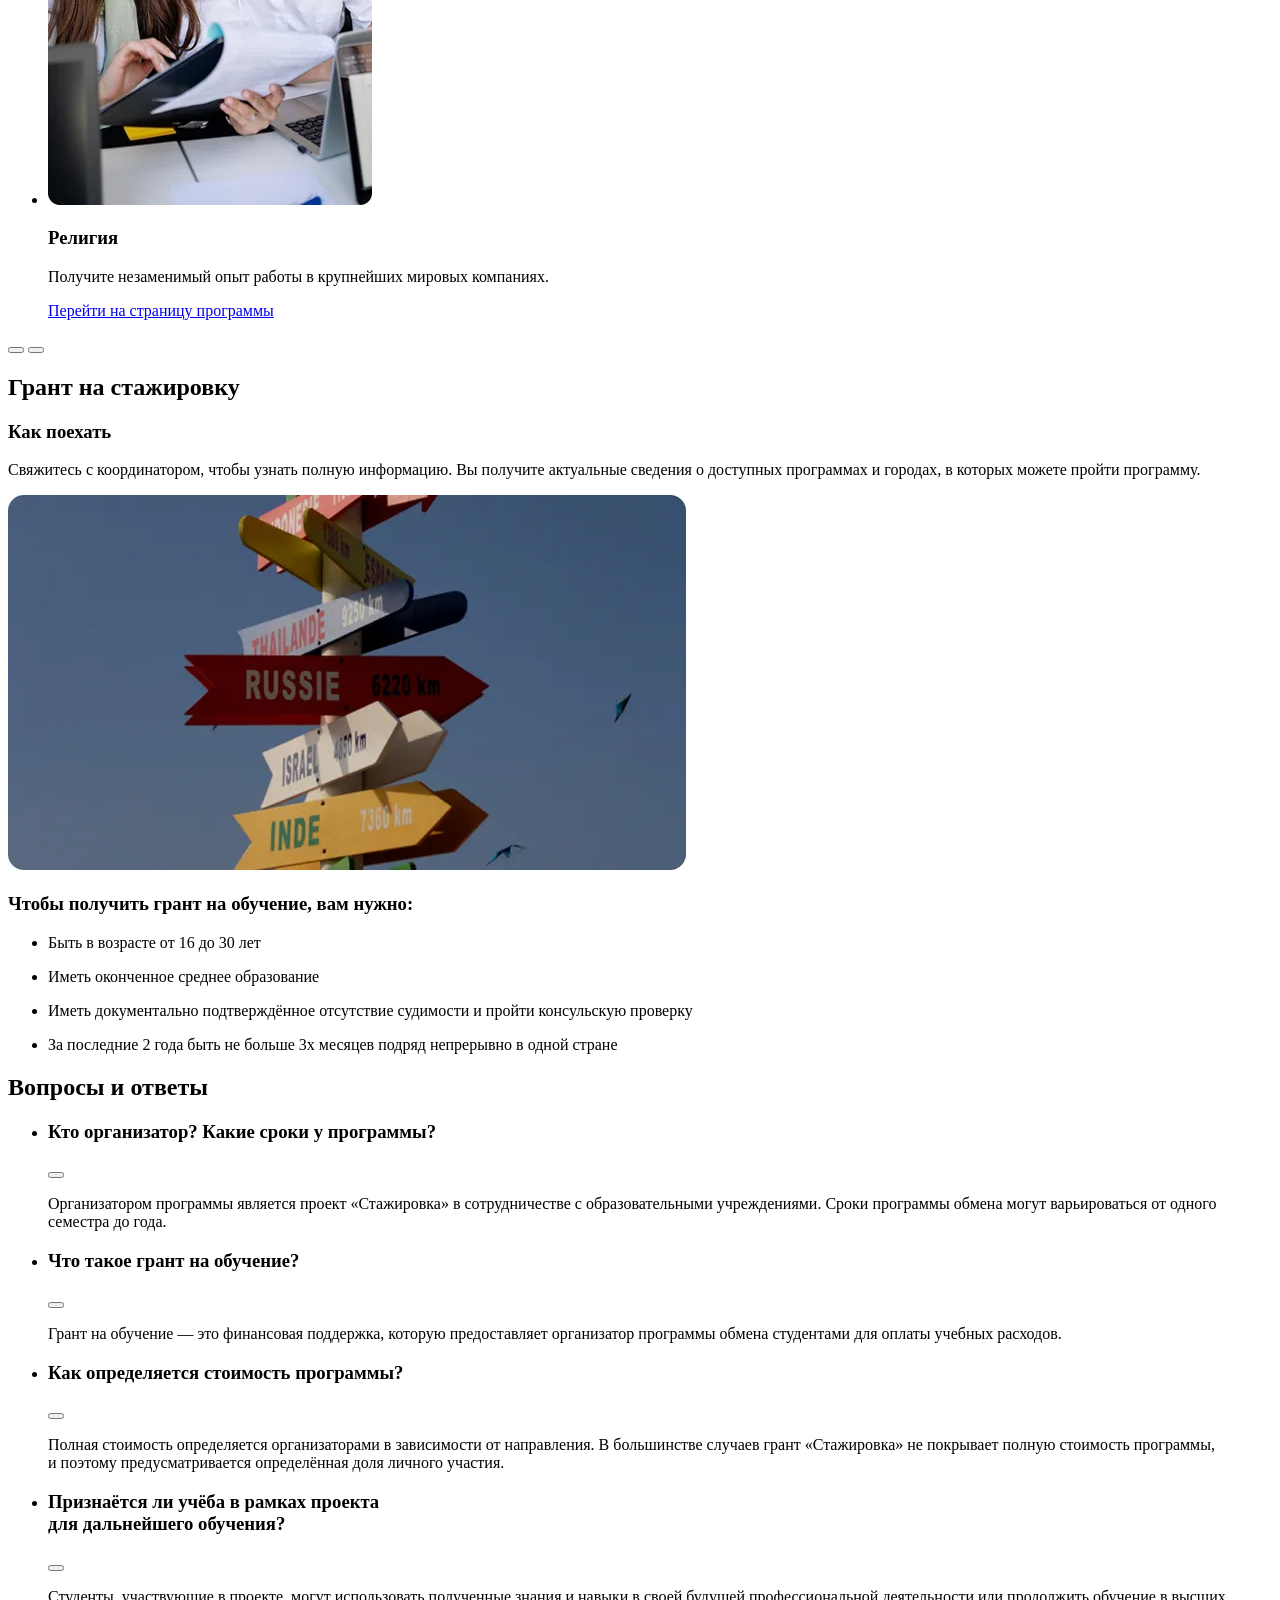
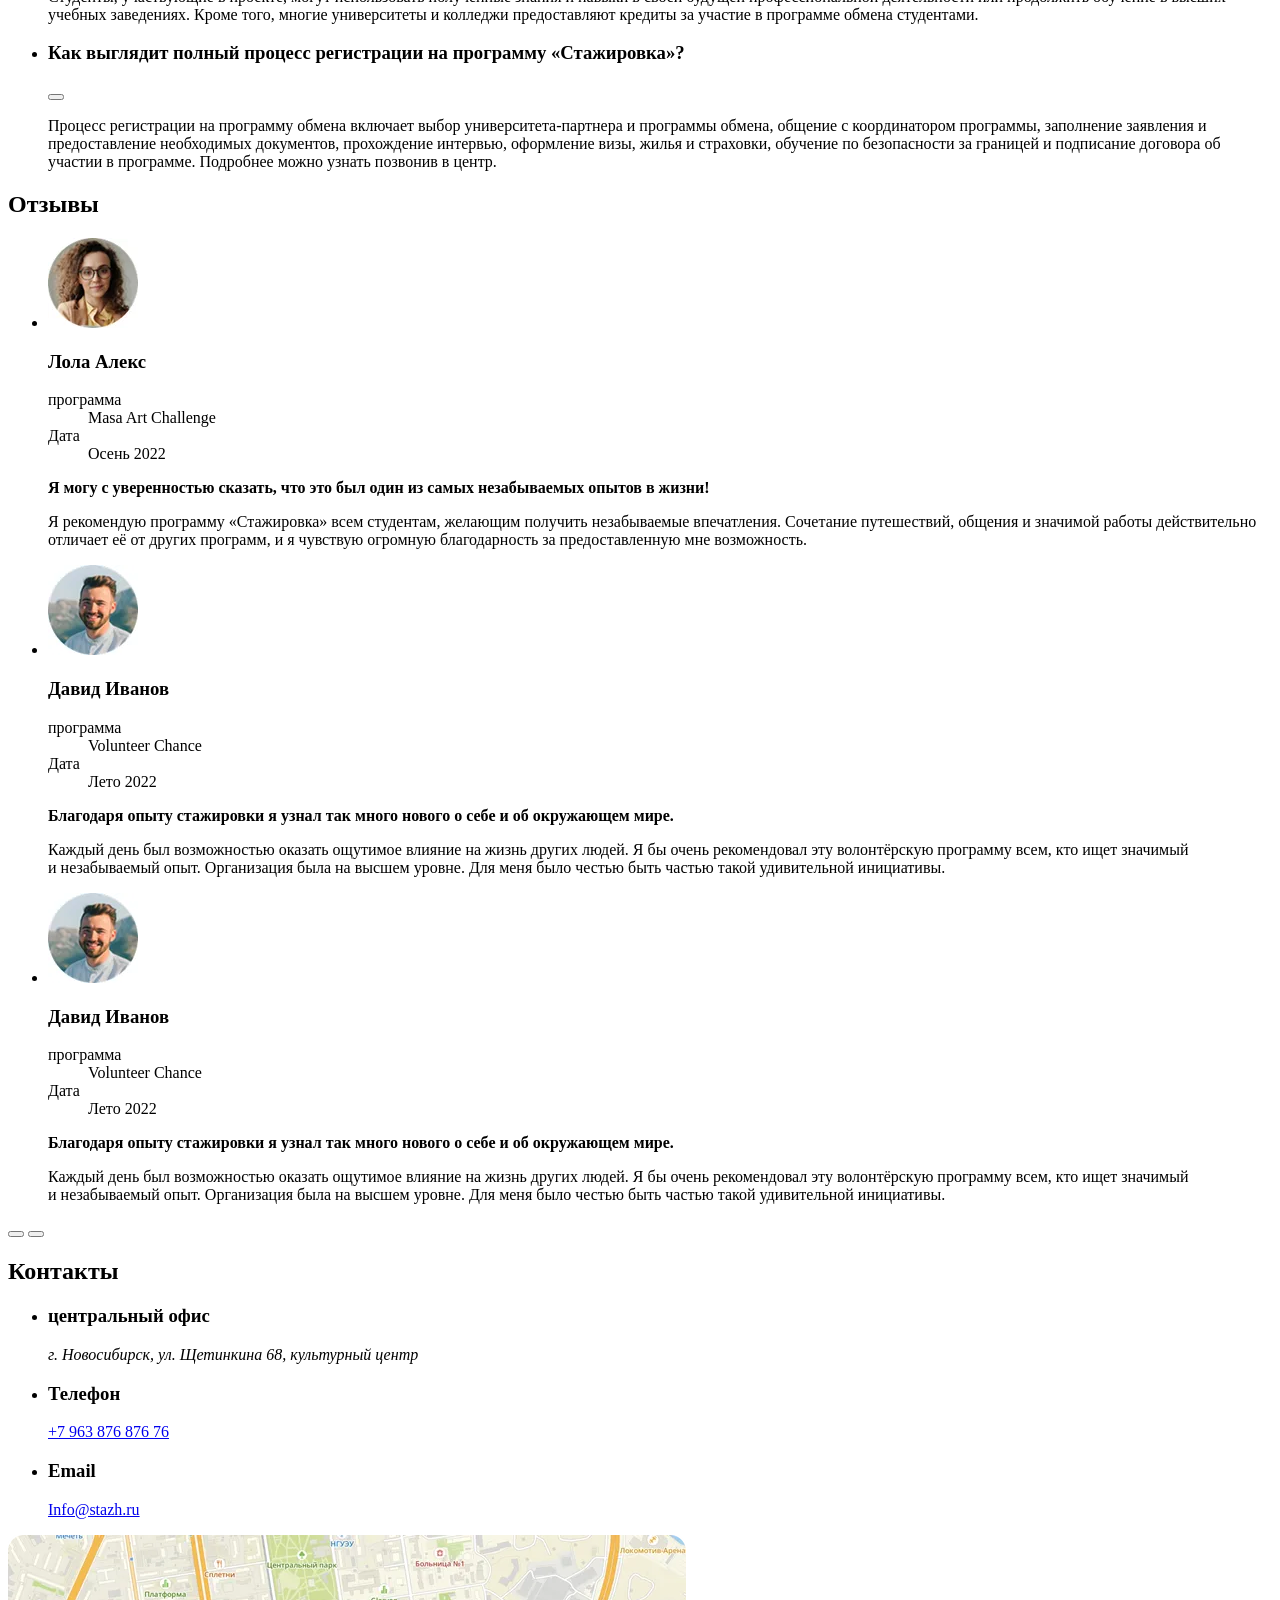
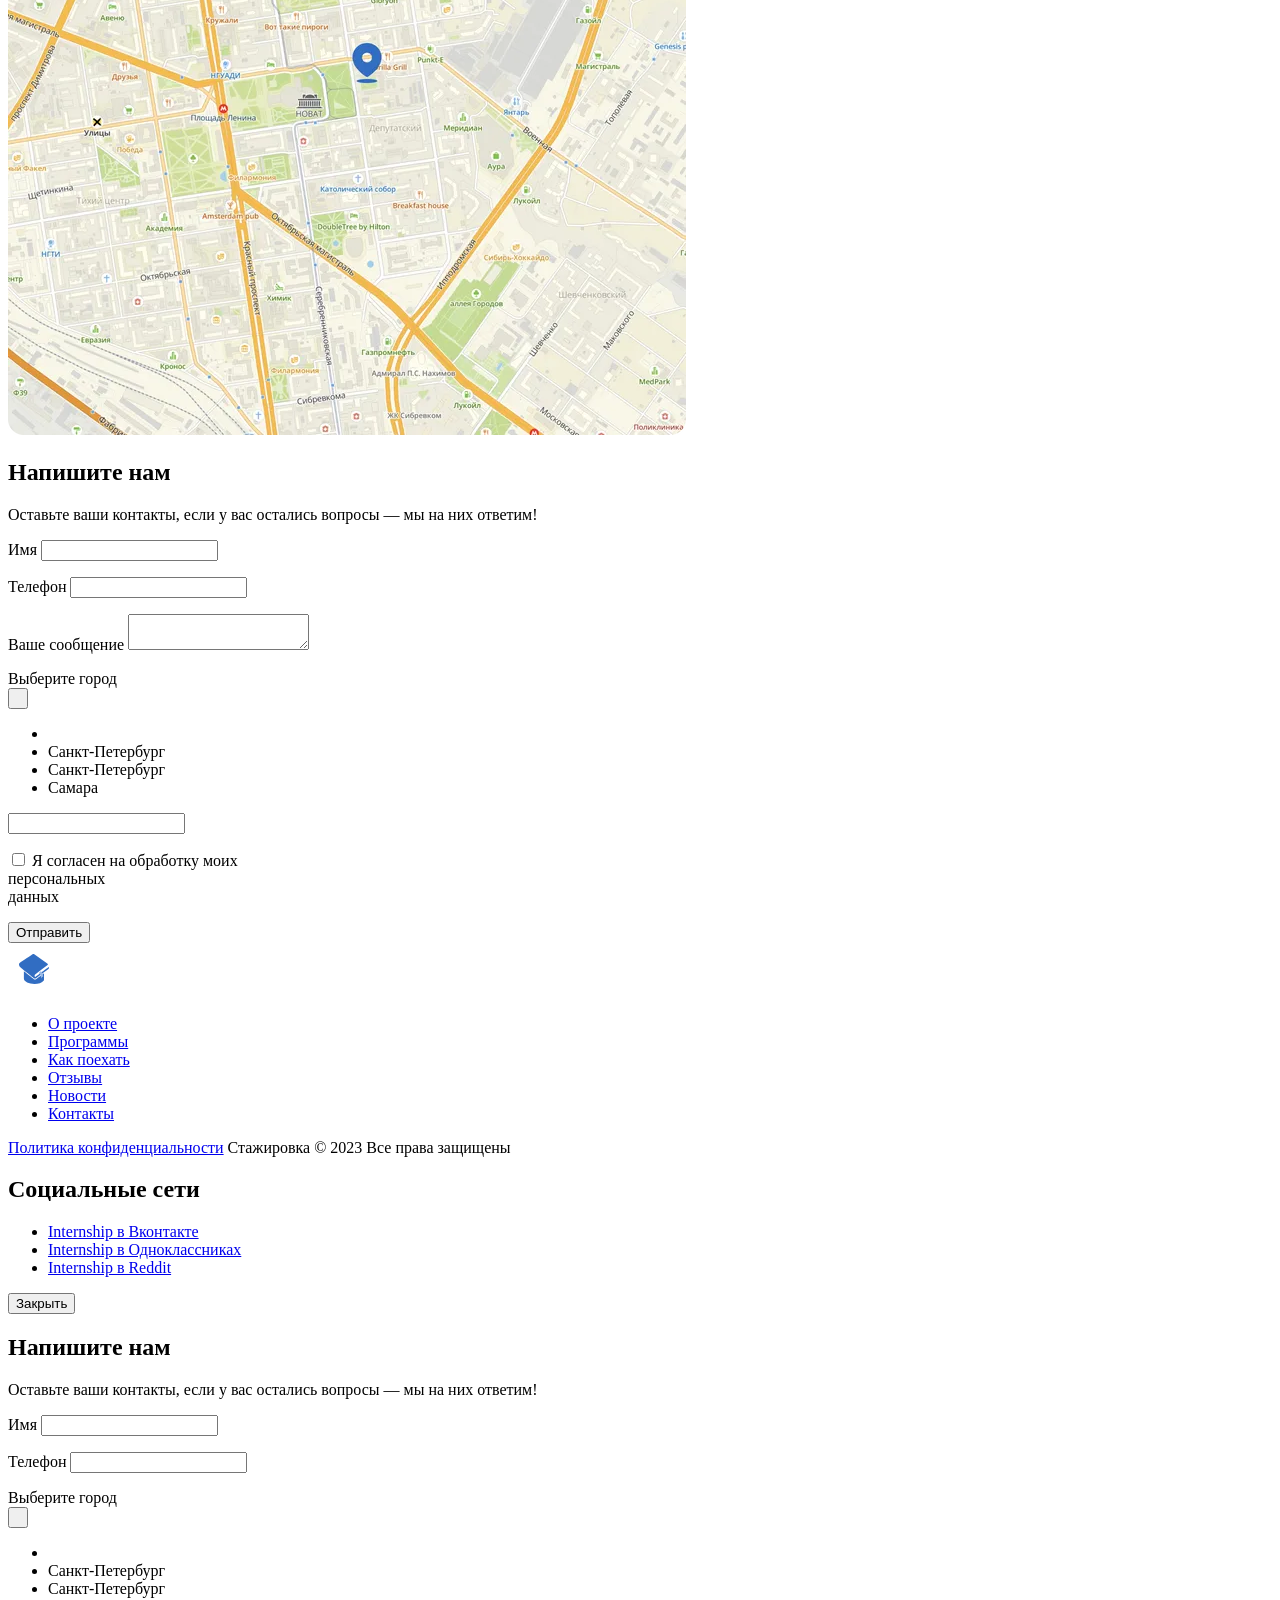
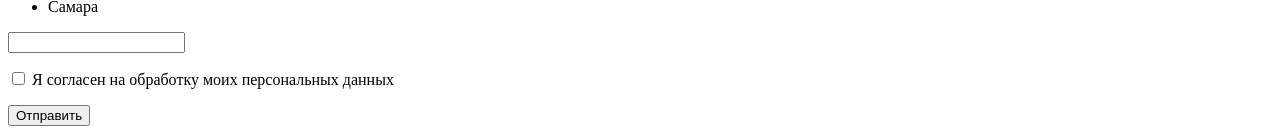
==== commit 63a983ee: "Рефакторинг, добавлены атрибуты" ====
--- a/source/index.html
+++ b/source/index.html
@@ -27,7 +27,7 @@
         </div>
         <nav class="page-header__navigation navigation">
           <button class="navigation__toggle" type="button" aria-expanded="false">Меню</button>
-          <ul class="navigation__list site-list">
+          <ul class="navigation__list site-list" aria-hidden="true">
             <li class="site-list__item">
               <a class="site-list__link" href="#about">О проекте</a>
             </li>
@@ -35,16 +35,16 @@
               <a class="site-list__link site-list__link--dropdown" href="#" aria-expanded="false" aria-controls="programs-submenu">Программы</a>
               <ul class="site-list__submenu" id="programs-submenu" aria-hidden="true">
                 <li class="site-list__item">
-                  <a class="site-list__link" href="#">Стажировки</a>
-                </li>
-                <li class="site-list__item">
-                  <a class="site-list__link" href="#">Волонтёрство</a>
-                </li>
-                <li class="site-list__item">
-                  <a class="site-list__link" href="#">Учёба</a>
-                </li>
-                <li class="site-list__item">
-                  <a class="site-list__link" href="#">Религия</a>
+                  <a class="site-list__link site-list__link-submenu" href="#">Стажировки</a>
+                </li>
+                <li class="site-list__item">
+                  <a class="site-list__link site-list__link-submenu" href="#">Волонтёрство</a>
+                </li>
+                <li class="site-list__item">
+                  <a class="site-list__link site-list__link-submenu" href="#">Учёба</a>
+                </li>
+                <li class="site-list__item">
+                  <a class="site-list__link site-list__link-submenu" href="#">Религия</a>
                 </li>
               </ul>
             </li>
@@ -58,19 +58,19 @@
               <a class="site-list__link site-list__link--dropdown" href="#" aria-expanded="false" aria-controls="news-submenu">новости</a>
               <ul class="site-list__submenu" id="news-submenu" aria-hidden="true">
                 <li class="site-list__item">
-                  <a class="site-list__link" href="#">общее</a>
-                </li>
-                <li class="site-list__item">
-                  <a class="site-list__link" href="#">Волонтёрство</a>
-                </li>
-                <li class="site-list__item">
-                  <a class="site-list__link" href="#">Стажировки</a>
-                </li>
-                <li class="site-list__item">
-                  <a class="site-list__link" href="#">Карьера</a>
-                </li>
-                <li class="site-list__item">
-                  <a class="site-list__link" href="#">путешествия</a>
+                  <a class="site-list__link site-list__link-submenu" href="#">общее</a>
+                </li>
+                <li class="site-list__item">
+                  <a class="site-list__link site-list__link-submenu" href="#">Волонтёрство</a>
+                </li>
+                <li class="site-list__item">
+                  <a class="site-list__link site-list__link-submenu" href="#">Стажировки</a>
+                </li>
+                <li class="site-list__item">
+                  <a class="site-list__link site-list__link-submenu" href="#">Карьера</a>
+                </li>
+                <li class="site-list__item">
+                  <a class="site-list__link site-list__link-submenu" href="#">путешествия</a>
                 </li>
               </ul>
             </li>
@@ -216,11 +216,7 @@
     <section class="programs" data-test="programs" id="programs">
       <div class="programs__wrapper container">
         <h2 class="programs__title title">Программы</h2>
-        <div class="programs__slider-buttons">
-          <button class="programs__slider-button programs__slider-button--prev slider-button" type="button" aria-label="Показать предыдущий слайд"></button>
-          <button class="programs__slider-button programs__slider-button--next slider-button slider-button--next" type="button" aria-label="Показать следующий слайд"></button>
-        </div>
-
+        <a class="programs__button button button--primary" href="#">все программы</a>
         <div class="programs__slider swiper">
           <ul class="programs__list swiper-wrapper">
             <li class="programs__item program-card swiper-slide">
@@ -316,8 +312,11 @@
             </li>
           </ul>
         </div>
+        <div class="programs__slider-buttons">
+          <button class="programs__slider-button programs__slider-button--prev slider-button" type="button" aria-label="Показать предыдущий слайд"></button>
+          <button class="programs__slider-button programs__slider-button--next slider-button slider-button--next" type="button" aria-label="Показать следующий слайд"></button>
+        </div>
         <div class="programs__slider-scrollbar"></div>
-        <a class="programs__button button button--primary" href="#">все программы</a>
       </div>
 
     </section>
@@ -596,8 +595,8 @@
             <div class="form__field-group form__field-group--select field-group">
               <label class="field-group__control field-group__control--select" for="city">Выберите город</label>
               <div class="select">
-                <button class="field-group__input select__button" type="button" aria-label="Выберите город">&nbsp;</button>
-                <ul class="select__list">
+                <button class="field-group__input select__button" type="button" aria-label="Выберите город" aria-expanded="false">&nbsp;</button>
+                <ul class="select__list" aria-hidden="true">
                   <li class="select__item" role="option" data-value=" ">&nbsp;</li>
                   <li class="select__item" role="option" data-value="St Petersburg">Санкт-Петербург</li>
                   <li class="select__item" role="option" data-value="St Petersburg">Санкт-Петербург</li>
@@ -693,8 +692,8 @@
           <div class="modal__field-group modal__field-group--select field-group field-group--modal">
             <label class="field-group__control field-group__control--select" for="modal-city">Выберите город</label>
             <div class="select select--modal">
-              <button class="field-group__input select__button" type="button" aria-label="Выберите город">&nbsp;</button>
-              <ul class="select__list">
+              <button class="field-group__input select__button" type="button" aria-label="Выберите город" aria-expanded="false">&nbsp;</button>
+              <ul class="select__list" aria-hidden="true">
                 <li class="select__item" role="option" data-value=" ">&nbsp;</li>
                 <li class="select__item" role="option" data-value="St Petersburg">Санкт-Петербург</li>
                 <li class="select__item" role="option" data-value="St Petersburg">Санкт-Петербург</li>
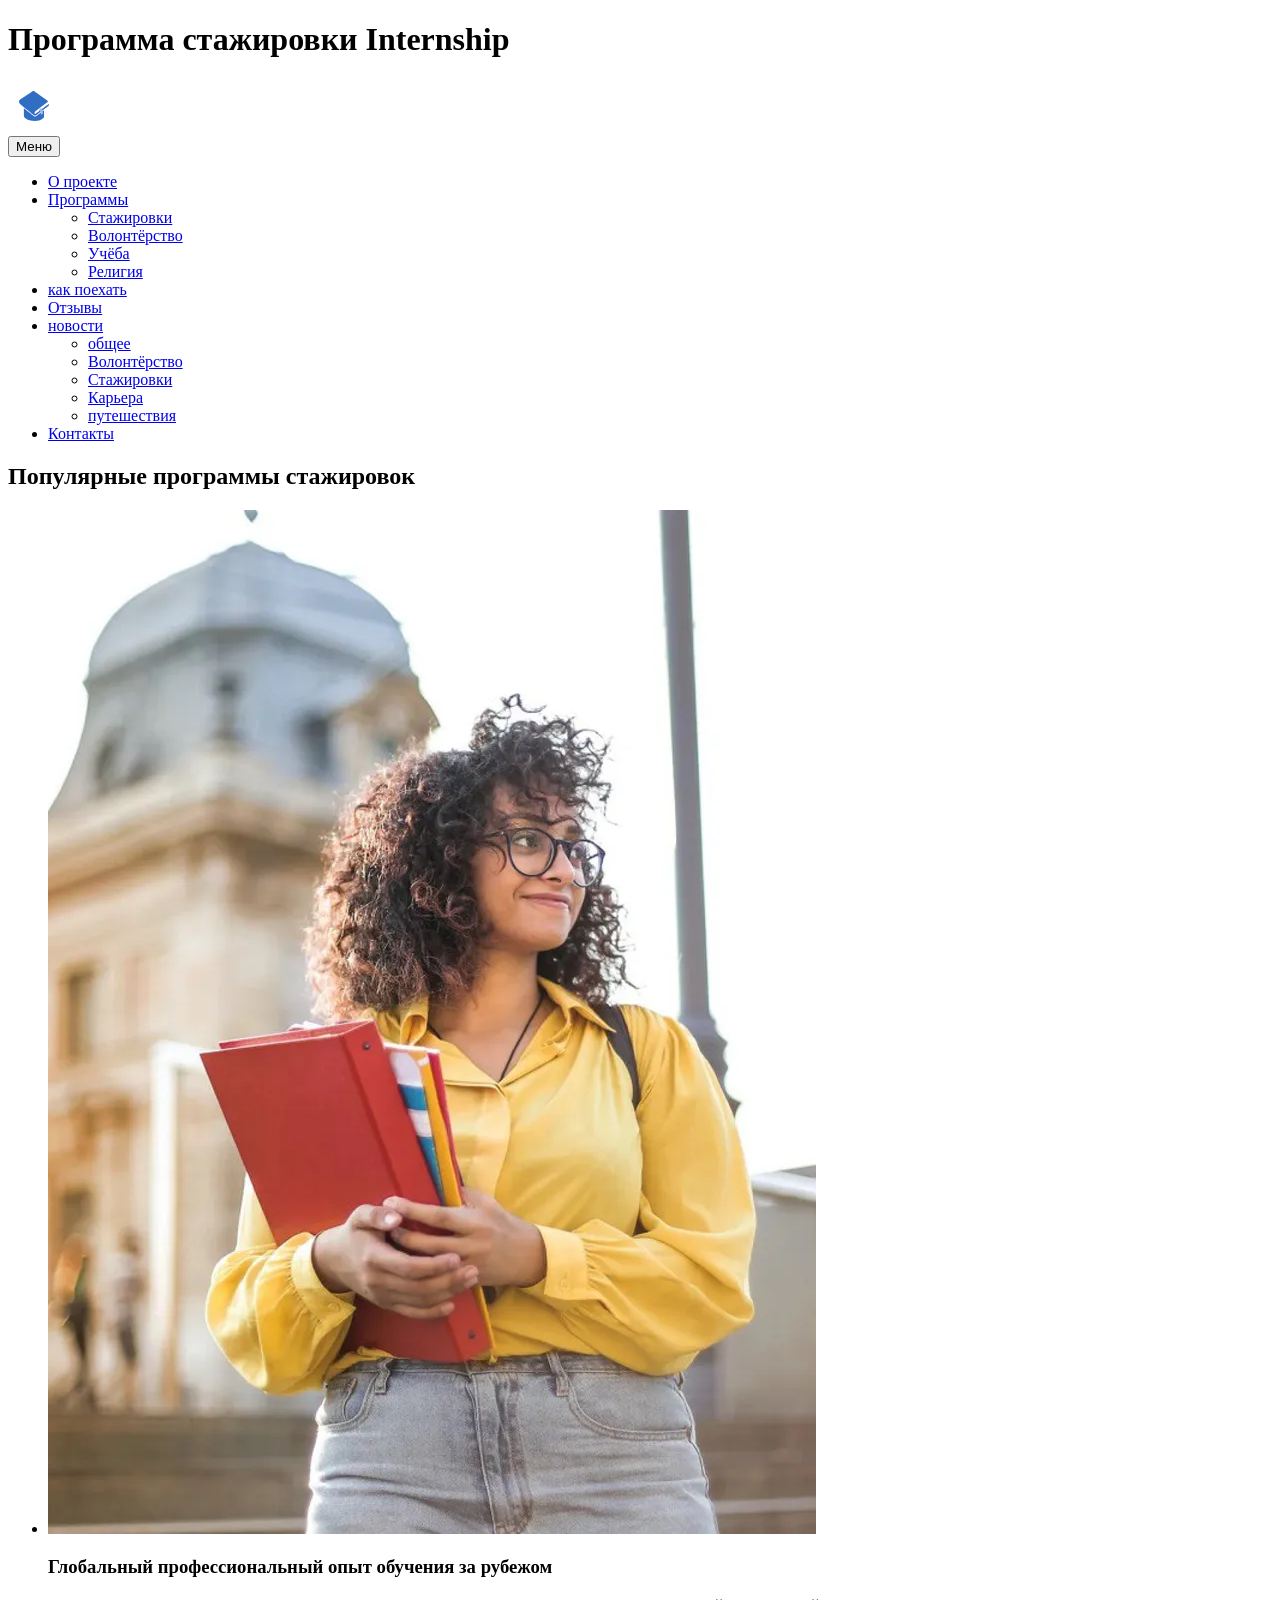
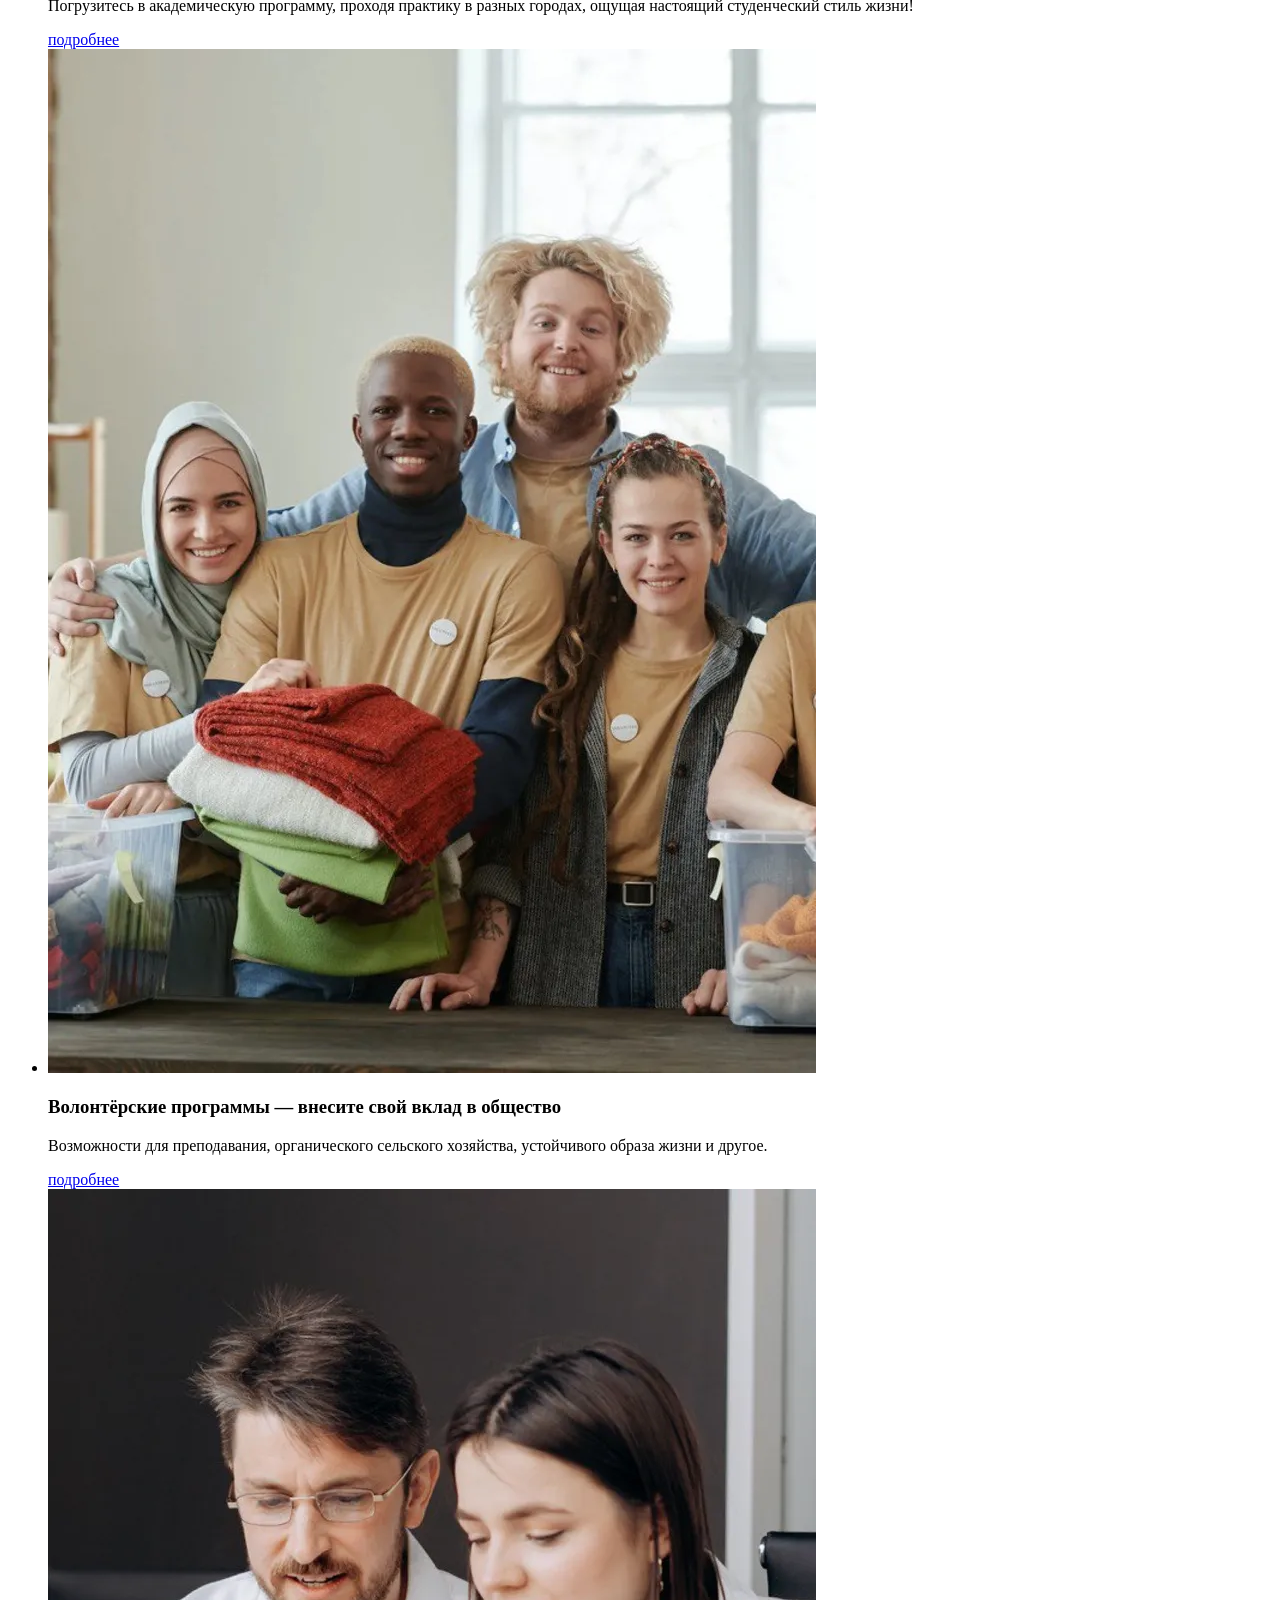
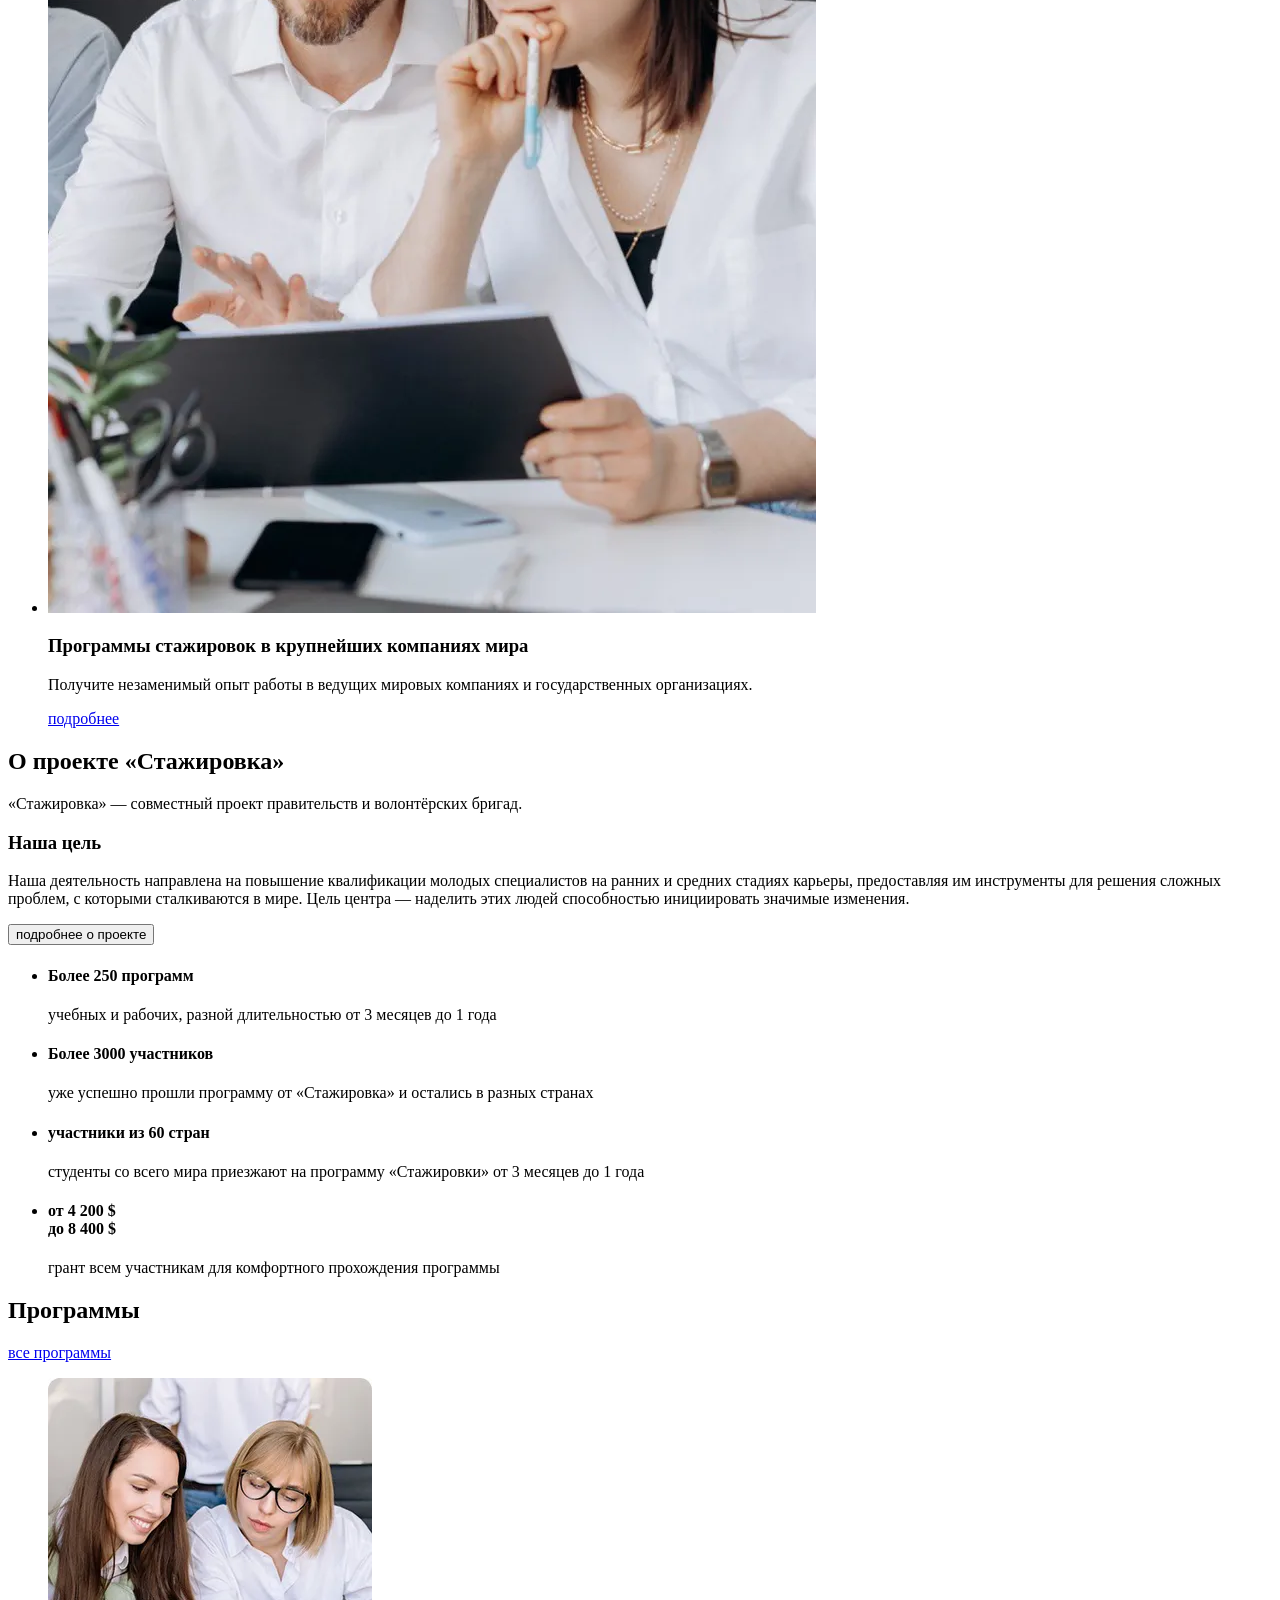
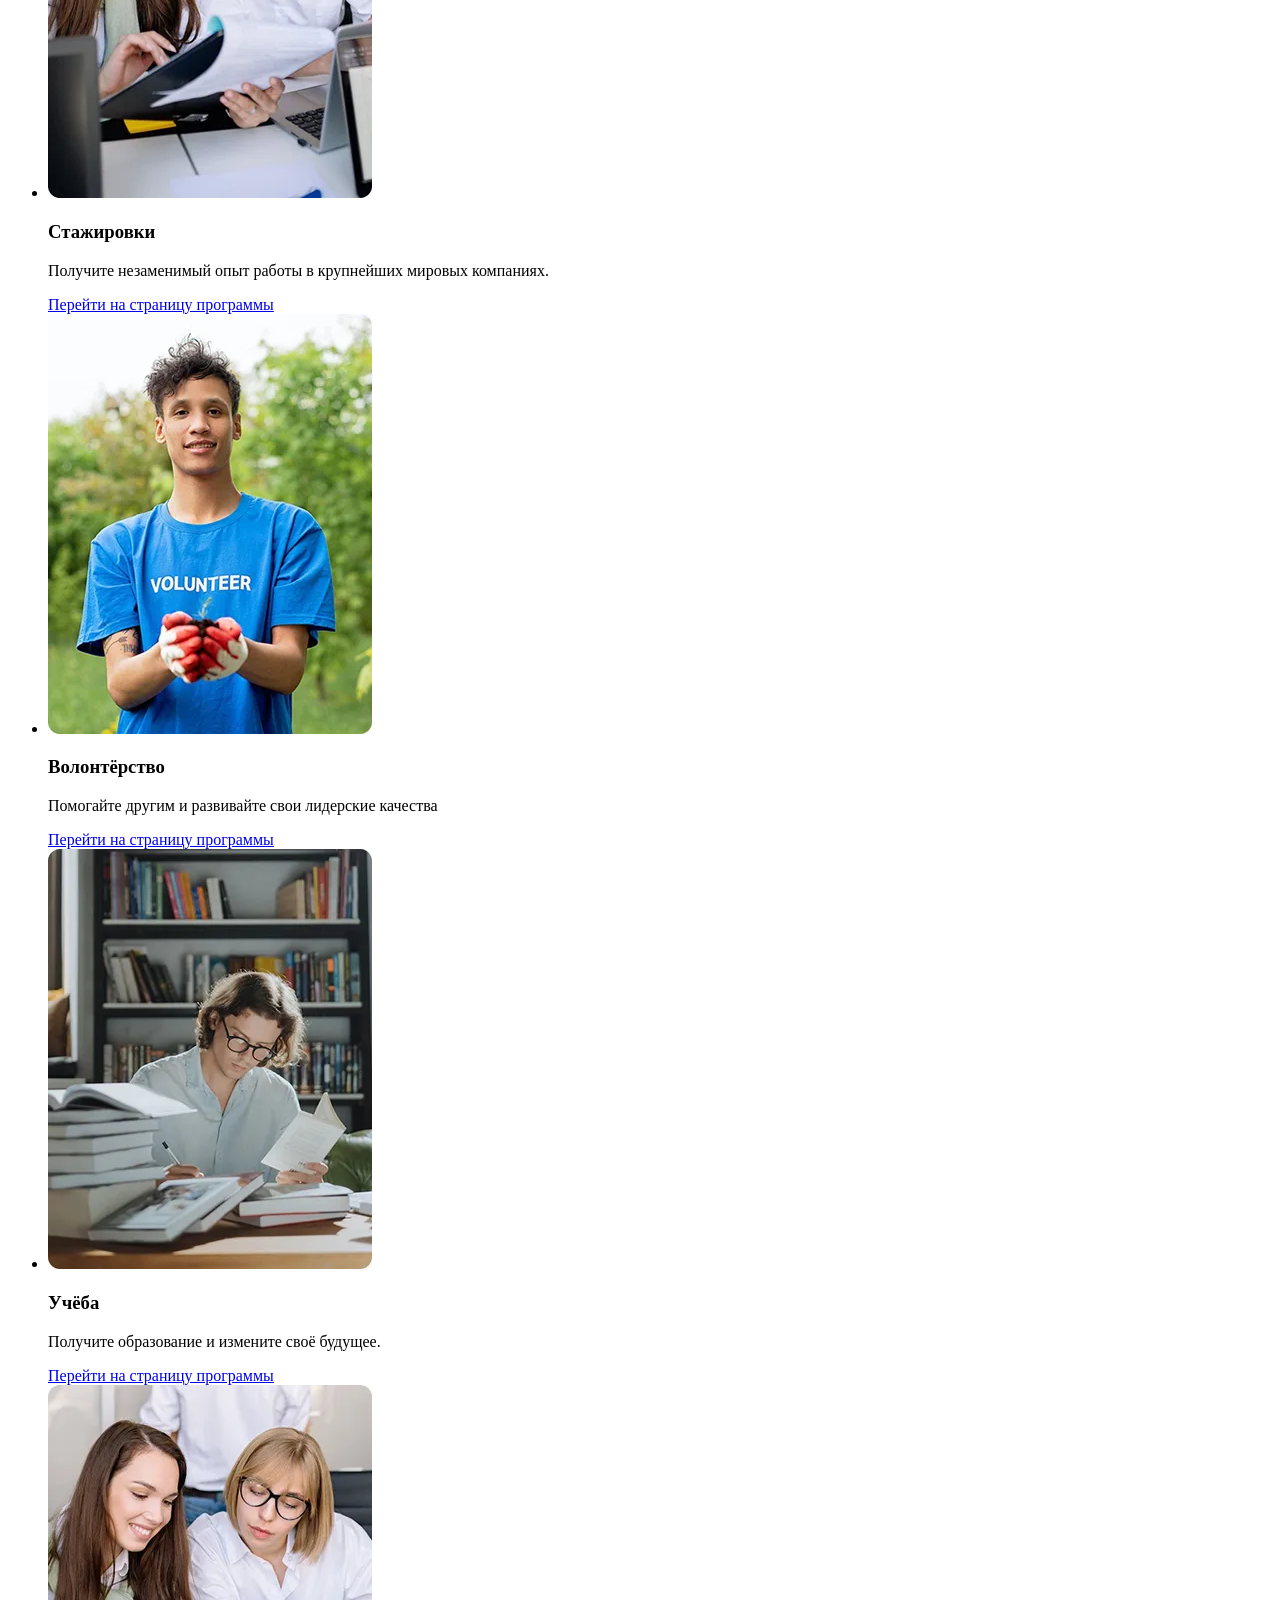
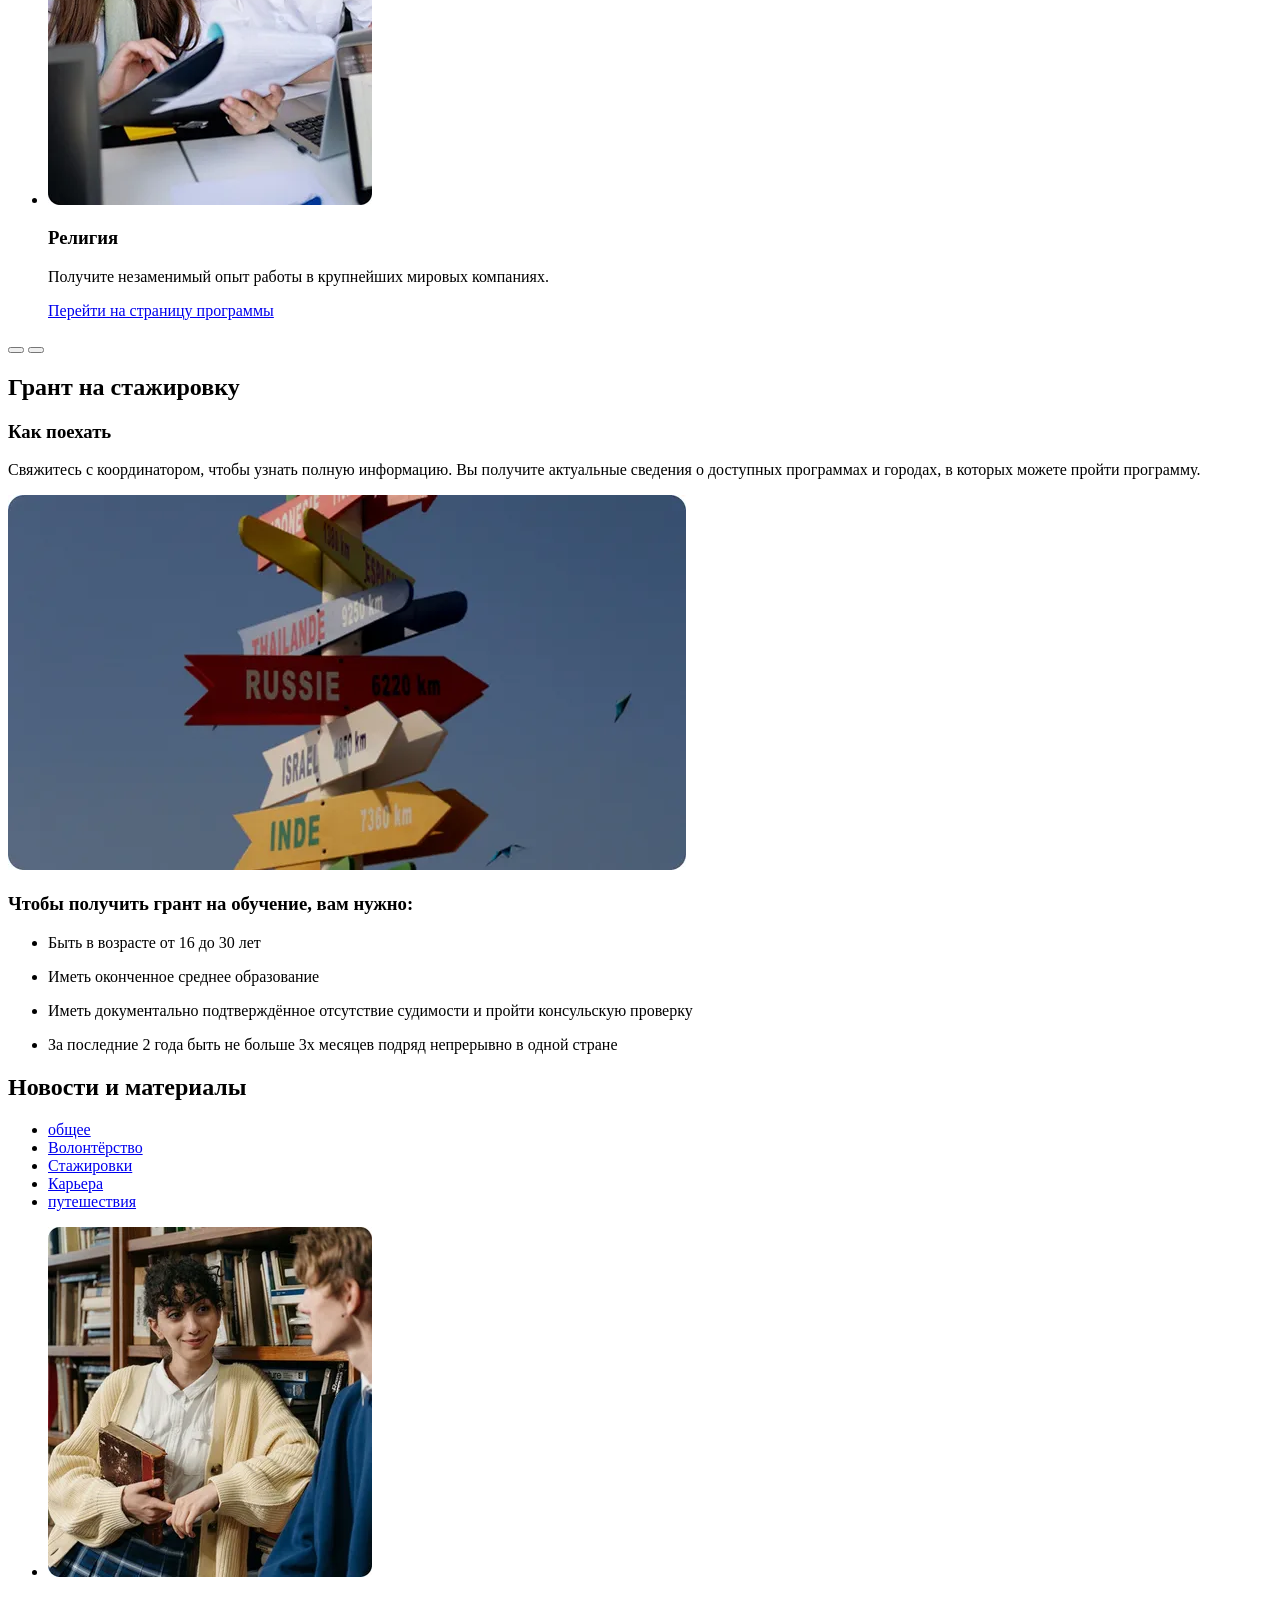
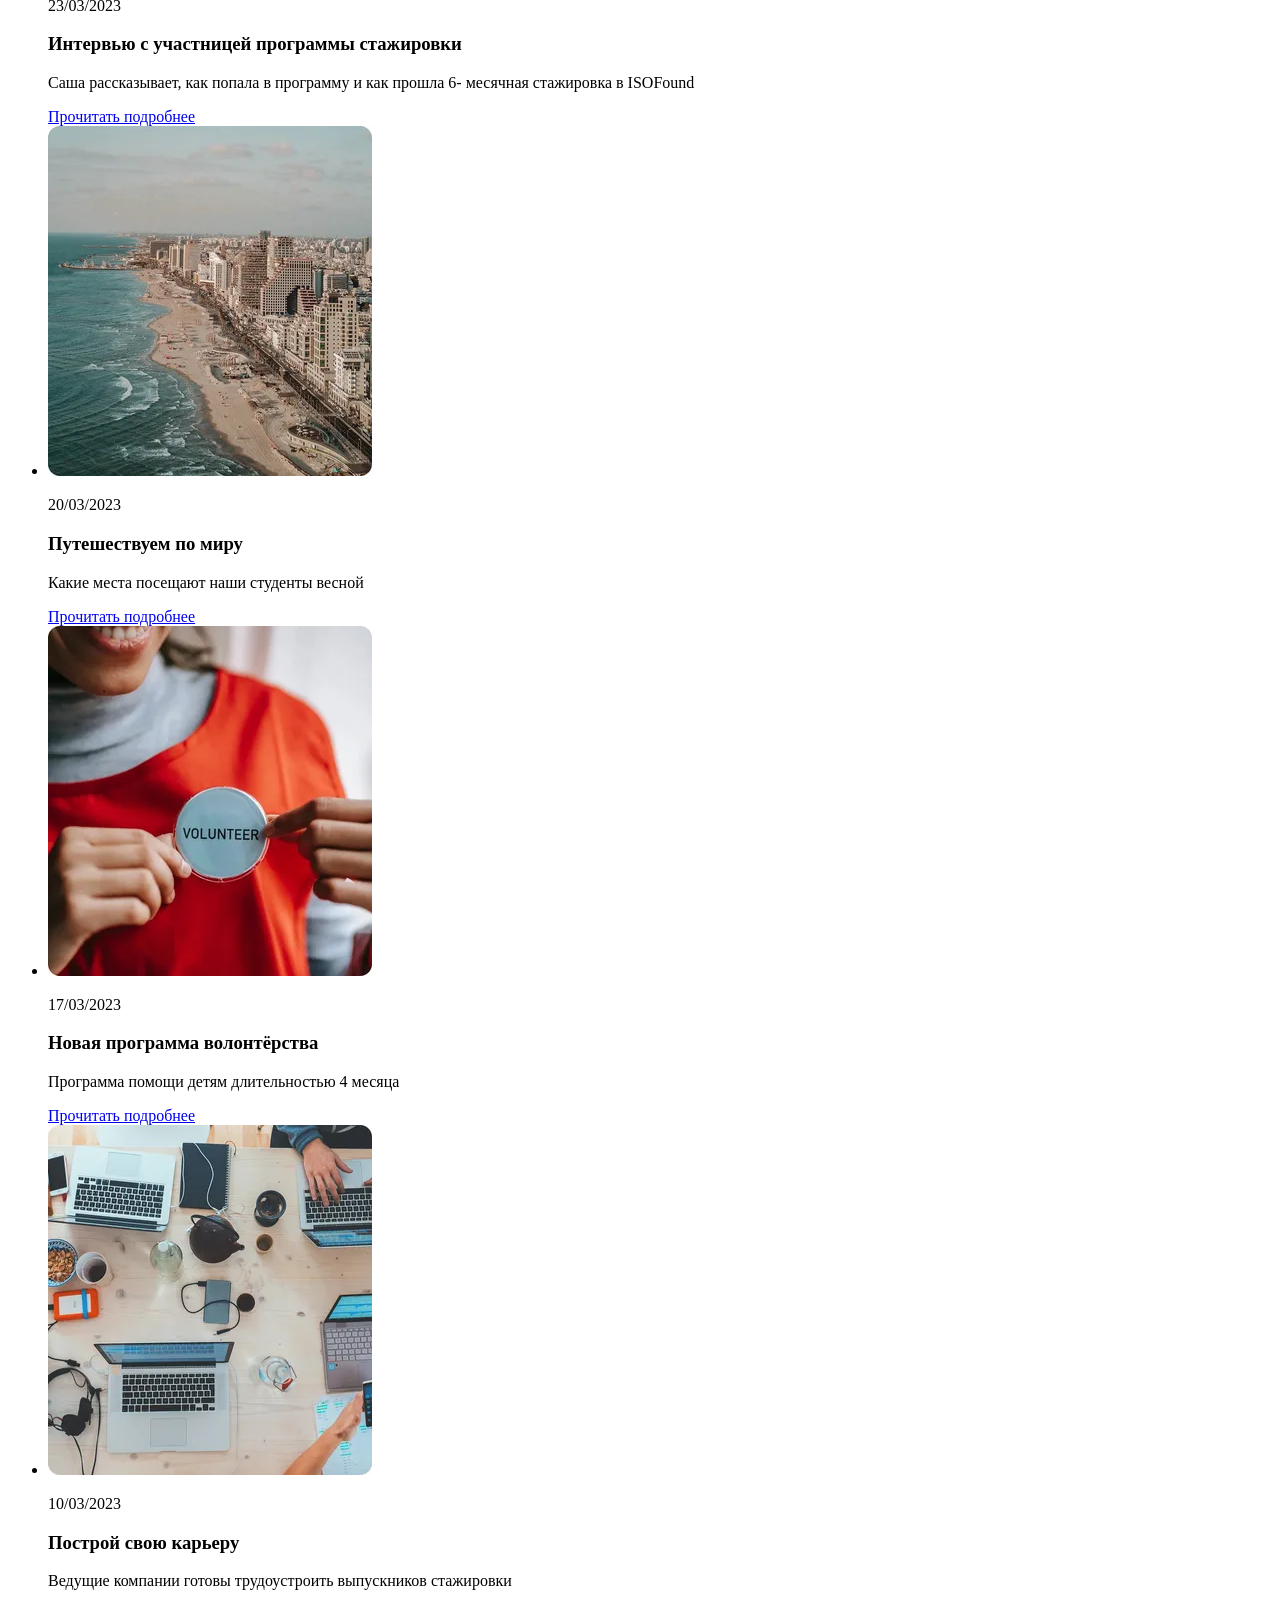
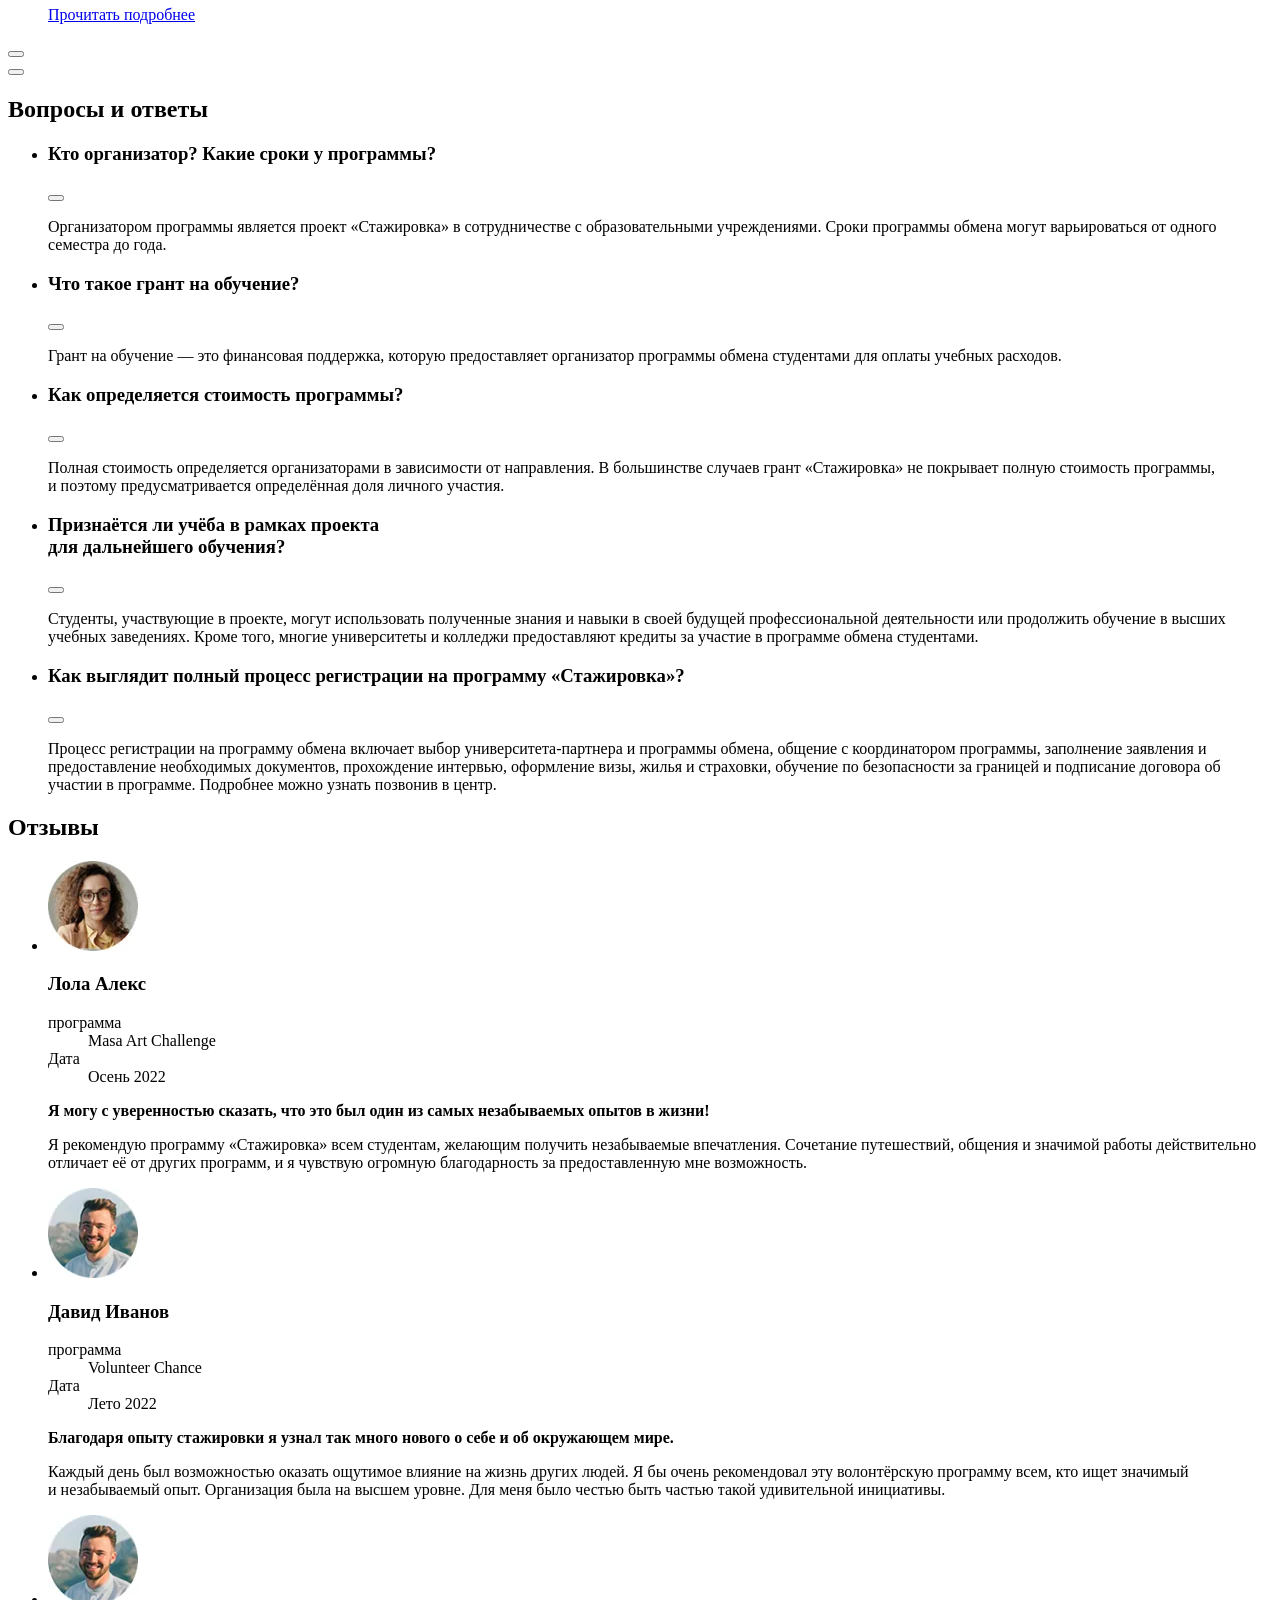
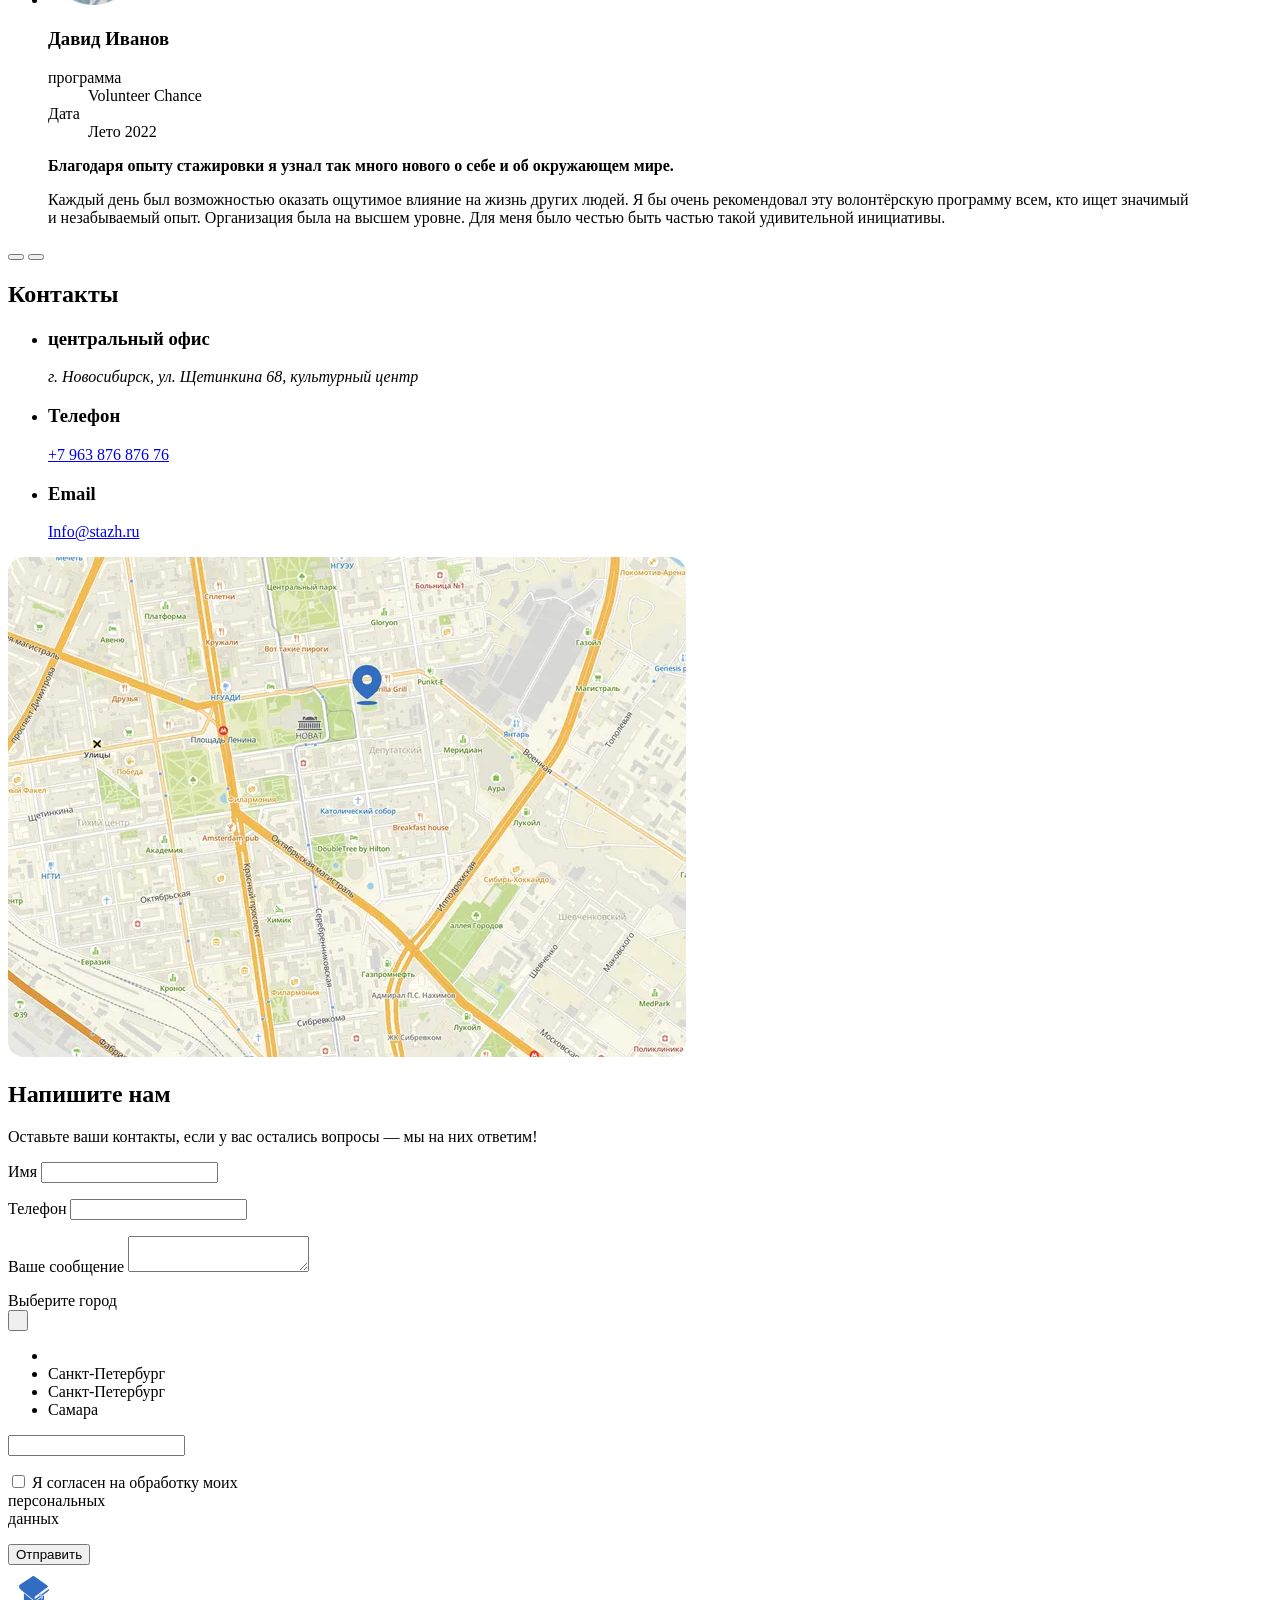
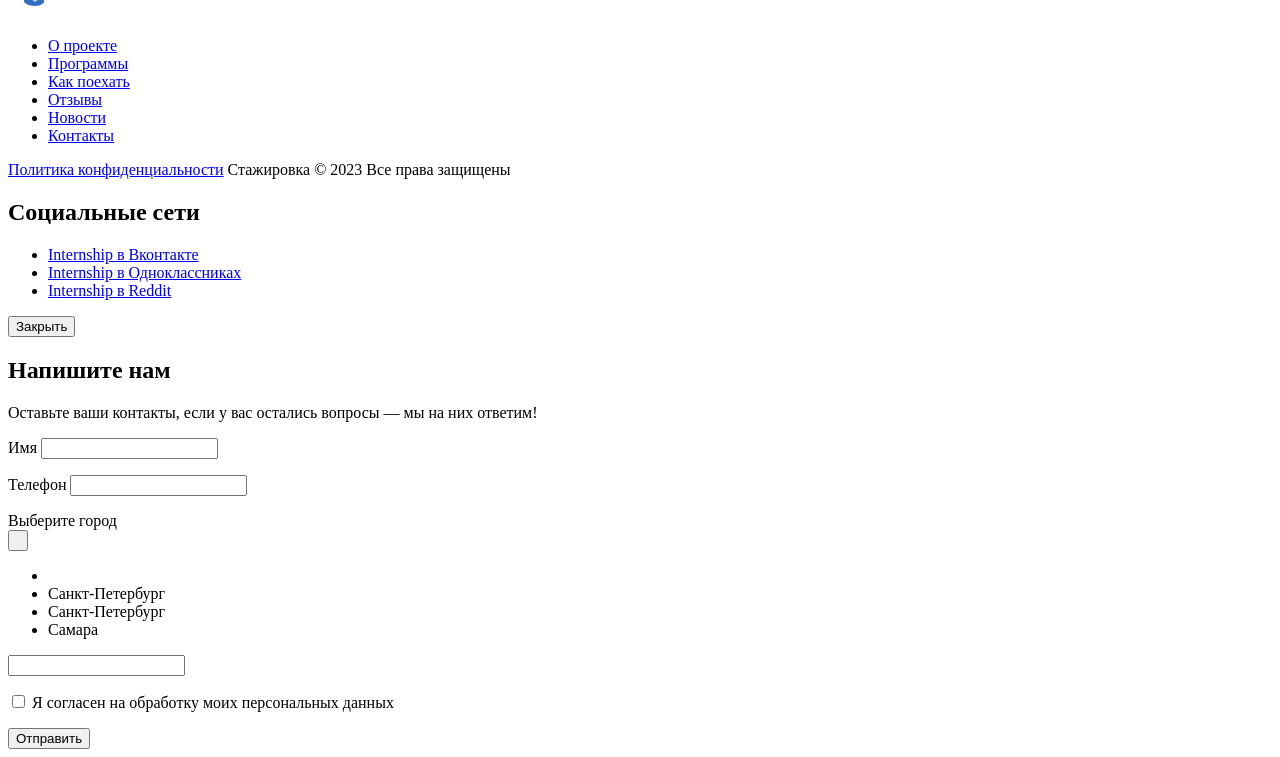
==== commit 97e249f9: "Реализация блока news" ====
--- a/source/index.html
+++ b/source/index.html
@@ -227,7 +227,7 @@
                   <source width="290" height="400" type="image/webp" srcset="img/programs/programs-image-internship-mobile@1x.webp 1x, img/programs/programs-image-internship-mobile@2x.webp 2x">
                   <source media="(min-width: 1440px)" width="392" height="420" type="image/jpeg" srcset="img/programs/programs-image-internship-desktop@1x.jpg 1x, img/programs/programs-image-internship-desktop@2x.jpg 2x">
                   <source media="(min-width: 768px)" width="324" height="420" type="image/jpeg" srcset="img/programs/programs-image-internship-tablet@1x.jpg 1x, img/programs/programs-image-internship-tablet@2x.jpg 2x">
-                  <img src="img/programs/programs-image-internship-mobile@1x.jpg@1x.jpg" srcset="img/programs/programs-image-internship-mobile@2x.jpg 2x" width="290" height="400" alt="Фото двух людей на стажировке" loading="lazy">
+                  <img src="img/programs/programs-image-internship-mobile@1x.jpg" srcset="img/programs/programs-image-internship-mobile@2x.jpg 2x" width="290" height="400" alt="Фото двух людей на стажировке" loading="lazy">
                 </picture>
               </div>
               <div class="program-card__information">
@@ -250,7 +250,7 @@
                   <source width="290" height="400" type="image/webp" srcset="img/programs/programs-image-volunteering-mobile@1x.webp 1x, img/programs/programs-image-volunteering-mobile@2x.webp 2x">
                   <source media="(min-width: 1440px)" width="392" height="420" type="image/jpeg" srcset="img/programs/programs-image-volunteering-desktop@1x.jpg 1x, img/programs/programs-image-volunteering-desktop@2x.jpg 2x">
                   <source media="(min-width: 768px)" width="324" height="420" type="image/jpeg" srcset="img/programs/programs-image-volunteering-tablet@1x.jpg 1x, img/programs/programs-image-volunteering-tablet@2x.jpg 2x">
-                  <img src="img/programs/programs-image-volunteering-mobile@1x.jpg@1x.jpg" srcset="img/programs/programs-image-volunteering-mobile@2x.jpg 2x" width="290" height="400" alt="Фото волонтера в одноименной футболке" loading="lazy">
+                  <img src="img/programs/programs-image-volunteering-mobile@1x.jpg" srcset="img/programs/programs-image-volunteering-mobile@2x.jpg 2x" width="290" height="400" alt="Фото волонтера в одноименной футболке" loading="lazy">
                 </picture>
               </div>
               <div class="program-card__information">
@@ -273,7 +273,7 @@
                   <source width="290" height="400" type="image/webp" srcset="img/programs/programs-image-studies-mobile@1x.webp 1x, img/programs/programs-image-studies-mobile@2x.webp 2x">
                   <source media="(min-width: 1440px)" width="392" height="420" type="image/jpeg" srcset="img/programs/programs-image-studies-desktop@1x.jpg 1x, img/programs/programs-image-studies-desktop@2x.jpg 2x">
                   <source media="(min-width: 768px)" width="324" height="420" type="image/jpeg" srcset="img/programs/programs-image-studies-tablet@1x.jpg 1x, img/programs/programs-image-studies-tablet@2x.jpg 2x">
-                  <img src="img/programs/programs-image-studies-mobile@1x.jpg@1x.jpg" srcset="img/programs/programs-image-studies-mobile@2x.jpg 2x" width="290" height="400" alt="Фото двух людей на стажировке" loading="lazy">
+                  <img src="img/programs/programs-image-studies-mobile@1x.jpg" srcset="img/programs/programs-image-studies-mobile@2x.jpg 2x" width="290" height="400" alt="Фото двух людей на стажировке" loading="lazy">
                 </picture>
               </div>
               <div class="program-card__information">
@@ -295,7 +295,7 @@
                   <source width="290" height="400" type="image/webp" srcset="img/programs/programs-image-internship-mobile@1x.webp 1x, img/programs/programs-image-internship-mobile@2x.webp 2x">
                   <source media="(min-width: 1440px)" width="392" height="420" type="image/jpeg" srcset="img/programs/programs-image-internship-desktop@1x.jpg 1x, img/programs/programs-image-internship-desktop@2x.jpg 2x">
                   <source media="(min-width: 768px)" width="324" height="420" type="image/jpeg" srcset="img/programs/programs-image-internship-tablet@1x.jpg 1x, img/programs/programs-image-internship-tablet@2x.jpg 2x">
-                  <img src="img/programs/programs-image-internship-mobile@1x.jpg@1x.jpg" srcset="img/programs/programs-image-internship-mobile@2x.jpg 2x" width="290" height="400" alt="Фото двух людей на стажировке" loading="lazy">
+                  <img src="img/programs/programs-image-internship-mobile@1x.jpg" srcset="img/programs/programs-image-internship-mobile@2x.jpg 2x" width="290" height="400" alt="Фото двух людей на стажировке" loading="lazy">
                 </picture>
               </div>
               <div class="program-card__information">
@@ -353,7 +353,7 @@
             <li class="grant__conditions-item">
               <p class="grant__conditions-text">Иметь документально
                 подтверждённое отсутствие
-                судимости и пройти консульскую&nbsp;проверку</p>
+                судимости и пройти консульскую проверку</p>
             </li>
             <li class="grant__conditions-item">
               <p class="grant__conditions-text">
@@ -365,6 +365,140 @@
           </ul>
         </div>
       </div>
+    </section>
+    <section class="news container" data-test="news">
+      <h2 class="news__title title">Новости и материалы</h2>
+      <div class="news__tab-slider swiper">
+        <ul class="news__tab-navigation swiper-wrapper">
+          <li class="news__tab-item swiper-slide">
+            <a class="news__tab-button news__tab-button--active" href="#">общее</a>
+          </li>
+          <li class="news__tab-item swiper-slide">
+            <a class="news__tab-button" href="#">Волонтёрство</a>
+          </li>
+          <li class="news__tab-item swiper-slide">
+            <a class="news__tab-button" href="#">Стажировки</a>
+          </li>
+          <li class="news__tab-item swiper-slide">
+            <a class="news__tab-button" href="#">Карьера</a>
+          </li>
+          <li class="news__tab-item swiper-slide">
+            <a class="news__tab-button" href="#">путешествия</a>
+          </li>
+        </ul>
+      </div>
+
+      <div class="news__slider-container">
+        <div class="news__slider swiper">
+          <ul class="news__list swiper-wrapper">
+            <li class="news__item swiper-slide news-card">
+              <div class="news-card__illustration">
+                <picture>
+                  <source media="(min-width: 1440px)" width="604" height="400" type="image/webp" srcset="img/news/news-image-1-desktop@1x.webp 1x, img/news/news-image-1-desktop@2x.webp 2x">
+                  <source media="(min-width: 768px)" width="324" height="350" type="image/webp" srcset="img/news/news-image-1-tablet@1x.webp 1x, img/news/news-image-1-tablet@2x.webp 2x">
+                  <source width="290" height="330" type="image/webp" srcset="img/news/news-image-1-mobile@1x.webp 1x, img/news/news-image-1-mobile@2x.webp 2x">
+                  <source media="(min-width: 1440px)" width="604" height="400" type="image/jpeg" srcset="img/news/news-image-1-desktop@1x.jpg 1x, img/news/news-image-1-desktop@2x.jpg 2x">
+                  <source media="(min-width: 768px)" width="324" height="350" type="image/jpeg" srcset="img/news/news-image-1-tablet@1x.jpg 1x, img/news/news-image-1-tablet@2x.jpg 2x">
+                  <img src="img/news/news-image-1-mobile@1x.jpg" srcset="img/news/news-image-1-mobile@2x.jpg 2x" width="290" height="330" alt="Фото двух людей на фоне книжного шкафа" loading="lazy">
+                </picture>
+              </div>
+              <div class="news-card__information">
+                <p class="news-card__date news-card__decoration-angle news-card__decoration-angle--bottom news-card__decoration-angle--top">23/03/2023</p>
+                <h3 class="news-card__title news-card__decoration-angle news-card__decoration-angle--bottom">Интервью с участницей программы
+                  стажировки</h3>
+                <div class="news-card__text-content news-card__decoration-angle news-card__decoration-angle--bottom">
+                  <p>Саша рассказывает, как попала в программу и как прошла 6-
+                    месячная стажировка в ISOFound</p>
+                  <a class="news-card__button" href="#">
+                    <span class="visually-hidden">Прочитать подробнее</span>
+                  </a>
+                </div>
+              </div>
+            </li>
+            <li class="news__item swiper-slide news-card">
+              <div class="news-card__illustration">
+                <picture>
+                  <source media="(min-width: 1440px)" width="286" height="400" type="image/webp" srcset="img/news/news-image-2-desktop@1x.webp 1x, img/news/news-image-2-desktop@2x.webp 2x">
+                  <source media="(min-width: 768px)" width="324" height="350" type="image/webp" srcset="img/news/news-image-2-tablet@1x.webp 1x, img/news/news-image-2-tablet@2x.webp 2x">
+                  <source width="290" height="240" type="image/webp" srcset="img/news/news-image-2-mobile@1x.webp 1x, img/news/news-image-2-mobile@2x.webp 2x">
+                  <source media="(min-width: 1440px)" width="286" height="400" type="image/jpeg" srcset="img/news/news-image-2-desktop@1x.jpg 1x, img/news/news-image-2-desktop@2x.jpg 2x">
+                  <source media="(min-width: 768px)" width="324" height="350" type="image/jpeg" srcset="img/news/news-image-2-tablet@1x.jpg 1x, img/news/news-image-2-tablet@2x.jpg 2x">
+                  <img src="img/news/news-image-2-mobile@1x.jpg" srcset="img/news/news-image-2-mobile@2x.jpg 2x" width="290" height="240" alt="Фото города на берегу моря с высоты птичьего полета" loading="lazy">
+                </picture>
+              </div>
+              <div class="news-card__information">
+                <p class="news-card__date news-card__decoration-angle news-card__decoration-angle--bottom news-card__decoration-angle--top">20/03/2023</p>
+                <h3 class="news-card__title news-card__decoration-angle news-card__decoration-angle--bottom">Путешествуем
+                  по миру</h3>
+                <div class="news-card__text-content news-card__decoration-angle news-card__decoration-angle--bottom">
+                  <p>Какие места посещают
+                    наши студенты весной</p>
+                  <a class="news-card__button" href="#">
+                    <span class="visually-hidden">Прочитать подробнее</span>
+                  </a>
+                </div>
+              </div>
+            </li>
+            <li class="news__item swiper-slide news-card">
+              <div class="news-card__illustration">
+                <picture>
+                  <source media="(min-width: 1440px)" width="286" height="400" type="image/webp" srcset="img/news/news-image-3-desktop@1x.webp 1x, img/news/news-image-3-desktop@2x.webp 2x">
+                  <source media="(min-width: 768px)" width="324" height="350" type="image/webp" srcset="img/news/news-image-3-tablet@1x.webp 1x, img/news/news-image-3-tablet@2x.webp 2x">
+                  <source width="290" height="330" type="image/webp" srcset="img/news/news-image-3-tablet@1x.webp 1x, img/news/news-image-3-tablet@2x.webp 2x">
+                  <source media="(min-width: 1440px)" width="286" height="400" type="image/jpeg" srcset="img/news/news-image-3-desktop@1x.jpg 1x, img/news/news-image-3-desktop@2x.jpg 2x">
+                  <source media="(min-width: 768px)" width="324" height="350" type="image/jpeg" srcset="img/news/news-image-3-tablet@1x.jpg 1x, img/news/news-image-3-tablet@2x.jpg 2x">
+                  <img src="img/news/news-image-3-tablet@1x.jpg" srcset="img/news/news-image-3-tablet@2x.jpg 2x" width="290" height="330" alt="Фото значка волонтера в руках участника стажировки" loading="lazy">
+                </picture>
+              </div>
+              <div class="news-card__information">
+                <p class="news-card__date news-card__decoration-angle news-card__decoration-angle--bottom news-card__decoration-angle--top">17/03/2023</p>
+                <h3 class="news-card__title news-card__decoration-angle news-card__decoration-angle--bottom">Новая программа
+                  волонтёрства</h3>
+                <div class="news-card__text-content news-card__decoration-angle news-card__decoration-angle--bottom">
+                  <p>Программа помощи детям
+                    длительностью 4 месяца</p>
+                  <a class="news-card__button" href="#">
+                    <span class="visually-hidden">Прочитать подробнее</span>
+                  </a>
+                </div>
+              </div>
+            </li>
+            <li class="news__item swiper-slide news-card">
+              <div class="news-card__illustration">
+                <picture>
+                  <source media="(min-width: 1440px)" width="286" height="400" type="image/webp" srcset="img/news/news-image-4-desktop@1x.webp 1x, img/news/news-image-4-desktop@2x.webp 2x">
+                  <source media="(min-width: 768px)" width="324" height="350" type="image/webp" srcset="img/news/news-image-4-tablet@1x.webp 1x, img/news/news-image-4-tablet@2x.webp 2x">
+                  <source width="290" height="240" type="image/webp" srcset="img/news/news-image-4-tablet@1x.webp 1x, img/news/news-image-4-tablet@2x.webp 2x">
+                  <source media="(min-width: 1440px)" width="286" height="400" type="image/jpeg" srcset="img/news/news-image-4-desktop@1x.jpg 1x, img/news/news-image-4-desktop@2x.jpg 2x">
+                  <source media="(min-width: 768px)" width="324" height="350" type="image/jpeg" srcset="img/news/news-image-4-tablet@1x.jpg 1x, img/news/news-image-4-tablet@2x.jpg 2x">
+                  <img src="img/news/news-image-4-tablet@1x.jpg" srcset="img/news/news-image-4-tablet@2x.jpg 2x" width="290" height="240" alt="Фото двух людей на фоне книжного шкафа" loading="lazy">
+                </picture>
+              </div>
+              <div class="news-card__information">
+                <p class="news-card__date news-card__decoration-angle news-card__decoration-angle--bottom news-card__decoration-angle--top">10/03/2023</p>
+                <h3 class="news-card__title news-card__decoration-angle news-card__decoration-angle--bottom">Построй свою
+                  карьеру</h3>
+                <div class="news-card__text-content news-card__decoration-angle news-card__decoration-angle--bottom">
+                  <p>Ведущие компании
+                    готовы трудоустроить
+                    выпускников стажировки</p>
+                  <a class="news-card__button" href="#">
+                    <span class="visually-hidden">Прочитать подробнее</span>
+                  </a>
+                </div>
+              </div>
+            </li>
+
+          </ul>
+        </div>
+
+        <div class="news__slider-buttons">
+          <button class="news__button news__button--prev slider-button" type="button" aria-label="Назад"></button>
+          <div class="news__pagination"></div>
+          <button class="news__button news__button--next slider-button slider-button--next" type="button" aria-label="Вперед"></button>
+        </div>
+      </div>
+
     </section>
     <section class="faq container" data-test="FAQ">
       <h2 class="faq__title title">Вопросы и ответы</h2>
@@ -579,20 +713,20 @@
           <h2 class="form__title title">Напишите нам</h2>
           <p class="form__information">Оставьте ваши контакты, если у вас
             остались вопросы — мы на них ответим!</p>
-          <form action="https://echo.htmlacademy.ru" method="post" novalidate>
+          <form action="https://echo.htmlacademy.ru" method="post" novalidate data-id="form">
             <p class="form__field-group field-group">
               <label class="field-group__control" for="name">Имя</label>
-              <input class="field-group__input" type="text" id="name" name="name" pattern="^[a-zA-Zа-яА-ЯёЁ ]+$" required>
+              <input class="field-group__input" type="text" id="name" name="name" required>
             </p>
             <p class="form__field-group field-group">
               <label class="field-group__control" for="phone">Телефон</label>
-              <input class="field-group__input" type="tel" id="phone" name="phone" pattern="\+?[0-9\s\-\(\)]+" required>
+              <input class="field-group__input" type="tel" id="phone" name="phone" required>
             </p>
             <p class="form__field-group field-group">
               <label class="field-group__control" for="comment">Ваше сообщение</label>
               <textarea class="field-group__input field-group__input--textarea" id="comment" name="comment"></textarea>
             </p>
-            <div class="form__field-group form__field-group--select field-group">
+            <div class="form__field-group field-group field-group--select">
               <label class="field-group__control field-group__control--select" for="city">Выберите город</label>
               <div class="select">
                 <button class="field-group__input select__button" type="button" aria-label="Выберите город" aria-expanded="false">&nbsp;</button>
@@ -680,16 +814,16 @@
       <section class="modal__content">
         <h2 class="modal__tittle title">Напишите нам</h2>
         <p class="modal__information">Оставьте ваши контакты, если у вас остались вопросы — мы на них ответим!</p>
-        <form action="https://echo.htmlacademy.ru" method="post" novalidate>
+        <form action="https://echo.htmlacademy.ru" method="post" novalidate data-id="modal">
           <p class="modal__field-group field-group field-group--modal">
             <label class="field-group__control" for="modal-name">Имя</label>
-            <input class="field-group__input" type="text" id="modal-name" name="name" pattern="^[a-zA-Zа-яА-ЯёЁ ]+$" required>
+            <input class="field-group__input" type="text" id="modal-name" name="name" required>
           </p>
           <p class="modal__field-group field-group field-group--modal">
             <label class="field-group__control" for="modal-phone">Телефон</label>
-            <input class="field-group__input" type="tel" id="modal-phone" name="phone" pattern="\+?[0-9\s\-\(\)]+" required>
+            <input class="field-group__input" type="tel" id="modal-phone" name="phone" required>
           </p>
-          <div class="modal__field-group modal__field-group--select field-group field-group--modal">
+          <div class="modal__field-group field-group field-group--select field-group--modal">
             <label class="field-group__control field-group__control--select" for="modal-city">Выберите город</label>
             <div class="select select--modal">
               <button class="field-group__input select__button" type="button" aria-label="Выберите город" aria-expanded="false">&nbsp;</button>
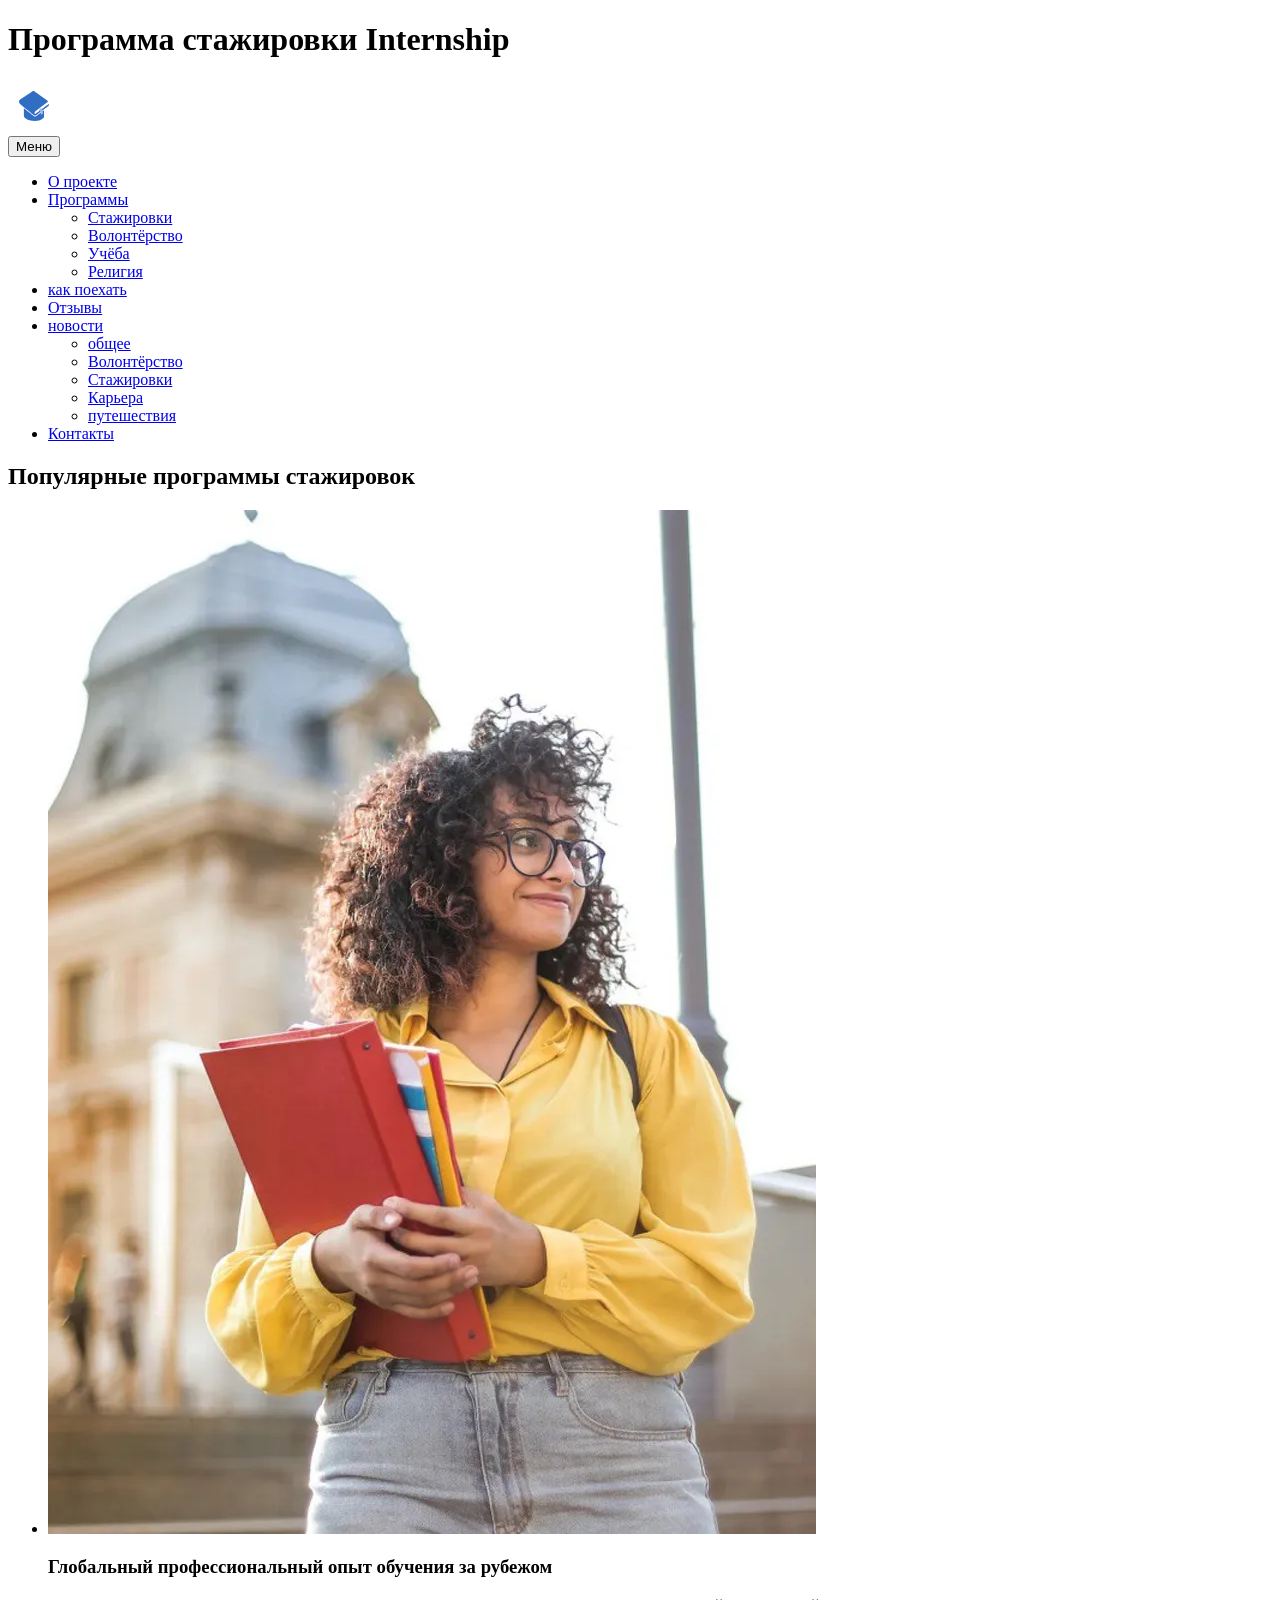
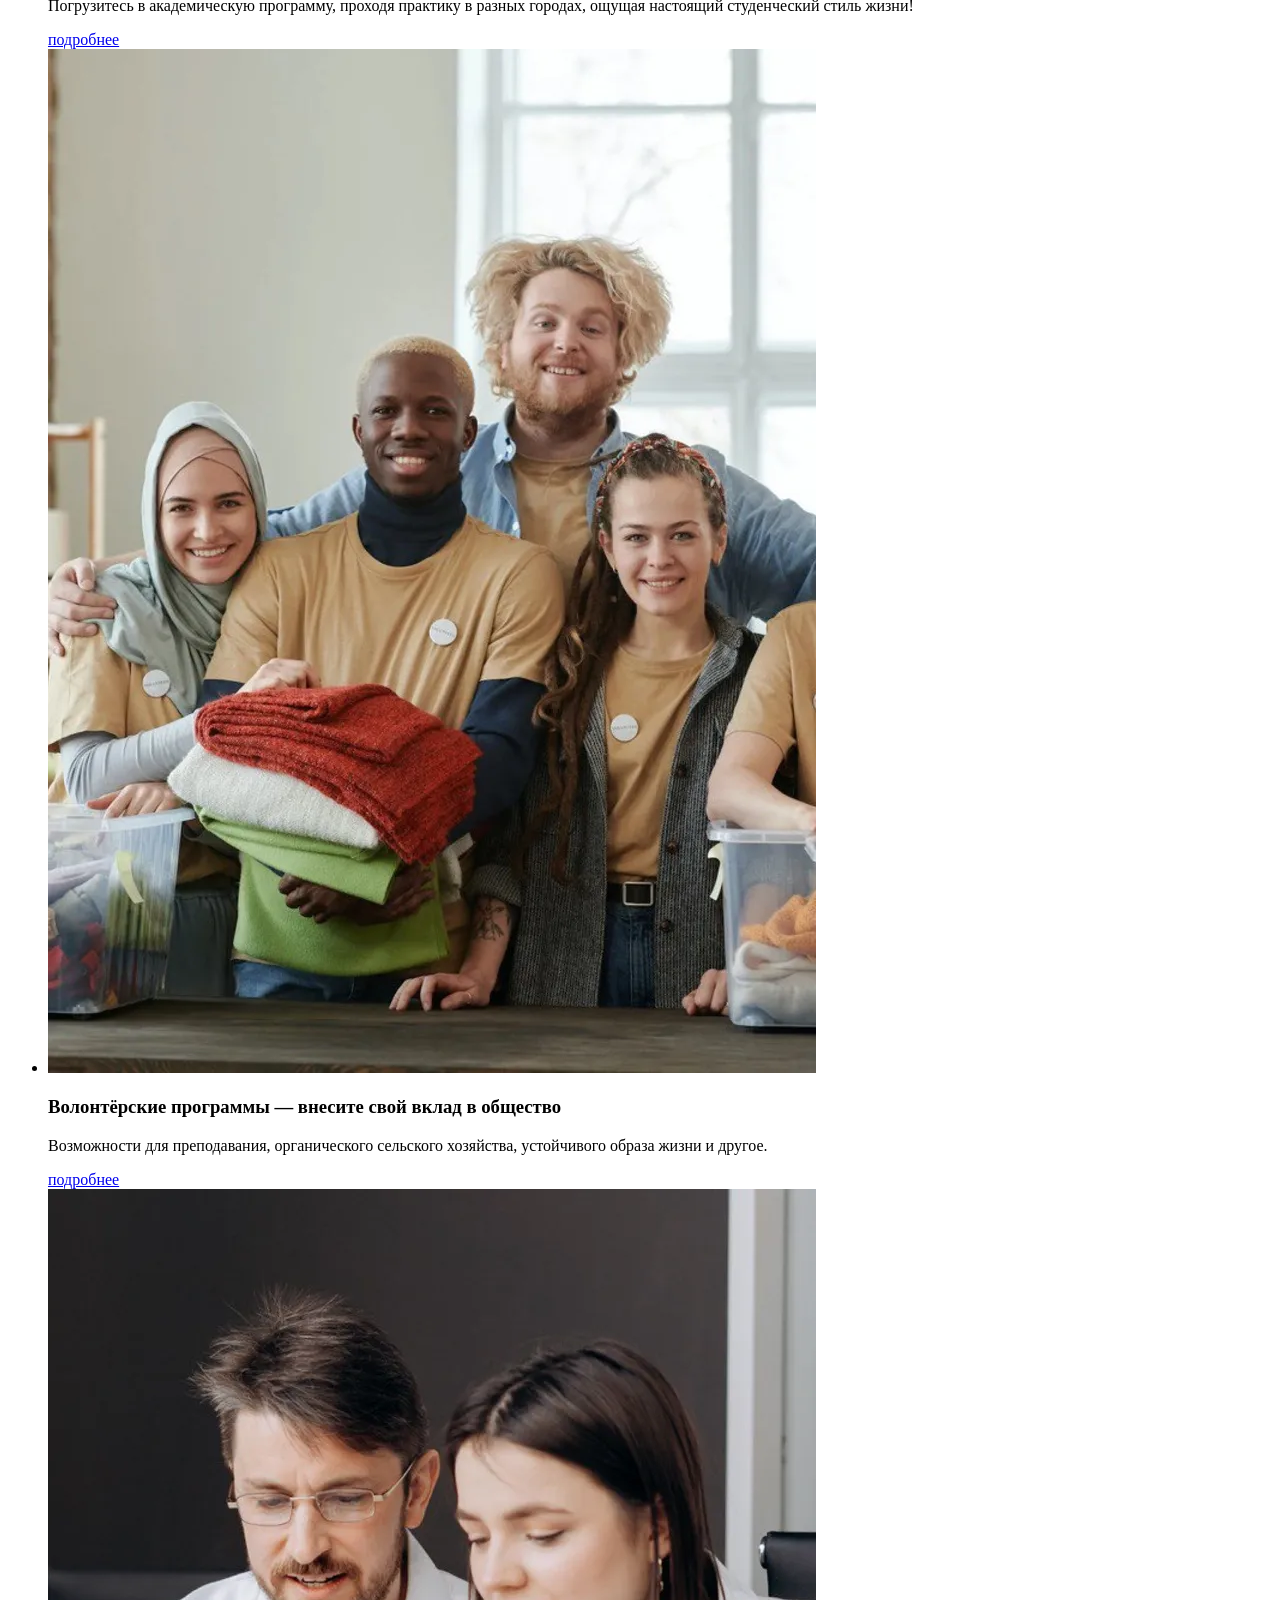
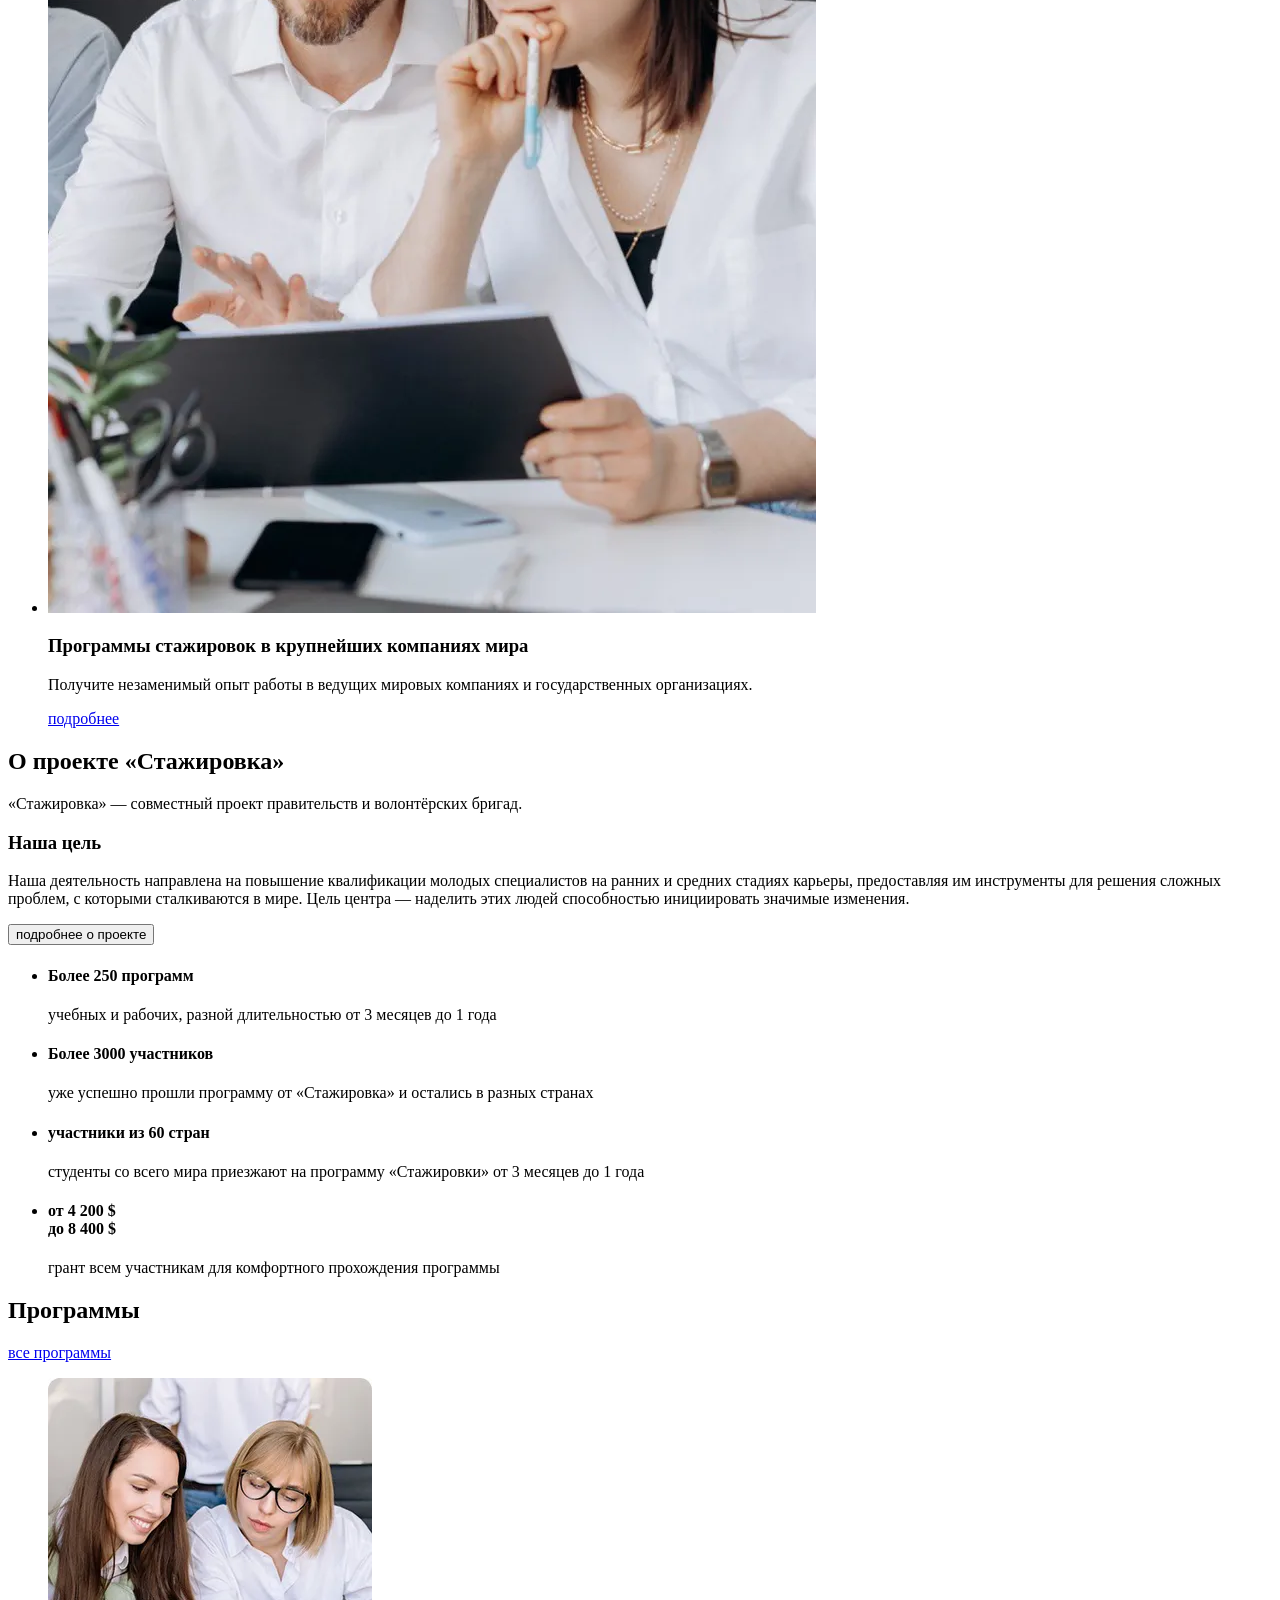
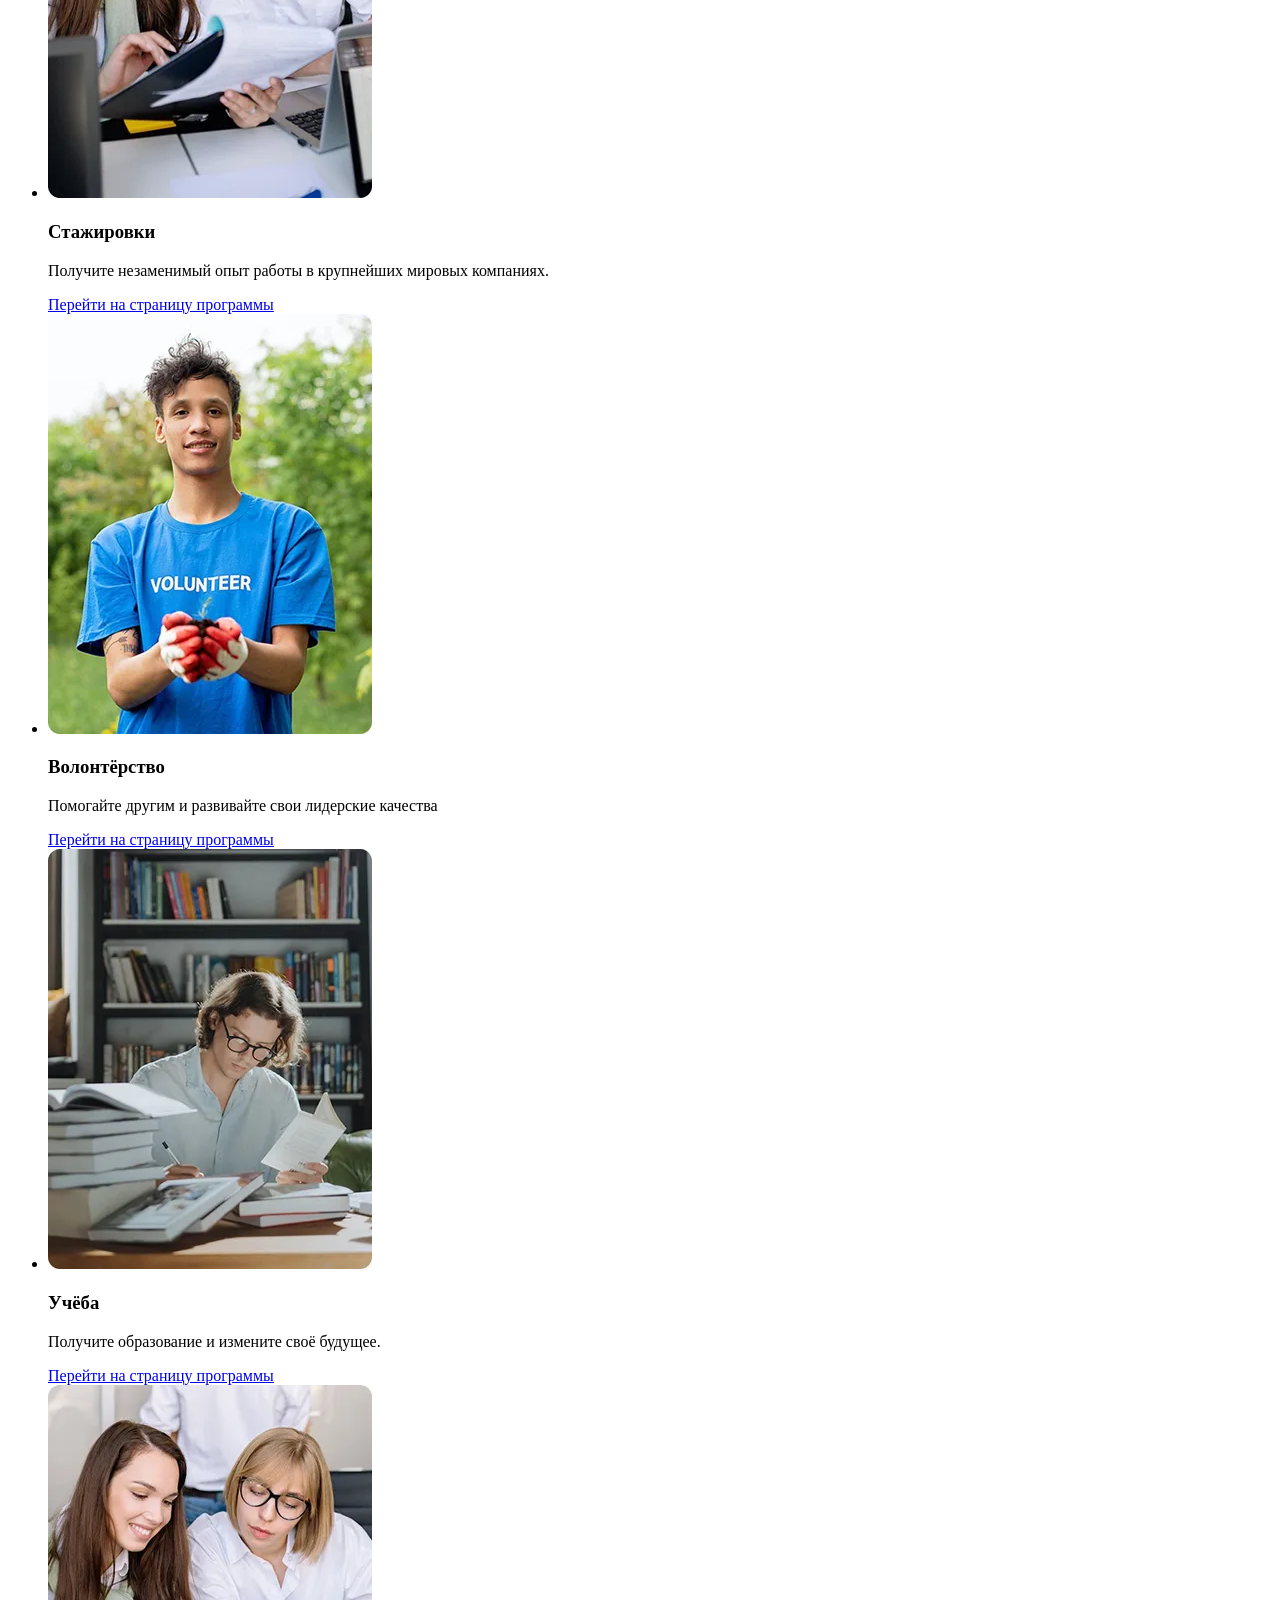
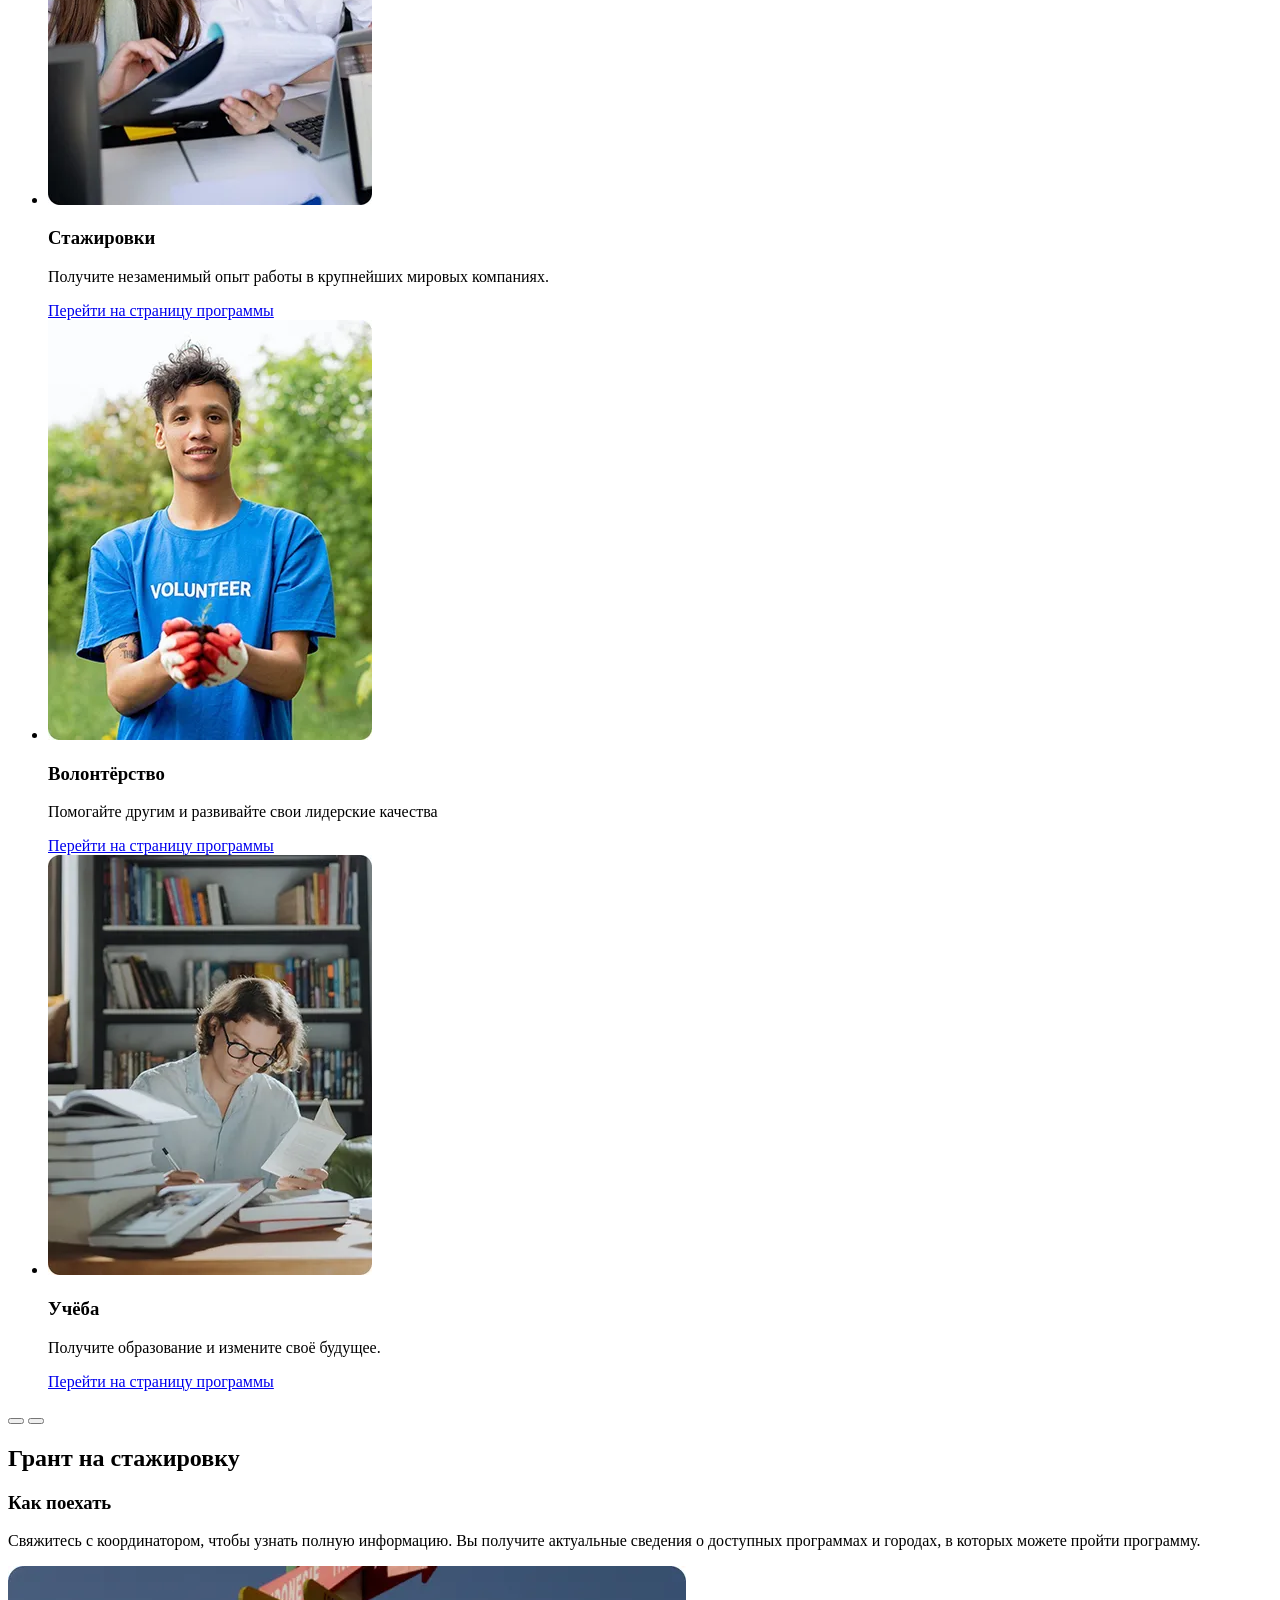
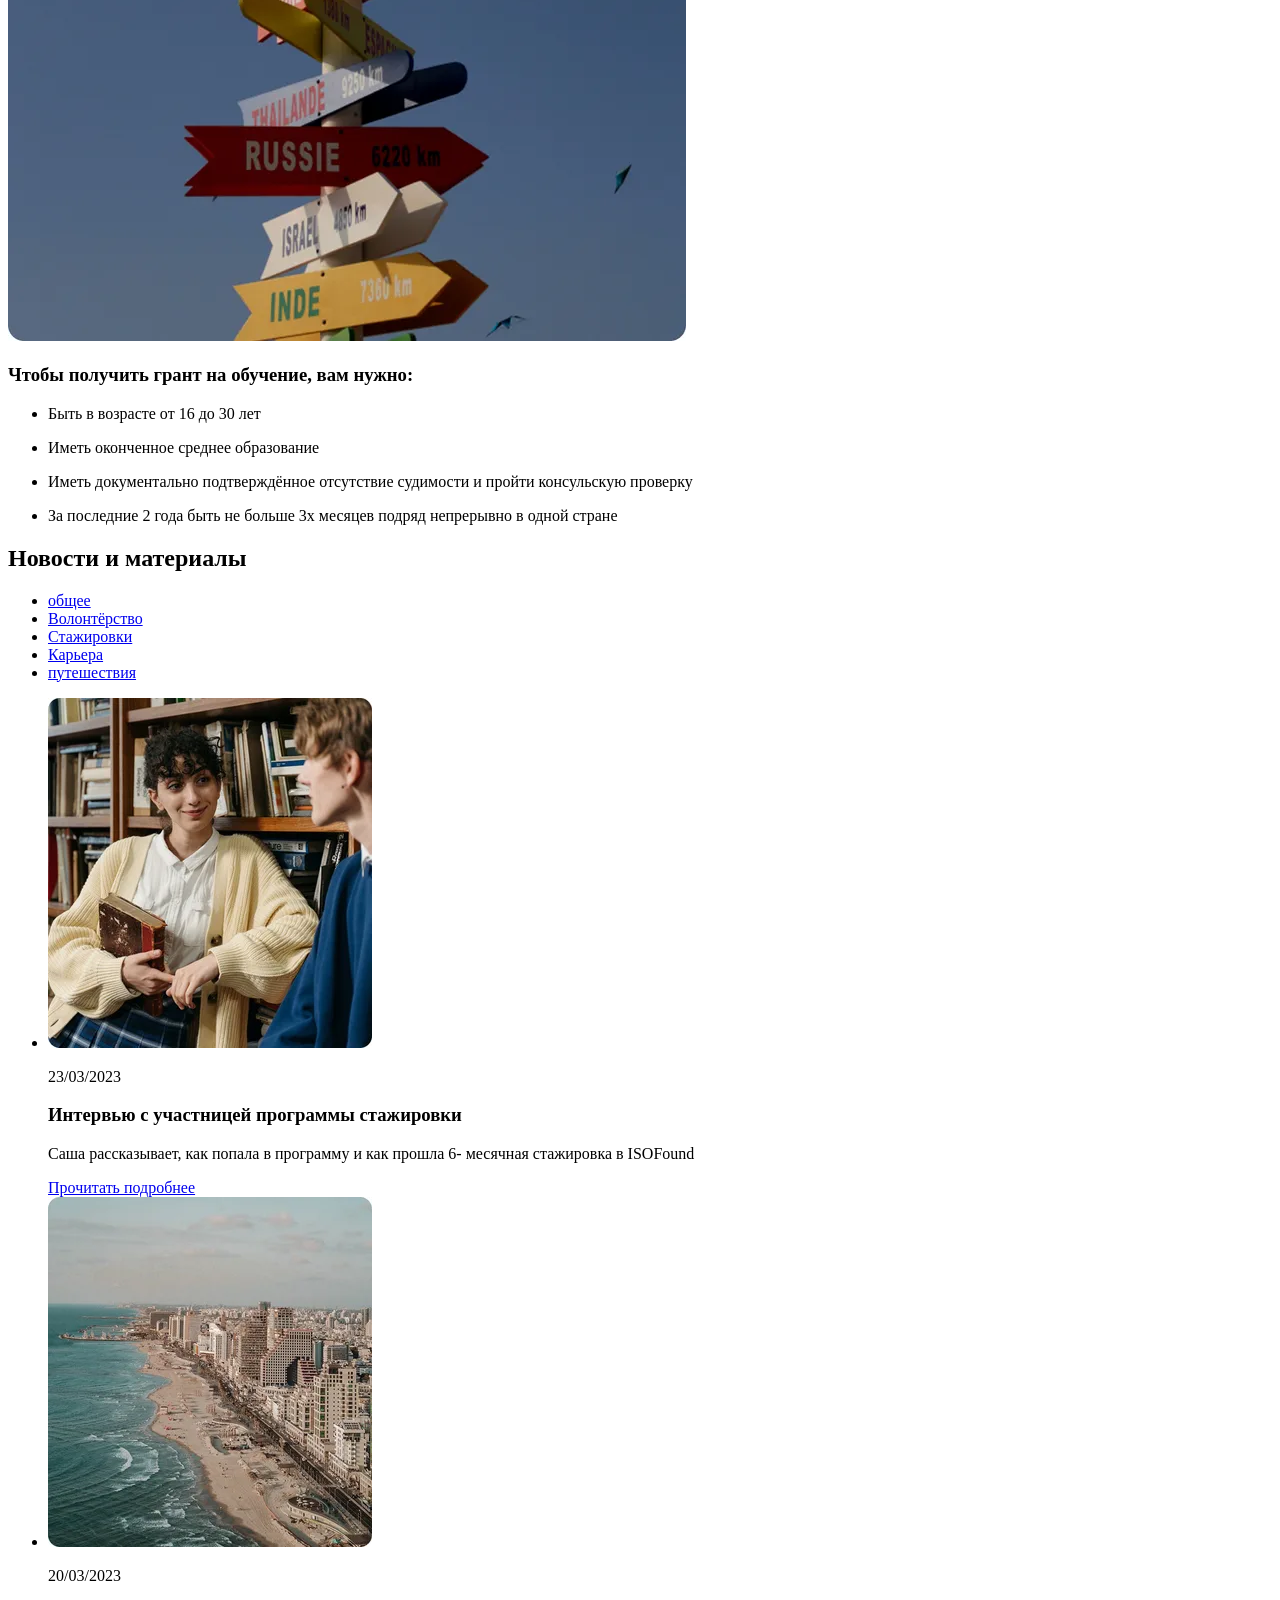
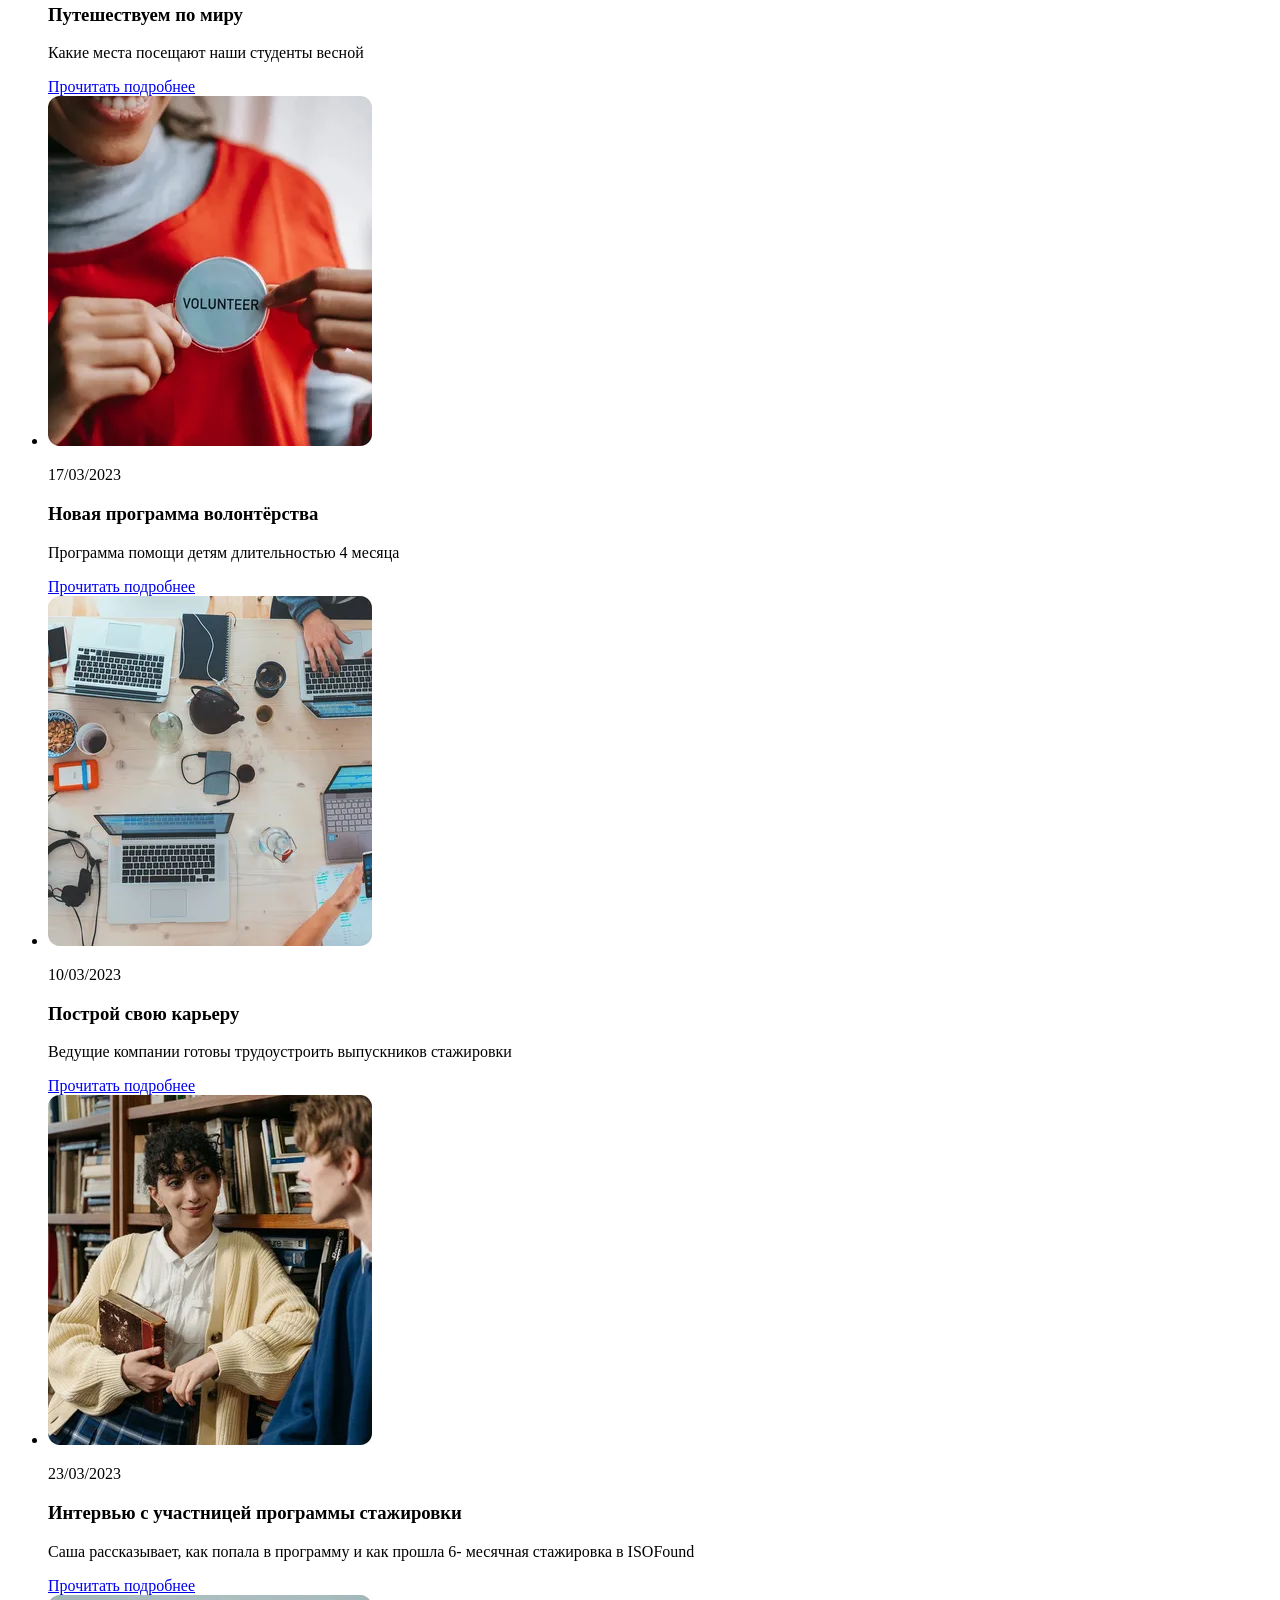
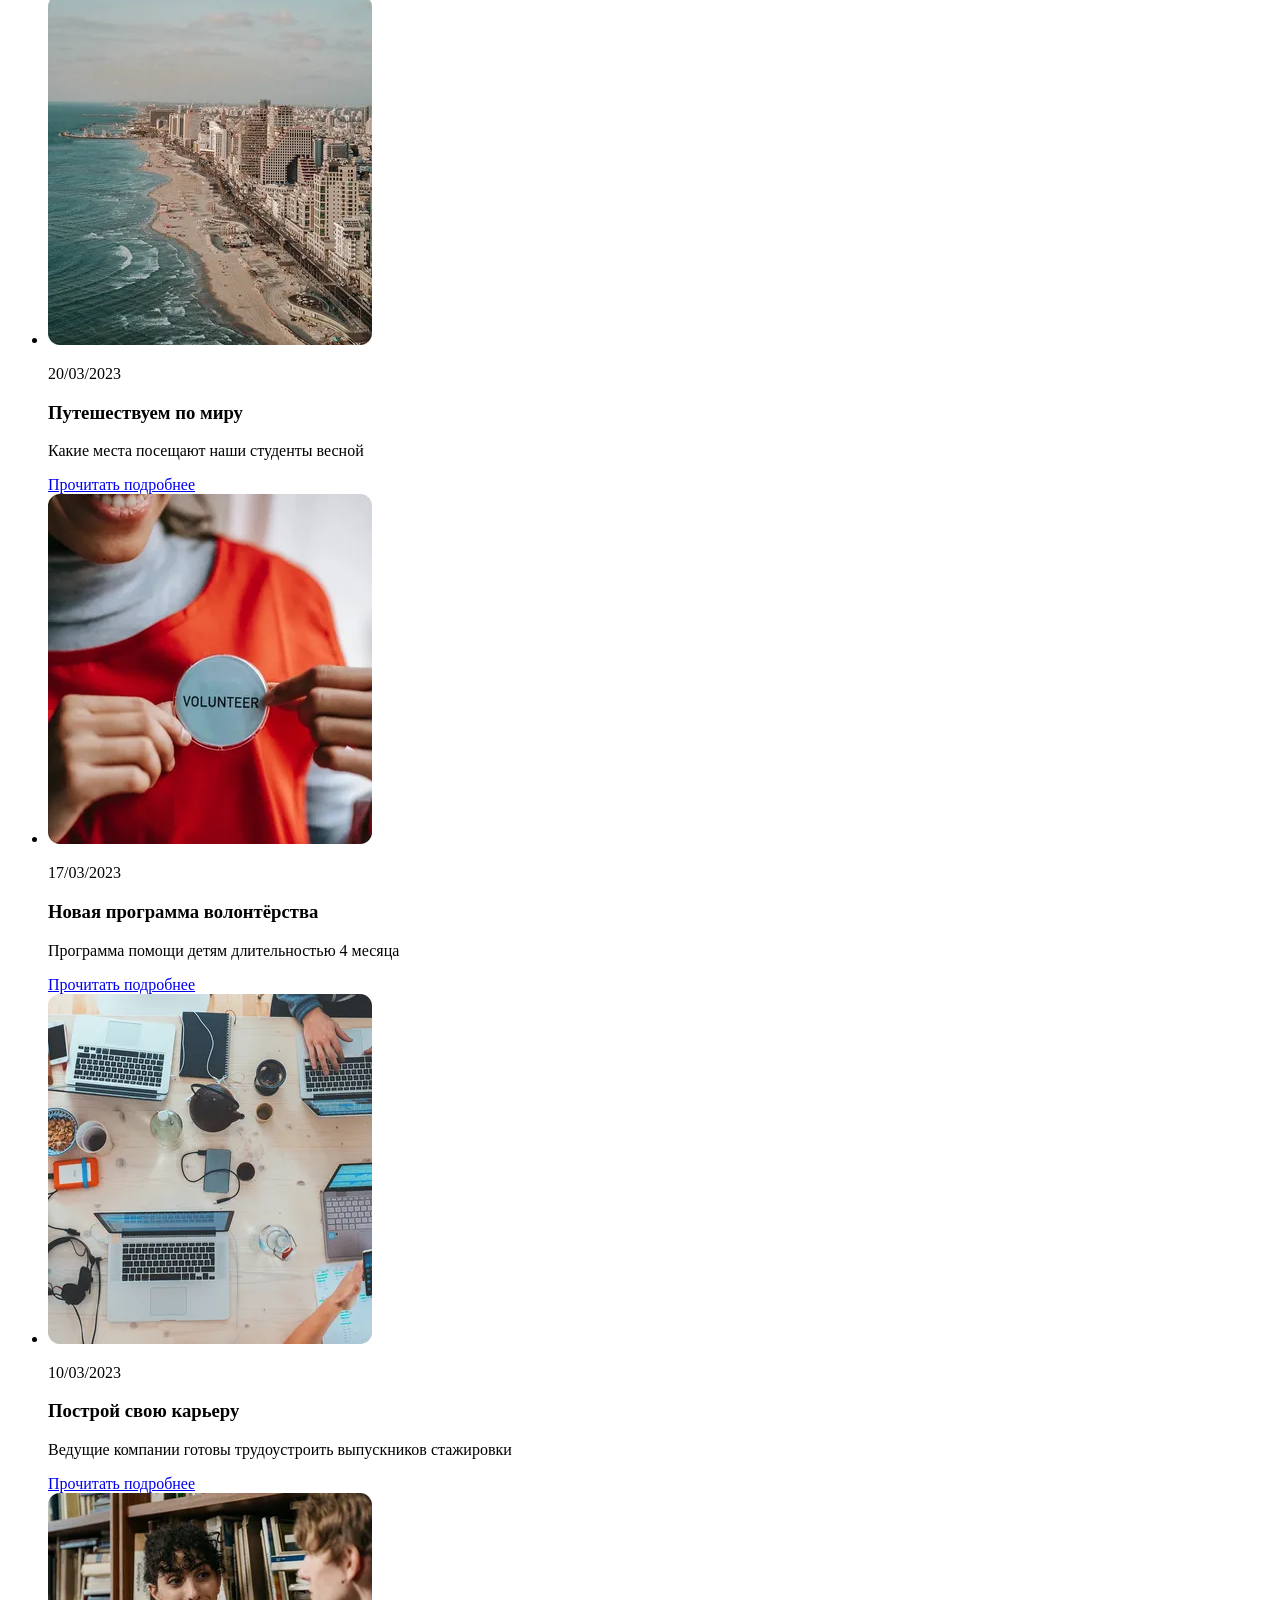
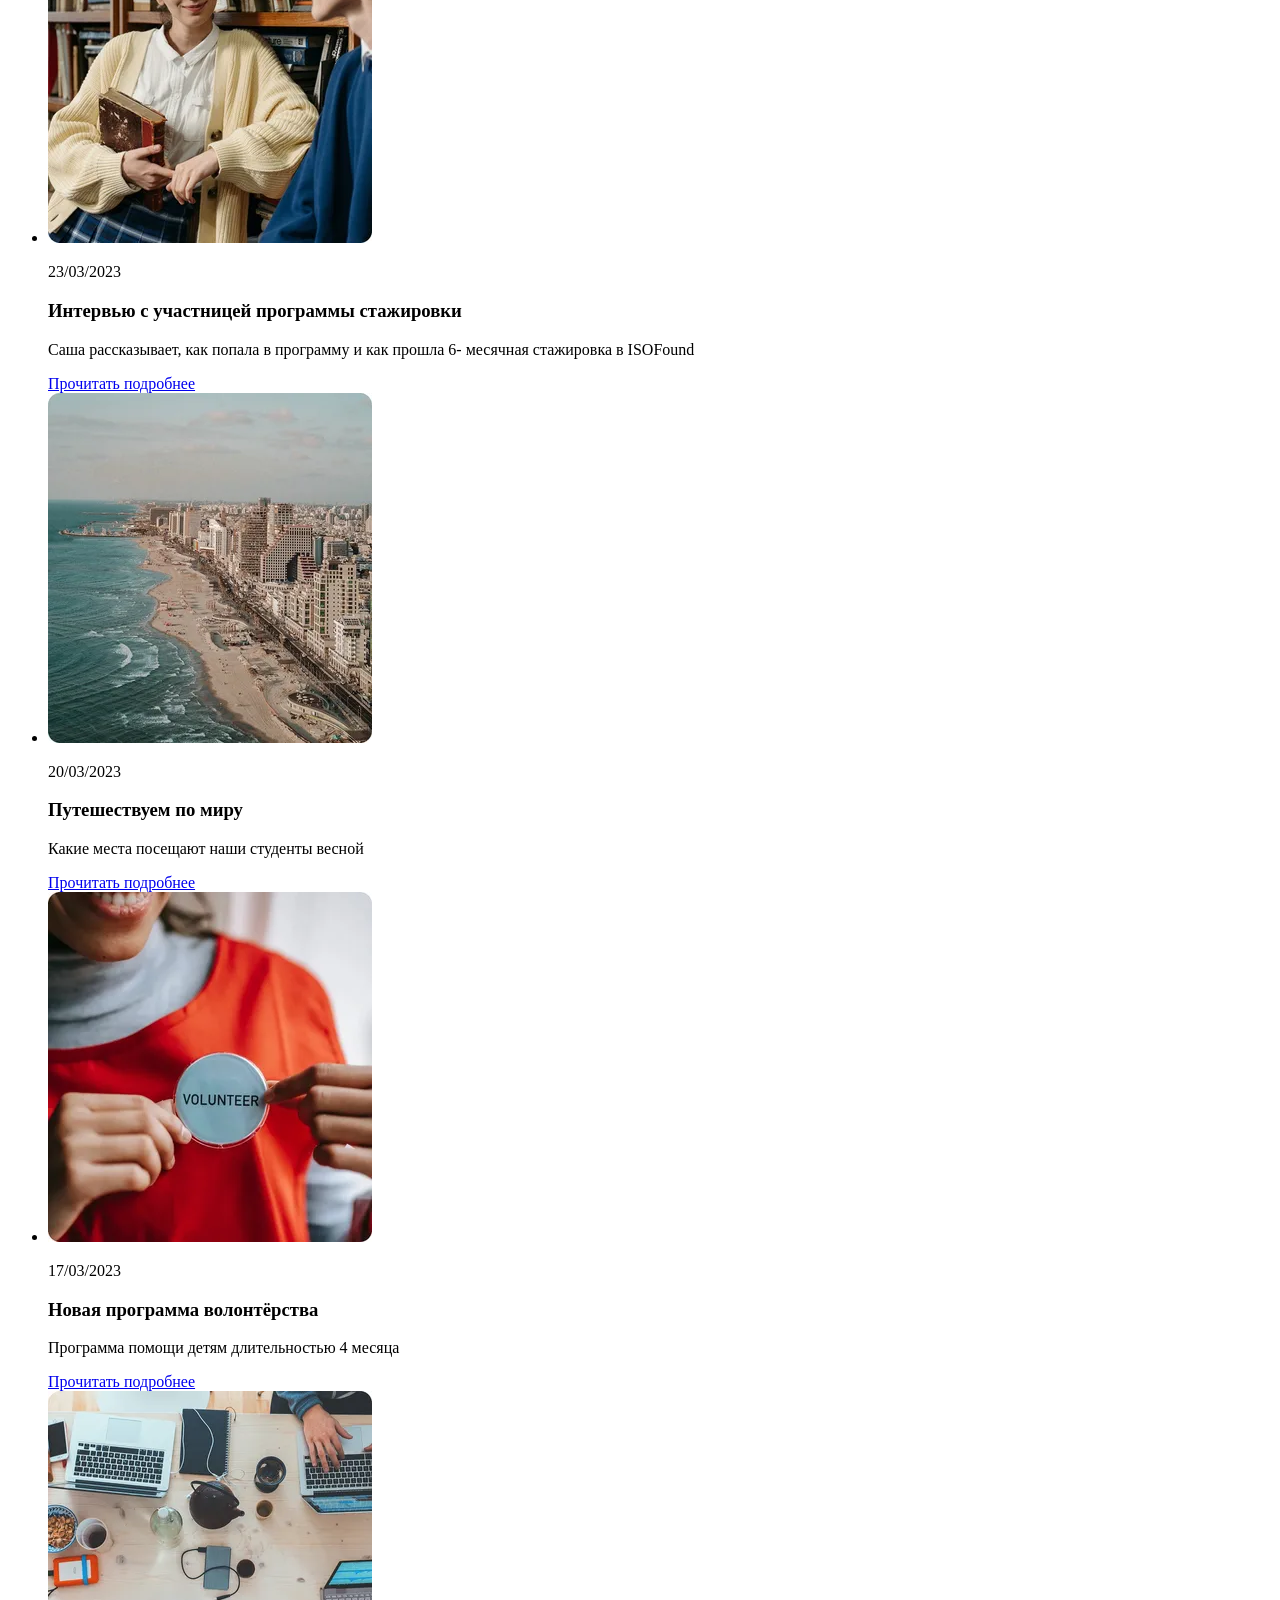
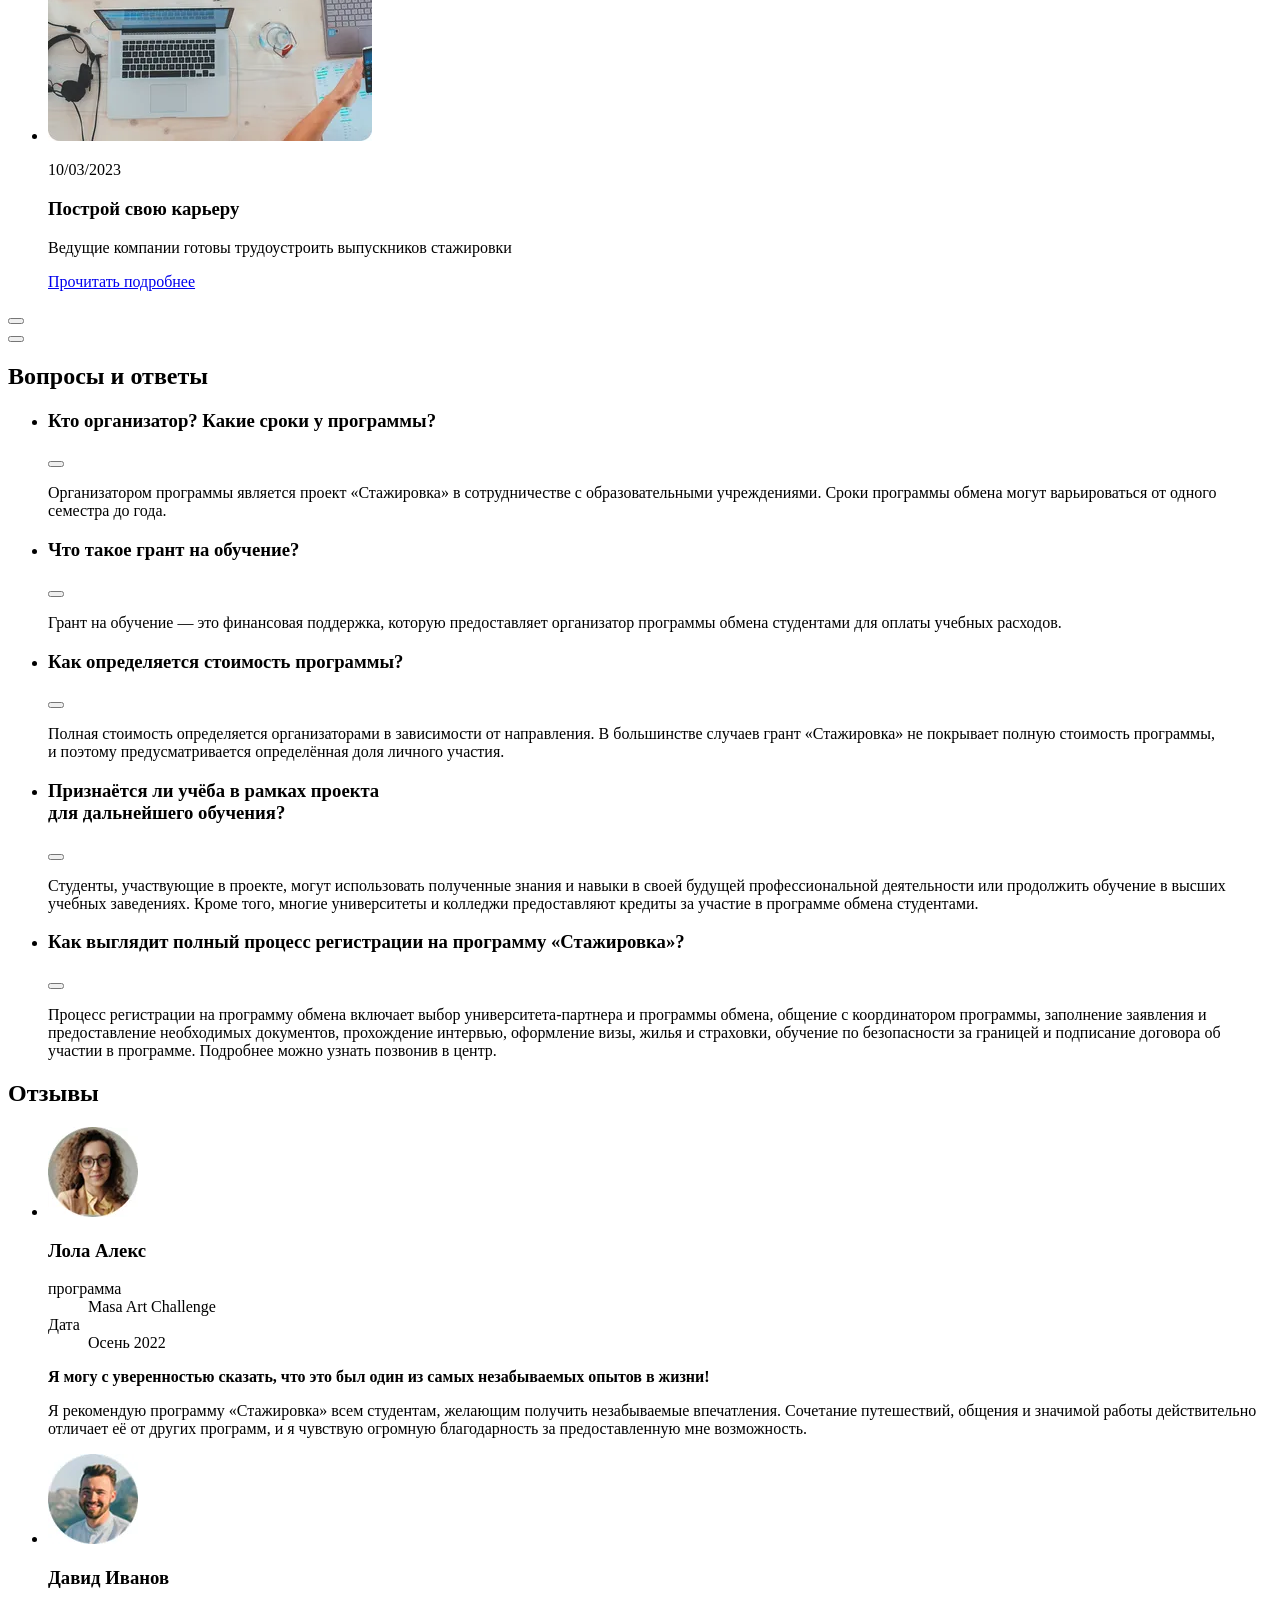
==== commit b1cfb599: "Исправления перед сдачей по ТЗ, критериям, стайлгайду" ====
--- a/source/index.html
+++ b/source/index.html
@@ -17,158 +17,157 @@
 </head>
 
 <body class="page__body">
-
+  <div class="hero" data-test="hero">
+    <h1 class="visually-hidden">Программа стажировки Internship</h1>
+    <header class="hero__header page-header container">
+      <div class="page-header__logo">
+        <img src="img/logotype.svg" width="52" height="52" alt="Логотип проекта стажировок Internship">
+      </div>
+      <nav class="page-header__navigation navigation">
+        <button class="navigation__toggle" type="button" aria-expanded="false">Меню</button>
+        <ul class="navigation__list site-list">
+          <li class="site-list__item">
+            <a class="site-list__link" href="#about">О проекте</a>
+          </li>
+          <li class="site-list__item">
+            <a class="site-list__link site-list__link--dropdown" href="#" aria-expanded="false" aria-controls="programs-submenu">Программы</a>
+            <ul class="site-list__submenu" id="programs-submenu">
+              <li class="site-list__item">
+                <a class="site-list__link site-list__link-submenu" href="#">Стажировки</a>
+              </li>
+              <li class="site-list__item">
+                <a class="site-list__link site-list__link-submenu" href="#">Волонтёрство</a>
+              </li>
+              <li class="site-list__item">
+                <a class="site-list__link site-list__link-submenu" href="#">Учёба</a>
+              </li>
+              <li class="site-list__item">
+                <a class="site-list__link site-list__link-submenu" href="#">Религия</a>
+              </li>
+            </ul>
+          </li>
+          <li class="site-list__item">
+            <a class="site-list__link" href="#grant">как поехать</a>
+          </li>
+          <li class="site-list__item">
+            <a class="site-list__link" href="#reviews">Отзывы</a>
+          </li>
+          <li class="site-list__item">
+            <a class="site-list__link site-list__link--dropdown" href="#" aria-expanded="false" aria-controls="news-submenu">новости</a>
+            <ul class="site-list__submenu" id="news-submenu">
+              <li class="site-list__item">
+                <a class="site-list__link site-list__link-submenu" href="#">общее</a>
+              </li>
+              <li class="site-list__item">
+                <a class="site-list__link site-list__link-submenu" href="#">Волонтёрство</a>
+              </li>
+              <li class="site-list__item">
+                <a class="site-list__link site-list__link-submenu" href="#">Стажировки</a>
+              </li>
+              <li class="site-list__item">
+                <a class="site-list__link site-list__link-submenu" href="#">Карьера</a>
+              </li>
+              <li class="site-list__item">
+                <a class="site-list__link site-list__link-submenu" href="#">путешествия</a>
+              </li>
+            </ul>
+          </li>
+          <li class="site-list__item">
+            <a class="site-list__link" href="#contacts">Контакты</a>
+          </li>
+        </ul>
+      </nav>
+    </header>
+    <section class="hero__content">
+      <h2 class="visually-hidden">Популярные программы стажировок</h2>
+      <div class="hero__slider swiper">
+        <ul class="hero__list swiper-wrapper">
+          <li class="hero__item swiper-slide">
+            <div class="hero__slide-illustration">
+              <picture>
+                <source media="(min-width: 1440px)" width="1440" height="800" type="image/webp" srcset="img/hero/hero-image-slide-1-desktop@1x.webp 1x, img/hero/hero-image-slide-1-desktop@2x.webp 2x">
+                <source media="(min-width: 768px)" width="768" height="1024" type="image/webp" srcset="img/hero/hero-image-slide-1-tablet@1x.webp 1x, img/hero/hero-image-slide-1-tablet@2x.webp 2x">
+                <source width="320" height="568" type="image/webp" srcset="img/hero/hero-image-slide-1-mobile@1x.webp 1x, img/hero/hero-image-slide-1-mobile@2x.webp 2x">
+                <source media="(min-width: 1440px)" width="1440" height="800" type="image/jpeg" srcset="img/hero/hero-image-slide-1-desktop@1x.jpg 1x, img/hero/hero-image-slide-1-desktop@2x.jpg 2x">
+                <source media="(min-width: 768px)" width="768" height="1024" type="image/jpeg" srcset="img/hero/hero-image-slide-1-tablet@1x.jpg 1x, img/hero/hero-image-slide-1-tablet@2x.jpg 2x">
+                <img src="img/hero/hero-image-slide-1-mobile@1x.jpg" srcset="img/hero/hero-image-slide-1-mobile@2x.jpg 2x" width="320" height="568" alt="Участница стажировки в желтой блузке" loading="lazy">
+              </picture>
+            </div>
+            <div class="hero__slide-information container">
+              <div class="hero__pagination swiper-pagination hero__decoration-angle hero__decoration-angle--bottom"></div>
+              <div class="hero__slide-content">
+                <h3 class="hero__slide-title">Глобальный
+                  профессиональный
+                  опыт обучения
+                  за рубежом</h3>
+                <div class="hero__text-content hero__decoration-angle hero__decoration-angle--top">
+                  <p>Погрузитесь в академическую
+                    программу, проходя практику
+                    в разных городах, ощущая
+                    настоящий студенческий стиль жизни!</p>
+                </div>
+                <div class="hero__button-wrapper hero__decoration-angle hero__decoration-angle--top">
+                  <a class="hero__button button button--primary" href="#">подробнее</a>
+                </div>
+              </div>
+
+            </div>
+          </li>
+          <li class="hero__item swiper-slide">
+            <div class="hero__slide-illustration">
+              <picture>
+                <source media="(min-width: 1440px)" width="1440" height="800" type="image/webp" srcset="img/hero/hero-image-slide-2-desktop@1x.webp 1x, img/hero/hero-image-slide-2-desktop@2x.webp 2x">
+                <source media="(min-width: 768px)" width="768" height="1024" type="image/webp" srcset="img/hero/hero-image-slide-2-tablet@1x.webp 1x, img/hero/hero-image-slide-2-tablet@2x.webp 2x">
+                <source width="320" height="568" type="image/webp" srcset="img/hero/hero-image-slide-2-mobile@1x.webp 1x, img/hero/hero-image-slide-2-mobile@2x.webp 2x">
+                <source media="(min-width: 1440px)" width="1440" height="800" type="image/jpeg" srcset="img/hero/hero-image-slide-2-desktop@1x.jpg 1x, img/hero/hero-image-slide-2-desktop@2x.jpg 2x">
+                <source media="(min-width: 768px)" width="768" height="1024" type="image/jpeg" srcset="img/hero/hero-image-slide-2-tablet@1x.jpg 1x, img/hero/hero-image-slide-2-tablet@2x.jpg 2x">
+                <img src="img/hero/hero-image-slide-2-mobile@1x.jpg" srcset="img/hero/hero-image-slide-2-mobile@2x.jpg 2x" width="320" height="568" alt="Участница стажировки в желтой блузке" loading="lazy">
+              </picture>
+            </div>
+            <div class="hero__slide-information container">
+              <div class="hero__slide-content">
+                <h3 class="hero__slide-title">Волонтёрские программы — внесите свой вклад в общество</h3>
+                <div class="hero__text-content hero__decoration-angle hero__decoration-angle--top">
+                  <p>Возможности для преподавания, органического сельского хозяйства, устойчивого образа жизни и другое.</p>
+                </div>
+                <div class="hero__button-wrapper hero__decoration-angle hero__decoration-angle--top">
+                  <a class="hero__button button button--primary" href="#">подробнее</a>
+                </div>
+
+              </div>
+            </div>
+          </li>
+          <li class="hero__item swiper-slide">
+            <div class="hero__slide-illustration">
+              <picture>
+                <source media="(min-width: 1440px)" width="1440" height="800" type="image/webp" srcset="img/hero/hero-image-slide-3-desktop@1x.webp 1x, img/hero/hero-image-slide-3-desktop@2x.webp 2x">
+                <source media="(min-width: 768px)" width="768" height="1024" type="image/webp" srcset="img/hero/hero-image-slide-3-tablet@1x.webp 1x, img/hero/hero-image-slide-3-tablet@2x.webp 2x">
+                <source width="320" height="568" type="image/webp" srcset="img/hero/hero-image-slide-3-mobile@1x.webp 1x, img/hero/hero-image-slide-3-mobile@2x.webp 2x">
+                <source media="(min-width: 1440px)" width="1440" height="800" type="image/jpeg" srcset="img/hero/hero-image-slide-3-desktop@1x.jpg 1x, img/hero/hero-image-slide-3-desktop@2x.jpg 2x">
+                <source media="(min-width: 768px)" width="768" height="1024" type="image/jpeg" srcset="img/hero/hero-image-slide-3-tablet@1x.jpg 1x, img/hero/hero-image-slide-3-tablet@2x.jpg 2x">
+                <img src="img/hero/hero-image-slide-3-mobile@1x.jpg" srcset="img/hero/hero-image-slide-3-mobile@2x.jpg 2x" width="320" height="568" alt="Участница стажировки в желтой блузке" loading="lazy">
+              </picture>
+            </div>
+            <div class="hero__slide-information container">
+              <div class="hero__slide-content">
+                <h3 class="hero__slide-title">Программы стажировок
+                  в крупнейших компаниях мира</h3>
+                <div class="hero__text-content hero__decoration-angle hero__decoration-angle--top">
+                  <p>Получите незаменимый опыт работы в ведущих мировых компаниях и государственных организациях.</p>
+                </div>
+                <div class="hero__button-wrapper hero__decoration-angle hero__decoration-angle--top">
+                  <a class="hero__button button button--primary" href="#">подробнее</a>
+                </div>
+              </div>
+
+            </div>
+          </li>
+        </ul>
+      </div>
+
+    </section>
+  </div>
   <main class="page__body-main">
-    <h1 class="visually-hidden">Программа стажировки Internship</h1>
-    <section class="hero" data-test="hero">
-      <header class="hero__header page-header container">
-        <div class="page-header__logo">
-          <img src="img/logotype.svg" width="52" height="52" alt="Логотип проекта стажировок Internship">
-        </div>
-        <nav class="page-header__navigation navigation">
-          <button class="navigation__toggle" type="button" aria-expanded="false">Меню</button>
-          <ul class="navigation__list site-list" aria-hidden="true">
-            <li class="site-list__item">
-              <a class="site-list__link" href="#about">О проекте</a>
-            </li>
-            <li class="site-list__item">
-              <a class="site-list__link site-list__link--dropdown" href="#" aria-expanded="false" aria-controls="programs-submenu">Программы</a>
-              <ul class="site-list__submenu" id="programs-submenu" aria-hidden="true">
-                <li class="site-list__item">
-                  <a class="site-list__link site-list__link-submenu" href="#">Стажировки</a>
-                </li>
-                <li class="site-list__item">
-                  <a class="site-list__link site-list__link-submenu" href="#">Волонтёрство</a>
-                </li>
-                <li class="site-list__item">
-                  <a class="site-list__link site-list__link-submenu" href="#">Учёба</a>
-                </li>
-                <li class="site-list__item">
-                  <a class="site-list__link site-list__link-submenu" href="#">Религия</a>
-                </li>
-              </ul>
-            </li>
-            <li class="site-list__item">
-              <a class="site-list__link" href="#grant">как поехать</a>
-            </li>
-            <li class="site-list__item">
-              <a class="site-list__link" href="#reviews">Отзывы</a>
-            </li>
-            <li class="site-list__item">
-              <a class="site-list__link site-list__link--dropdown" href="#" aria-expanded="false" aria-controls="news-submenu">новости</a>
-              <ul class="site-list__submenu" id="news-submenu" aria-hidden="true">
-                <li class="site-list__item">
-                  <a class="site-list__link site-list__link-submenu" href="#">общее</a>
-                </li>
-                <li class="site-list__item">
-                  <a class="site-list__link site-list__link-submenu" href="#">Волонтёрство</a>
-                </li>
-                <li class="site-list__item">
-                  <a class="site-list__link site-list__link-submenu" href="#">Стажировки</a>
-                </li>
-                <li class="site-list__item">
-                  <a class="site-list__link site-list__link-submenu" href="#">Карьера</a>
-                </li>
-                <li class="site-list__item">
-                  <a class="site-list__link site-list__link-submenu" href="#">путешествия</a>
-                </li>
-              </ul>
-            </li>
-            <li class="site-list__item">
-              <a class="site-list__link" href="#contacts">Контакты</a>
-            </li>
-          </ul>
-        </nav>
-      </header>
-      <div class="hero__content">
-        <h2 class="visually-hidden">Популярные программы стажировок</h2>
-        <div class="hero__slider swiper">
-          <ul class="hero__list swiper-wrapper">
-            <li class="hero__item swiper-slide">
-              <div class="hero__slide-illustration">
-                <picture>
-                  <source media="(min-width: 1440px)" width="1440" height="800" type="image/webp" srcset="img/hero/hero-image-slide-1-desktop@1x.webp 1x, img/hero/hero-image-slide-1-desktop@2x.webp 2x">
-                  <source media="(min-width: 768px)" width="768" height="1024" type="image/webp" srcset="img/hero/hero-image-slide-1-tablet@1x.webp 1x, img/hero/hero-image-slide-1-tablet@2x.webp 2x">
-                  <source width="320" height="568" type="image/webp" srcset="img/hero/hero-image-slide-1-mobile@1x.webp 1x, img/hero/hero-image-slide-1-mobile@2x.webp 2x">
-                  <source media="(min-width: 1440px)" width="1440" height="800" type="image/jpeg" srcset="img/hero/hero-image-slide-1-desktop@1x.jpg 1x, img/hero/hero-image-slide-1-desktop@2x.jpg 2x">
-                  <source media="(min-width: 768px)" width="768" height="1024" type="image/jpeg" srcset="img/hero/hero-image-slide-1-tablet@1x.jpg 1x, img/hero/hero-image-slide-1-tablet@2x.jpg 2x">
-                  <img src="img/hero/hero-image-slide-1-mobile@1x.jpg" srcset="img/hero/hero-image-slide-1-mobile@2x.jpg 2x" width="320" height="568" alt="Участница стажировки в желтой блузке" loading="lazy">
-                </picture>
-              </div>
-              <div class="hero__slide-information container">
-                <div class="hero__pagination swiper-pagination decoration-angle decoration-angle--bottom"></div>
-                <div class="hero__slide-content">
-                  <h3 class="hero__slide-title">Глобальный
-                    профессиональный
-                    опыт обучения
-                    за рубежом</h3>
-                  <div class="hero__text-content decoration-angle decoration-angle--top">
-                    <p>Погрузитесь в академическую
-                      программу, проходя практику
-                      в разных городах, ощущая
-                      настоящий студенческий стиль жизни!</p>
-                  </div>
-                  <div class="hero__button-wrapper decoration-angle decoration-angle--top">
-                    <a class="hero__button button button--primary" href="#">подробнее</a>
-                  </div>
-                </div>
-
-              </div>
-            </li>
-            <li class="hero__item swiper-slide">
-              <div class="hero__slide-illustration">
-                <picture>
-                  <source media="(min-width: 1440px)" width="1440" height="800" type="image/webp" srcset="img/hero/hero-image-slide-2-desktop@1x.webp 1x, img/hero/hero-image-slide-2-desktop@2x.webp 2x">
-                  <source media="(min-width: 768px)" width="768" height="1024" type="image/webp" srcset="img/hero/hero-image-slide-2-tablet@1x.webp 1x, img/hero/hero-image-slide-2-tablet@2x.webp 2x">
-                  <source width="320" height="568" type="image/webp" srcset="img/hero/hero-image-slide-2-mobile@1x.webp 1x, img/hero/hero-image-slide-2-mobile@2x.webp 2x">
-                  <source media="(min-width: 1440px)" width="1440" height="800" type="image/jpeg" srcset="img/hero/hero-image-slide-2-desktop@1x.jpg 1x, img/hero/hero-image-slide-2-desktop@2x.jpg 2x">
-                  <source media="(min-width: 768px)" width="768" height="1024" type="image/jpeg" srcset="img/hero/hero-image-slide-2-tablet@1x.jpg 1x, img/hero/hero-image-slide-2-tablet@2x.jpg 2x">
-                  <img src="img/hero/hero-image-slide-2-mobile@1x.jpg" srcset="img/hero/hero-image-slide-2-mobile@2x.jpg 2x" width="320" height="568" alt="Участница стажировки в желтой блузке" loading="lazy">
-                </picture>
-              </div>
-              <div class="hero__slide-information container">
-                <div class="hero__slide-content">
-                  <h3 class="hero__slide-title">Волонтёрские программы — внесите свой вклад в общество</h3>
-                  <div class="hero__text-content decoration-angle decoration-angle--top">
-                    <p>Возможности для преподавания, органического сельского хозяйства, устойчивого образа жизни и другое.</p>
-                  </div>
-                  <div class="hero__button-wrapper decoration-angle decoration-angle--top">
-                    <a class="hero__button button button--primary" href="#">подробнее</a>
-                  </div>
-
-                </div>
-              </div>
-            </li>
-            <li class="hero__item swiper-slide">
-              <div class="hero__slide-illustration">
-                <picture>
-                  <source media="(min-width: 1440px)" width="1440" height="800" type="image/webp" srcset="img/hero/hero-image-slide-3-desktop@1x.webp 1x, img/hero/hero-image-slide-3-desktop@2x.webp 2x">
-                  <source media="(min-width: 768px)" width="768" height="1024" type="image/webp" srcset="img/hero/hero-image-slide-3-tablet@1x.webp 1x, img/hero/hero-image-slide-3-tablet@2x.webp 2x">
-                  <source width="320" height="568" type="image/webp" srcset="img/hero/hero-image-slide-3-mobile@1x.webp 1x, img/hero/hero-image-slide-3-mobile@2x.webp 2x">
-                  <source media="(min-width: 1440px)" width="1440" height="800" type="image/jpeg" srcset="img/hero/hero-image-slide-3-desktop@1x.jpg 1x, img/hero/hero-image-slide-3-desktop@2x.jpg 2x">
-                  <source media="(min-width: 768px)" width="768" height="1024" type="image/jpeg" srcset="img/hero/hero-image-slide-3-tablet@1x.jpg 1x, img/hero/hero-image-slide-3-tablet@2x.jpg 2x">
-                  <img src="img/hero/hero-image-slide-3-mobile@1x.jpg" srcset="img/hero/hero-image-slide-3-mobile@2x.jpg 2x" width="320" height="568" alt="Участница стажировки в желтой блузке" loading="lazy">
-                </picture>
-              </div>
-              <div class="hero__slide-information container">
-                <div class="hero__slide-content">
-                  <h3 class="hero__slide-title">Программы стажировок
-                    в крупнейших компаниях мира</h3>
-                  <div class="hero__text-content decoration-angle decoration-angle--top">
-                    <p>Получите незаменимый опыт работы в ведущих мировых компаниях и государственных организациях.</p>
-                  </div>
-                  <div class="hero__button-wrapper decoration-angle decoration-angle--top">
-                    <a class="hero__button button button--primary" href="#">подробнее</a>
-                  </div>
-                </div>
-
-              </div>
-            </li>
-          </ul>
-        </div>
-
-      </div>
-    </section>
     <section class="about container" data-test="about" id="about">
       <div class="about__description-wrapper">
         <h2 class="about__title title">О проекте «Стажировка»</h2>
@@ -232,14 +231,17 @@
               </div>
               <div class="program-card__information">
                 <h3 class="program-card__title">Стажировки</h3>
-                <div class="program-card__text-content">
-                  <p>Получите незаменимый опыт
-                    работы в крупнейших мировых
-                    компаниях.</p>
+                <div class="program-card__information-wrapper">
+                  <div class="program-card__text-content">
+                    <p>Получите незаменимый опыт
+                      работы в крупнейших мировых
+                      компаниях.</p>
+                  </div>
                   <a class="program-card__button" href="#">
                     <span class="visually-hidden">Перейти на страницу программы</span>
                   </a>
                 </div>
+
               </div>
             </li>
             <li class="programs__item program-card swiper-slide">
@@ -255,10 +257,88 @@
               </div>
               <div class="program-card__information">
                 <h3 class="program-card__title">Волонтёрство</h3>
-                <div class="program-card__text-content">
-                  <p>Помогайте другим
-                    и развивайте свои
-                    лидерские&nbsp;качества</p>
+                <div class="program-card__information-wrapper">
+                  <div class="program-card__text-content">
+                    <p>Помогайте другим
+                      и развивайте свои
+                      лидерские&nbsp;качества</p>
+                  </div>
+                  <a class="program-card__button" href="#">
+                    <span class="visually-hidden">Перейти на страницу программы</span>
+                  </a>
+                </div>
+              </div>
+            </li>
+            <li class="programs__item program-card swiper-slide">
+              <div class="program-card__illustration">
+                <picture>
+                  <source media="(min-width: 1440px)" width="392" height="420" type="image/webp" srcset="img/programs/programs-image-studies-desktop@1x.webp 1x, img/programs/programs-image-studies-desktop@2x.webp 2x">
+                  <source media="(min-width: 768px)" width="324" height="420" type="image/webp" srcset="img/programs/programs-image-studies-tablet@1x.webp 1x, img/programs/programs-image-studies-tablet@2x.webp 2x">
+                  <source width="290" height="400" type="image/webp" srcset="img/programs/programs-image-studies-mobile@1x.webp 1x, img/programs/programs-image-studies-mobile@2x.webp 2x">
+                  <source media="(min-width: 1440px)" width="392" height="420" type="image/jpeg" srcset="img/programs/programs-image-studies-desktop@1x.jpg 1x, img/programs/programs-image-studies-desktop@2x.jpg 2x">
+                  <source media="(min-width: 768px)" width="324" height="420" type="image/jpeg" srcset="img/programs/programs-image-studies-tablet@1x.jpg 1x, img/programs/programs-image-studies-tablet@2x.jpg 2x">
+                  <img src="img/programs/programs-image-studies-mobile@1x.jpg" srcset="img/programs/programs-image-studies-mobile@2x.jpg 2x" width="290" height="400" alt="Человек занятый поиском информации в библиотеке" loading="lazy">
+                </picture>
+              </div>
+              <div class="program-card__information">
+                <h3 class="program-card__title">Учёба</h3>
+                <div class="program-card__information-wrapper">
+                  <div class="program-card__text-content">
+                    <p>Получите образование и измените
+                      своё будущее.</p>
+                  </div>
+                  <a class="program-card__button" href="#">
+                    <span class="visually-hidden">Перейти на страницу программы</span>
+                  </a>
+                </div>
+              </div>
+            </li>
+
+            <li class="programs__item program-card swiper-slide">
+              <div class="program-card__illustration">
+                <picture>
+                  <source media="(min-width: 1440px)" width="392" height="420" type="image/webp" srcset="img/programs/programs-image-internship-desktop@1x.webp 1x, img/programs/programs-image-internship-desktop@2x.webp 2x">
+                  <source media="(min-width: 768px)" width="324" height="420" type="image/webp" srcset="img/programs/programs-image-internship-tablet@1x.webp 1x, img/programs/programs-image-internship-tablet@2x.webp 2x">
+                  <source width="290" height="400" type="image/webp" srcset="img/programs/programs-image-internship-mobile@1x.webp 1x, img/programs/programs-image-internship-mobile@2x.webp 2x">
+                  <source media="(min-width: 1440px)" width="392" height="420" type="image/jpeg" srcset="img/programs/programs-image-internship-desktop@1x.jpg 1x, img/programs/programs-image-internship-desktop@2x.jpg 2x">
+                  <source media="(min-width: 768px)" width="324" height="420" type="image/jpeg" srcset="img/programs/programs-image-internship-tablet@1x.jpg 1x, img/programs/programs-image-internship-tablet@2x.jpg 2x">
+                  <img src="img/programs/programs-image-internship-mobile@1x.jpg" srcset="img/programs/programs-image-internship-mobile@2x.jpg 2x" width="290" height="400" alt="Фото двух людей на стажировке" loading="lazy">
+                </picture>
+              </div>
+              <div class="program-card__information">
+                <h3 class="program-card__title">Стажировки</h3>
+                <div class="program-card__information-wrapper">
+                  <div class="program-card__text-content">
+                    <p>Получите незаменимый опыт
+                      работы в крупнейших мировых
+                      компаниях.</p>
+                  </div>
+                  <a class="program-card__button" href="#">
+                    <span class="visually-hidden">Перейти на страницу программы</span>
+                  </a>
+                </div>
+
+              </div>
+            </li>
+            <li class="programs__item program-card swiper-slide">
+              <div class="program-card__illustration">
+                <picture>
+                  <source media="(min-width: 1440px)" width="392" height="420" type="image/webp" srcset="img/programs/programs-image-volunteering-desktop@1x.webp 1x, img/programs/programs-image-volunteering-desktop@2x.webp 2x">
+                  <source media="(min-width: 768px)" width="324" height="420" type="image/webp" srcset="img/programs/programs-image-volunteering-tablet@1x.webp 1x, img/programs/programs-image-volunteering-tablet@2x.webp 2x">
+                  <source width="290" height="400" type="image/webp" srcset="img/programs/programs-image-volunteering-mobile@1x.webp 1x, img/programs/programs-image-volunteering-mobile@2x.webp 2x">
+                  <source media="(min-width: 1440px)" width="392" height="420" type="image/jpeg" srcset="img/programs/programs-image-volunteering-desktop@1x.jpg 1x, img/programs/programs-image-volunteering-desktop@2x.jpg 2x">
+                  <source media="(min-width: 768px)" width="324" height="420" type="image/jpeg" srcset="img/programs/programs-image-volunteering-tablet@1x.jpg 1x, img/programs/programs-image-volunteering-tablet@2x.jpg 2x">
+                  <img src="img/programs/programs-image-volunteering-mobile@1x.jpg" srcset="img/programs/programs-image-volunteering-mobile@2x.jpg 2x" width="290" height="400" alt="Фото волонтера в одноименной футболке" loading="lazy">
+                </picture>
+              </div>
+              <div class="program-card__information">
+                <h3 class="program-card__title">Волонтёрство</h3>
+                <div class="program-card__information-wrapper">
+                  <div class="program-card__text-content">
+                    <p>Помогайте другим
+                      и развивайте свои
+                      лидерские&nbsp;качества</p>
+                  </div>
                   <a class="program-card__button" href="#">
                     <span class="visually-hidden">Перейти на страницу программы</span>
                   </a>
@@ -278,32 +358,11 @@
               </div>
               <div class="program-card__information">
                 <h3 class="program-card__title">Учёба</h3>
-                <div class="program-card__text-content">
-                  <p>Получите образование и измените
-                    своё будущее.</p>
-                  <a class="program-card__button" href="#">
-                    <span class="visually-hidden">Перейти на страницу программы</span>
-                  </a>
-                </div>
-              </div>
-            </li>
-            <li class="programs__item program-card swiper-slide">
-              <div class="program-card__illustration">
-                <picture>
-                  <source media="(min-width: 1440px)" width="392" height="420" type="image/webp" srcset="img/programs/programs-image-internship-desktop@1x.webp 1x, img/programs/programs-image-internship-desktop@2x.webp 2x">
-                  <source media="(min-width: 768px)" width="324" height="420" type="image/webp" srcset="img/programs/programs-image-internship-tablet@1x.webp 1x, img/programs/programs-image-internship-tablet@2x.webp 2x">
-                  <source width="290" height="400" type="image/webp" srcset="img/programs/programs-image-internship-mobile@1x.webp 1x, img/programs/programs-image-internship-mobile@2x.webp 2x">
-                  <source media="(min-width: 1440px)" width="392" height="420" type="image/jpeg" srcset="img/programs/programs-image-internship-desktop@1x.jpg 1x, img/programs/programs-image-internship-desktop@2x.jpg 2x">
-                  <source media="(min-width: 768px)" width="324" height="420" type="image/jpeg" srcset="img/programs/programs-image-internship-tablet@1x.jpg 1x, img/programs/programs-image-internship-tablet@2x.jpg 2x">
-                  <img src="img/programs/programs-image-internship-mobile@1x.jpg" srcset="img/programs/programs-image-internship-mobile@2x.jpg 2x" width="290" height="400" alt="Фото двух людей на стажировке" loading="lazy">
-                </picture>
-              </div>
-              <div class="program-card__information">
-                <h3 class="program-card__title">Религия</h3>
-                <div class="program-card__text-content">
-                  <p>Получите незаменимый опыт
-                    работы в крупнейших мировых
-                    компаниях.</p>
+                <div class="program-card__information-wrapper">
+                  <div class="program-card__text-content">
+                    <p>Получите образование и измените
+                      своё будущее.</p>
+                  </div>
                   <a class="program-card__button" href="#">
                     <span class="visually-hidden">Перейти на страницу программы</span>
                   </a>
@@ -316,7 +375,7 @@
           <button class="programs__slider-button programs__slider-button--prev slider-button" type="button" aria-label="Показать предыдущий слайд"></button>
           <button class="programs__slider-button programs__slider-button--next slider-button slider-button--next" type="button" aria-label="Показать следующий слайд"></button>
         </div>
-        <div class="programs__slider-scrollbar"></div>
+        <div class="programs__slider-scrollbar slider-scrollbar"></div>
       </div>
 
     </section>
@@ -335,7 +394,7 @@
               <source width="290" height="200" type="image/webp" srcset="img/grant/grant-image-mobile@1x.webp 1x, img/grant/grant-image-mobile@2x.webp 2x">
               <source media="(min-width: 1440px)" width="498" height="363" type="image/jpeg" srcset="img/grant/grant-image-desktop@1x.jpg 1x, img/grant/grant-image-desktop@2x.jpg 2x">
               <source media="(min-width: 768px)" width="678" height="375" type="image/jpeg" srcset="img/grant/grant-image-tablet@1x.jpg 1x, img/grant/grant-image-tablet@2x.jpg 2x">
-              <img src="img/grant/grant-image-mobile@1x.jpg" srcset="img/grant/grant-image-mobile@2x.jpg 2x" width="290" height="200" alt="Фото указателей направлений" loading="lazy">
+              <img src="img/grant/grant-image-mobile@1x.jpg" srcset="img/grant/grant-image-mobile@2x.jpg 2x" width="290" height="200" alt="Фото указателей направлений к разным странам" loading="lazy">
             </picture>
           </div>
         </div>
@@ -366,7 +425,7 @@
         </div>
       </div>
     </section>
-    <section class="news container" data-test="news">
+    <section class="news container" data-test="news" id="news">
       <h2 class="news__title title">Новости и материалы</h2>
       <div class="news__tab-slider swiper">
         <ul class="news__tab-navigation swiper-wrapper">
@@ -391,6 +450,201 @@
       <div class="news__slider-container">
         <div class="news__slider swiper">
           <ul class="news__list swiper-wrapper">
+            <li class="news__item swiper-slide news-card">
+              <div class="news-card__illustration">
+                <picture>
+                  <source media="(min-width: 1440px)" width="604" height="400" type="image/webp" srcset="img/news/news-image-1-desktop@1x.webp 1x, img/news/news-image-1-desktop@2x.webp 2x">
+                  <source media="(min-width: 768px)" width="324" height="350" type="image/webp" srcset="img/news/news-image-1-tablet@1x.webp 1x, img/news/news-image-1-tablet@2x.webp 2x">
+                  <source width="290" height="330" type="image/webp" srcset="img/news/news-image-1-mobile@1x.webp 1x, img/news/news-image-1-mobile@2x.webp 2x">
+                  <source media="(min-width: 1440px)" width="604" height="400" type="image/jpeg" srcset="img/news/news-image-1-desktop@1x.jpg 1x, img/news/news-image-1-desktop@2x.jpg 2x">
+                  <source media="(min-width: 768px)" width="324" height="350" type="image/jpeg" srcset="img/news/news-image-1-tablet@1x.jpg 1x, img/news/news-image-1-tablet@2x.jpg 2x">
+                  <img src="img/news/news-image-1-mobile@1x.jpg" srcset="img/news/news-image-1-mobile@2x.jpg 2x" width="290" height="330" alt="Фото двух людей на фоне книжного шкафа" loading="lazy">
+                </picture>
+              </div>
+              <div class="news-card__information">
+                <p class="news-card__date news-card__decoration-angle news-card__decoration-angle--bottom news-card__decoration-angle--top">23/03/2023</p>
+                <h3 class="news-card__title news-card__decoration-angle news-card__decoration-angle--bottom">Интервью с участницей программы
+                  стажировки</h3>
+                <div class="news-card__text-content news-card__decoration-angle news-card__decoration-angle--bottom">
+                  <p>Саша рассказывает, как попала в программу и как прошла 6-
+                    месячная стажировка в ISOFound</p>
+                  <a class="news-card__button" href="#">
+                    <span class="visually-hidden">Прочитать подробнее</span>
+                  </a>
+                </div>
+              </div>
+            </li>
+            <li class="news__item swiper-slide news-card">
+              <div class="news-card__illustration">
+                <picture>
+                  <source media="(min-width: 1440px)" width="286" height="400" type="image/webp" srcset="img/news/news-image-2-desktop@1x.webp 1x, img/news/news-image-2-desktop@2x.webp 2x">
+                  <source media="(min-width: 768px)" width="324" height="350" type="image/webp" srcset="img/news/news-image-2-tablet@1x.webp 1x, img/news/news-image-2-tablet@2x.webp 2x">
+                  <source width="290" height="240" type="image/webp" srcset="img/news/news-image-2-mobile@1x.webp 1x, img/news/news-image-2-mobile@2x.webp 2x">
+                  <source media="(min-width: 1440px)" width="286" height="400" type="image/jpeg" srcset="img/news/news-image-2-desktop@1x.jpg 1x, img/news/news-image-2-desktop@2x.jpg 2x">
+                  <source media="(min-width: 768px)" width="324" height="350" type="image/jpeg" srcset="img/news/news-image-2-tablet@1x.jpg 1x, img/news/news-image-2-tablet@2x.jpg 2x">
+                  <img src="img/news/news-image-2-mobile@1x.jpg" srcset="img/news/news-image-2-mobile@2x.jpg 2x" width="290" height="240" alt="Фото города на берегу моря с высоты птичьего полета" loading="lazy">
+                </picture>
+              </div>
+              <div class="news-card__information">
+                <p class="news-card__date news-card__decoration-angle news-card__decoration-angle--bottom news-card__decoration-angle--top">20/03/2023</p>
+                <h3 class="news-card__title news-card__decoration-angle news-card__decoration-angle--bottom">Путешествуем
+                  по миру</h3>
+                <div class="news-card__text-content news-card__decoration-angle news-card__decoration-angle--bottom">
+                  <p>Какие места посещают
+                    наши студенты весной</p>
+                  <a class="news-card__button" href="#">
+                    <span class="visually-hidden">Прочитать подробнее</span>
+                  </a>
+                </div>
+              </div>
+            </li>
+            <li class="news__item swiper-slide news-card">
+              <div class="news-card__illustration">
+                <picture>
+                  <source media="(min-width: 1440px)" width="286" height="400" type="image/webp" srcset="img/news/news-image-3-desktop@1x.webp 1x, img/news/news-image-3-desktop@2x.webp 2x">
+                  <source media="(min-width: 768px)" width="324" height="350" type="image/webp" srcset="img/news/news-image-3-tablet@1x.webp 1x, img/news/news-image-3-tablet@2x.webp 2x">
+                  <source width="290" height="330" type="image/webp" srcset="img/news/news-image-3-tablet@1x.webp 1x, img/news/news-image-3-tablet@2x.webp 2x">
+                  <source media="(min-width: 1440px)" width="286" height="400" type="image/jpeg" srcset="img/news/news-image-3-desktop@1x.jpg 1x, img/news/news-image-3-desktop@2x.jpg 2x">
+                  <source media="(min-width: 768px)" width="324" height="350" type="image/jpeg" srcset="img/news/news-image-3-tablet@1x.jpg 1x, img/news/news-image-3-tablet@2x.jpg 2x">
+                  <img src="img/news/news-image-3-tablet@1x.jpg" srcset="img/news/news-image-3-tablet@2x.jpg 2x" width="290" height="330" alt="Фото значка волонтера в руках участника стажировки" loading="lazy">
+                </picture>
+              </div>
+              <div class="news-card__information">
+                <p class="news-card__date news-card__decoration-angle news-card__decoration-angle--bottom news-card__decoration-angle--top">17/03/2023</p>
+                <h3 class="news-card__title news-card__decoration-angle news-card__decoration-angle--bottom">Новая программа
+                  волонтёрства</h3>
+                <div class="news-card__text-content news-card__decoration-angle news-card__decoration-angle--bottom">
+                  <p>Программа помощи детям
+                    длительностью 4 месяца</p>
+                  <a class="news-card__button" href="#">
+                    <span class="visually-hidden">Прочитать подробнее</span>
+                  </a>
+                </div>
+              </div>
+            </li>
+            <li class="news__item swiper-slide news-card">
+              <div class="news-card__illustration">
+                <picture>
+                  <source media="(min-width: 1440px)" width="286" height="400" type="image/webp" srcset="img/news/news-image-4-desktop@1x.webp 1x, img/news/news-image-4-desktop@2x.webp 2x">
+                  <source media="(min-width: 768px)" width="324" height="350" type="image/webp" srcset="img/news/news-image-4-tablet@1x.webp 1x, img/news/news-image-4-tablet@2x.webp 2x">
+                  <source width="290" height="240" type="image/webp" srcset="img/news/news-image-4-tablet@1x.webp 1x, img/news/news-image-4-tablet@2x.webp 2x">
+                  <source media="(min-width: 1440px)" width="286" height="400" type="image/jpeg" srcset="img/news/news-image-4-desktop@1x.jpg 1x, img/news/news-image-4-desktop@2x.jpg 2x">
+                  <source media="(min-width: 768px)" width="324" height="350" type="image/jpeg" srcset="img/news/news-image-4-tablet@1x.jpg 1x, img/news/news-image-4-tablet@2x.jpg 2x">
+                  <img src="img/news/news-image-4-tablet@1x.jpg" srcset="img/news/news-image-4-tablet@2x.jpg 2x" width="290" height="240" alt="Фото двух людей на фоне книжного шкафа" loading="lazy">
+                </picture>
+              </div>
+              <div class="news-card__information">
+                <p class="news-card__date news-card__decoration-angle news-card__decoration-angle--bottom news-card__decoration-angle--top">10/03/2023</p>
+                <h3 class="news-card__title news-card__decoration-angle news-card__decoration-angle--bottom">Построй свою
+                  карьеру</h3>
+                <div class="news-card__text-content news-card__decoration-angle news-card__decoration-angle--bottom">
+                  <p>Ведущие компании
+                    готовы трудоустроить
+                    выпускников стажировки</p>
+                  <a class="news-card__button" href="#">
+                    <span class="visually-hidden">Прочитать подробнее</span>
+                  </a>
+                </div>
+              </div>
+            </li>
+
+            <li class="news__item swiper-slide news-card">
+              <div class="news-card__illustration">
+                <picture>
+                  <source media="(min-width: 1440px)" width="604" height="400" type="image/webp" srcset="img/news/news-image-1-desktop@1x.webp 1x, img/news/news-image-1-desktop@2x.webp 2x">
+                  <source media="(min-width: 768px)" width="324" height="350" type="image/webp" srcset="img/news/news-image-1-tablet@1x.webp 1x, img/news/news-image-1-tablet@2x.webp 2x">
+                  <source width="290" height="330" type="image/webp" srcset="img/news/news-image-1-mobile@1x.webp 1x, img/news/news-image-1-mobile@2x.webp 2x">
+                  <source media="(min-width: 1440px)" width="604" height="400" type="image/jpeg" srcset="img/news/news-image-1-desktop@1x.jpg 1x, img/news/news-image-1-desktop@2x.jpg 2x">
+                  <source media="(min-width: 768px)" width="324" height="350" type="image/jpeg" srcset="img/news/news-image-1-tablet@1x.jpg 1x, img/news/news-image-1-tablet@2x.jpg 2x">
+                  <img src="img/news/news-image-1-mobile@1x.jpg" srcset="img/news/news-image-1-mobile@2x.jpg 2x" width="290" height="330" alt="Фото двух людей на фоне книжного шкафа" loading="lazy">
+                </picture>
+              </div>
+              <div class="news-card__information">
+                <p class="news-card__date news-card__decoration-angle news-card__decoration-angle--bottom news-card__decoration-angle--top">23/03/2023</p>
+                <h3 class="news-card__title news-card__decoration-angle news-card__decoration-angle--bottom">Интервью с участницей программы
+                  стажировки</h3>
+                <div class="news-card__text-content news-card__decoration-angle news-card__decoration-angle--bottom">
+                  <p>Саша рассказывает, как попала в программу и как прошла 6-
+                    месячная стажировка в ISOFound</p>
+                  <a class="news-card__button" href="#">
+                    <span class="visually-hidden">Прочитать подробнее</span>
+                  </a>
+                </div>
+              </div>
+            </li>
+            <li class="news__item swiper-slide news-card">
+              <div class="news-card__illustration">
+                <picture>
+                  <source media="(min-width: 1440px)" width="286" height="400" type="image/webp" srcset="img/news/news-image-2-desktop@1x.webp 1x, img/news/news-image-2-desktop@2x.webp 2x">
+                  <source media="(min-width: 768px)" width="324" height="350" type="image/webp" srcset="img/news/news-image-2-tablet@1x.webp 1x, img/news/news-image-2-tablet@2x.webp 2x">
+                  <source width="290" height="240" type="image/webp" srcset="img/news/news-image-2-mobile@1x.webp 1x, img/news/news-image-2-mobile@2x.webp 2x">
+                  <source media="(min-width: 1440px)" width="286" height="400" type="image/jpeg" srcset="img/news/news-image-2-desktop@1x.jpg 1x, img/news/news-image-2-desktop@2x.jpg 2x">
+                  <source media="(min-width: 768px)" width="324" height="350" type="image/jpeg" srcset="img/news/news-image-2-tablet@1x.jpg 1x, img/news/news-image-2-tablet@2x.jpg 2x">
+                  <img src="img/news/news-image-2-mobile@1x.jpg" srcset="img/news/news-image-2-mobile@2x.jpg 2x" width="290" height="240" alt="Фото города на берегу моря с высоты птичьего полета" loading="lazy">
+                </picture>
+              </div>
+              <div class="news-card__information">
+                <p class="news-card__date news-card__decoration-angle news-card__decoration-angle--bottom news-card__decoration-angle--top">20/03/2023</p>
+                <h3 class="news-card__title news-card__decoration-angle news-card__decoration-angle--bottom">Путешествуем
+                  по миру</h3>
+                <div class="news-card__text-content news-card__decoration-angle news-card__decoration-angle--bottom">
+                  <p>Какие места посещают
+                    наши студенты весной</p>
+                  <a class="news-card__button" href="#">
+                    <span class="visually-hidden">Прочитать подробнее</span>
+                  </a>
+                </div>
+              </div>
+            </li>
+            <li class="news__item swiper-slide news-card">
+              <div class="news-card__illustration">
+                <picture>
+                  <source media="(min-width: 1440px)" width="286" height="400" type="image/webp" srcset="img/news/news-image-3-desktop@1x.webp 1x, img/news/news-image-3-desktop@2x.webp 2x">
+                  <source media="(min-width: 768px)" width="324" height="350" type="image/webp" srcset="img/news/news-image-3-tablet@1x.webp 1x, img/news/news-image-3-tablet@2x.webp 2x">
+                  <source width="290" height="330" type="image/webp" srcset="img/news/news-image-3-tablet@1x.webp 1x, img/news/news-image-3-tablet@2x.webp 2x">
+                  <source media="(min-width: 1440px)" width="286" height="400" type="image/jpeg" srcset="img/news/news-image-3-desktop@1x.jpg 1x, img/news/news-image-3-desktop@2x.jpg 2x">
+                  <source media="(min-width: 768px)" width="324" height="350" type="image/jpeg" srcset="img/news/news-image-3-tablet@1x.jpg 1x, img/news/news-image-3-tablet@2x.jpg 2x">
+                  <img src="img/news/news-image-3-tablet@1x.jpg" srcset="img/news/news-image-3-tablet@2x.jpg 2x" width="290" height="330" alt="Фото значка волонтера в руках участника стажировки" loading="lazy">
+                </picture>
+              </div>
+              <div class="news-card__information">
+                <p class="news-card__date news-card__decoration-angle news-card__decoration-angle--bottom news-card__decoration-angle--top">17/03/2023</p>
+                <h3 class="news-card__title news-card__decoration-angle news-card__decoration-angle--bottom">Новая программа
+                  волонтёрства</h3>
+                <div class="news-card__text-content news-card__decoration-angle news-card__decoration-angle--bottom">
+                  <p>Программа помощи детям
+                    длительностью 4 месяца</p>
+                  <a class="news-card__button" href="#">
+                    <span class="visually-hidden">Прочитать подробнее</span>
+                  </a>
+                </div>
+              </div>
+            </li>
+            <li class="news__item swiper-slide news-card">
+              <div class="news-card__illustration">
+                <picture>
+                  <source media="(min-width: 1440px)" width="286" height="400" type="image/webp" srcset="img/news/news-image-4-desktop@1x.webp 1x, img/news/news-image-4-desktop@2x.webp 2x">
+                  <source media="(min-width: 768px)" width="324" height="350" type="image/webp" srcset="img/news/news-image-4-tablet@1x.webp 1x, img/news/news-image-4-tablet@2x.webp 2x">
+                  <source width="290" height="240" type="image/webp" srcset="img/news/news-image-4-tablet@1x.webp 1x, img/news/news-image-4-tablet@2x.webp 2x">
+                  <source media="(min-width: 1440px)" width="286" height="400" type="image/jpeg" srcset="img/news/news-image-4-desktop@1x.jpg 1x, img/news/news-image-4-desktop@2x.jpg 2x">
+                  <source media="(min-width: 768px)" width="324" height="350" type="image/jpeg" srcset="img/news/news-image-4-tablet@1x.jpg 1x, img/news/news-image-4-tablet@2x.jpg 2x">
+                  <img src="img/news/news-image-4-tablet@1x.jpg" srcset="img/news/news-image-4-tablet@2x.jpg 2x" width="290" height="240" alt="Фото двух людей на фоне книжного шкафа" loading="lazy">
+                </picture>
+              </div>
+              <div class="news-card__information">
+                <p class="news-card__date news-card__decoration-angle news-card__decoration-angle--bottom news-card__decoration-angle--top">10/03/2023</p>
+                <h3 class="news-card__title news-card__decoration-angle news-card__decoration-angle--bottom">Построй свою
+                  карьеру</h3>
+                <div class="news-card__text-content news-card__decoration-angle news-card__decoration-angle--bottom">
+                  <p>Ведущие компании
+                    готовы трудоустроить
+                    выпускников стажировки</p>
+                  <a class="news-card__button" href="#">
+                    <span class="visually-hidden">Прочитать подробнее</span>
+                  </a>
+                </div>
+              </div>
+            </li>
             <li class="news__item swiper-slide news-card">
               <div class="news-card__illustration">
                 <picture>
@@ -627,6 +881,47 @@
                   инициативы.</p>
               </div>
             </li>
+
+            <li class="reviews__item review-card swiper-slide">
+              <div class="review-card__information">
+                <div class="review-card__illustration">
+                  <picture>
+                    <source media="(min-width: 768px)" width="90" height="90" type="image/webp" srcset="img/reviews/reviews-photo-1-tablet@1x.webp 1x, img/reviews/reviews-photo-1-tablet@2x.webp 2x">
+                    <source width="60" height="60" type="image/webp" srcset="img/reviews/reviews-photo-1-mobile@1x.webp 1x, img/reviews/reviews-photo-1-mobile@2x.webp 2x">
+                    <source media="(min-width: 768px)" width="90" height="90" type="image/jpeg" srcset="img/reviews/reviews-photo-1-tablet@1x.jpg 1x, img/reviews/reviews-photo-1-tablet@2x.jpg 2x">
+                    <img src="img/reviews/reviews-photo-1-mobile@1x.jpg" srcset="img/reviews/reviews-photo-1-mobile@2x.jpg 2x" width="60" height="60" alt="Фото автора отзыва Лола Алекс" loading="lazy">
+                  </picture>
+                </div>
+                <h3 class="review-card__title">
+                  <span>Лола</span>
+                  <span>Алекс</span>
+                </h3>
+              </div>
+              <dl class="review-card__details-list">
+                <div class="review-card__details-item">
+                  <dt class="review-card__details-subtitle">программа</dt>
+                  <dd class="review-card__details-value">Masa Art Challenge</dd>
+                </div>
+                <div class="review-card__details-item">
+                  <dt class="review-card__details-subtitle">Дата</dt>
+                  <dd class="review-card__details-value">Осень 2022</dd>
+                </div>
+              </dl>
+              <div class="review-card__text-content">
+                <b>Я могу с уверенностью сказать, что это был
+                  один из самых незабываемых опытов в жизни!</b>
+                <p>Я рекомендую программу
+                  «Стажировка» всем студентам,
+                  желающим получить незабываемые
+                  впечатления. Сочетание
+                  путешествий, общения и значимой
+                  работы действительно отличает
+                  её от других программ, и я чувствую
+                  огромную благодарность
+                  за предоставленную
+                  мне возможность.</p>
+              </div>
+            </li>
             <li class="reviews__item review-card swiper-slide">
               <div class="review-card__information">
                 <div class="review-card__illustration">
@@ -666,7 +961,7 @@
             </li>
           </ul>
         </div>
-        <div class="reviews__slider-scrollbar"></div>
+        <div class="reviews__slider-scrollbar slider-scrollbar"></div>
         <div class="reviews__slider-buttons">
           <button class="reviews__button reviews__button--prev slider-button" type="button" aria-label="Назад"></button>
           <button class="reviews__button reviews__button--next slider-button slider-button--next" type="button" aria-label="Вперед"></button>
@@ -702,7 +997,7 @@
             <source width="290" height="240" type="image/webp" srcset="img/contacts/contacts-map-mobile@1x.webp 1x, img/contacts/contacts-map-mobile@2x.webp 2x">
             <source media="(min-width: 1440px)" width="1240" height="486" type="image/png" srcset="img/contacts/contacts-map-desktop@1x.png 1x, img/contacts/contacts-map-desktop@2x.png 2x">
             <source media="(min-width: 768px)" width="678" height="500" type="image/png" srcset="img/contacts/contacts-map-tablet@1x.png 1x, img/contacts/contacts-map-tablet@2x.png 2x">
-            <img src="img/contacts/contacts-map-mobile@1x.png" srcset="img/contacts/contacts-map-mobile@2x.png 2x" width="290" height="240" alt="Мы нахоимся по адресу: пр-т Мира, д. 14, офис 101" loading="lazy">
+            <img src="img/contacts/contacts-map-mobile@1x.png" srcset="img/contacts/contacts-map-mobile@2x.png 2x" width="290" height="240" alt="Мы нахоимся по адресу:г. Новосибирск, ул. Щетинкина 68, культурный центр" loading="lazy">
           </picture>
         </div>
       </div>
@@ -731,10 +1026,10 @@
               <div class="select">
                 <button class="field-group__input select__button" type="button" aria-label="Выберите город" aria-expanded="false">&nbsp;</button>
                 <ul class="select__list" aria-hidden="true">
-                  <li class="select__item" role="option" data-value=" ">&nbsp;</li>
-                  <li class="select__item" role="option" data-value="St Petersburg">Санкт-Петербург</li>
-                  <li class="select__item" role="option" data-value="St Petersburg">Санкт-Петербург</li>
-                  <li class="select__item" role="option" data-value="Samara">Самара</li>
+                  <li class="select__item" data-value=" ">&nbsp;</li>
+                  <li class="select__item" data-value="St Petersburg">Санкт-Петербург</li>
+                  <li class="select__item" data-value="St Petersburg">Санкт-Петербург</li>
+                  <li class="select__item" data-value="Samara">Самара</li>
                 </ul>
               </div>
               <input class="visually-hidden" type="text" id="city" name="city" tabindex="-1">
@@ -828,10 +1123,10 @@
             <div class="select select--modal">
               <button class="field-group__input select__button" type="button" aria-label="Выберите город" aria-expanded="false">&nbsp;</button>
               <ul class="select__list" aria-hidden="true">
-                <li class="select__item" role="option" data-value=" ">&nbsp;</li>
-                <li class="select__item" role="option" data-value="St Petersburg">Санкт-Петербург</li>
-                <li class="select__item" role="option" data-value="St Petersburg">Санкт-Петербург</li>
-                <li class="select__item" role="option" data-value="Samara">Самара</li>
+                <li class="select__item" data-value=" ">&nbsp;</li>
+                <li class="select__item" data-value="St Petersburg">Санкт-Петербург</li>
+                <li class="select__item" data-value="St Petersburg">Санкт-Петербург</li>
+                <li class="select__item" data-value="Samara">Самара</li>
               </ul>
             </div>
             <input class="visually-hidden" type="text" id="modal-city" name="city" tabindex="-1">
